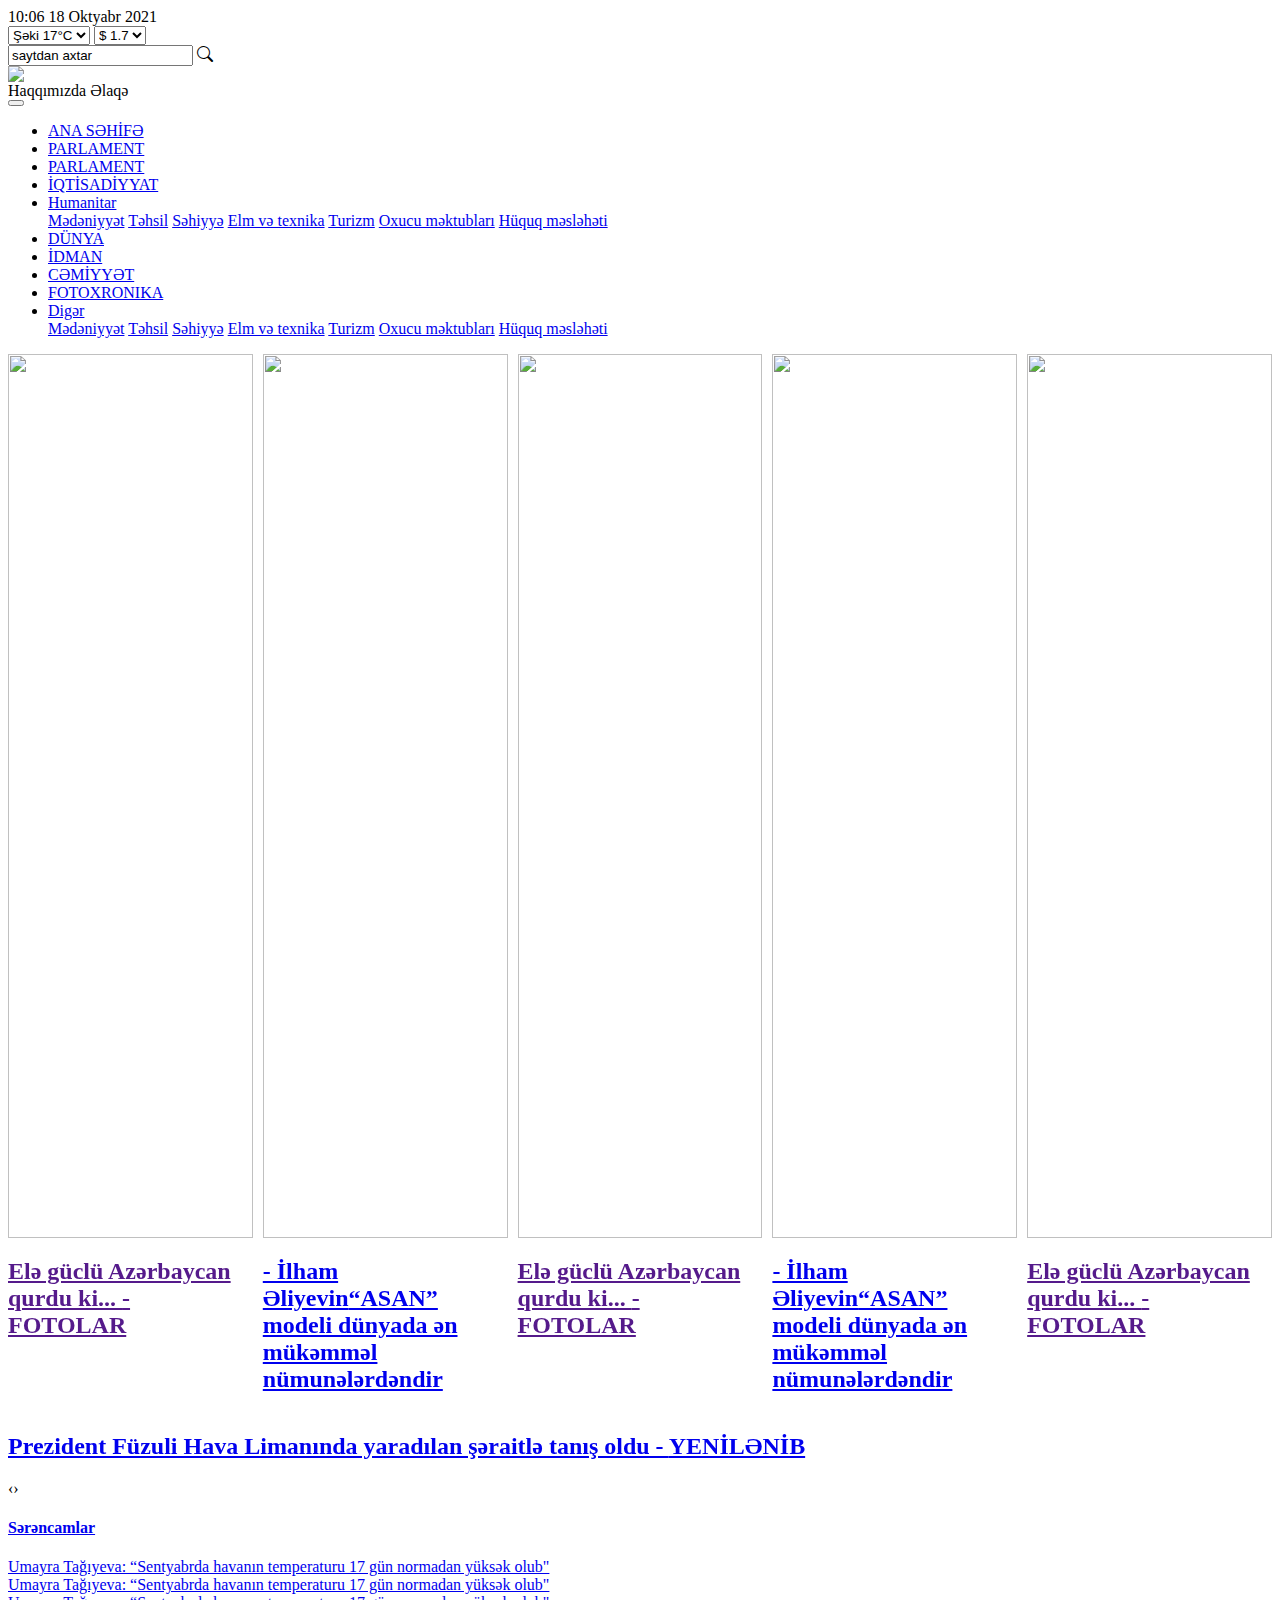
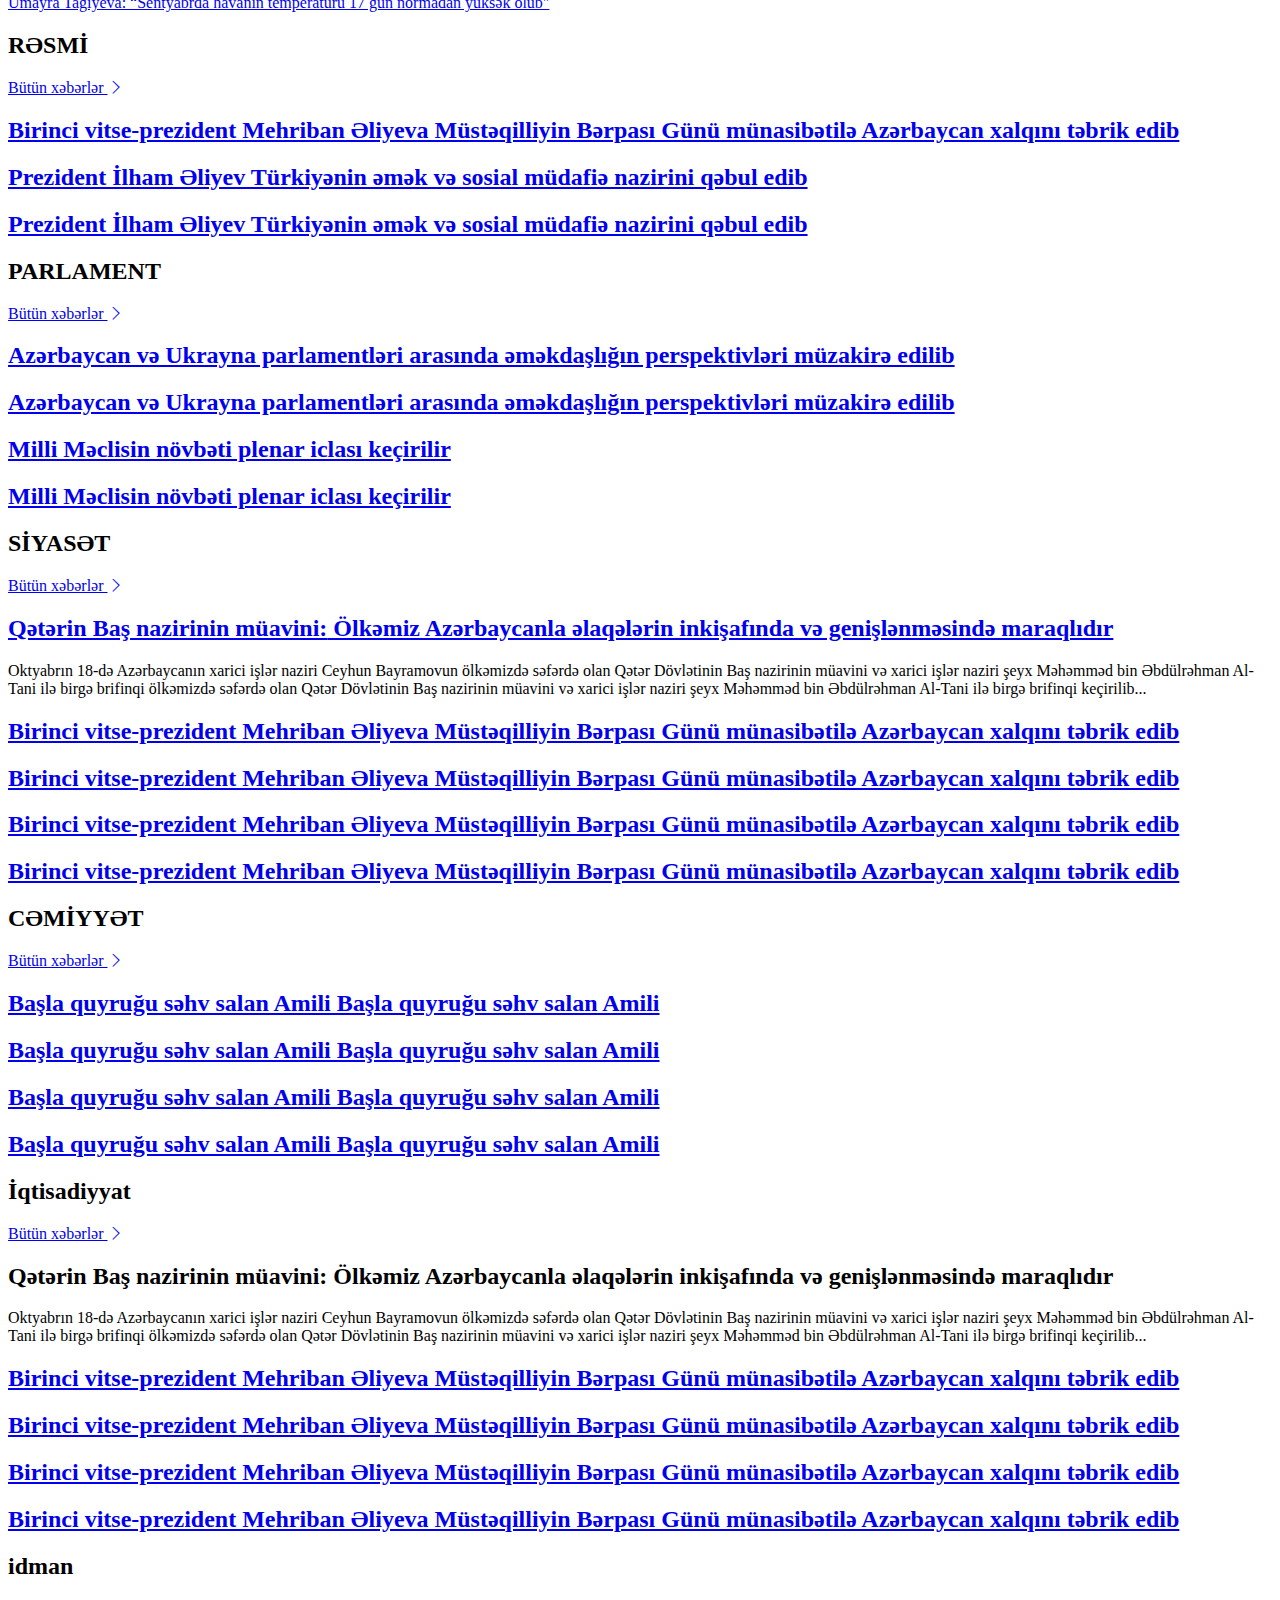
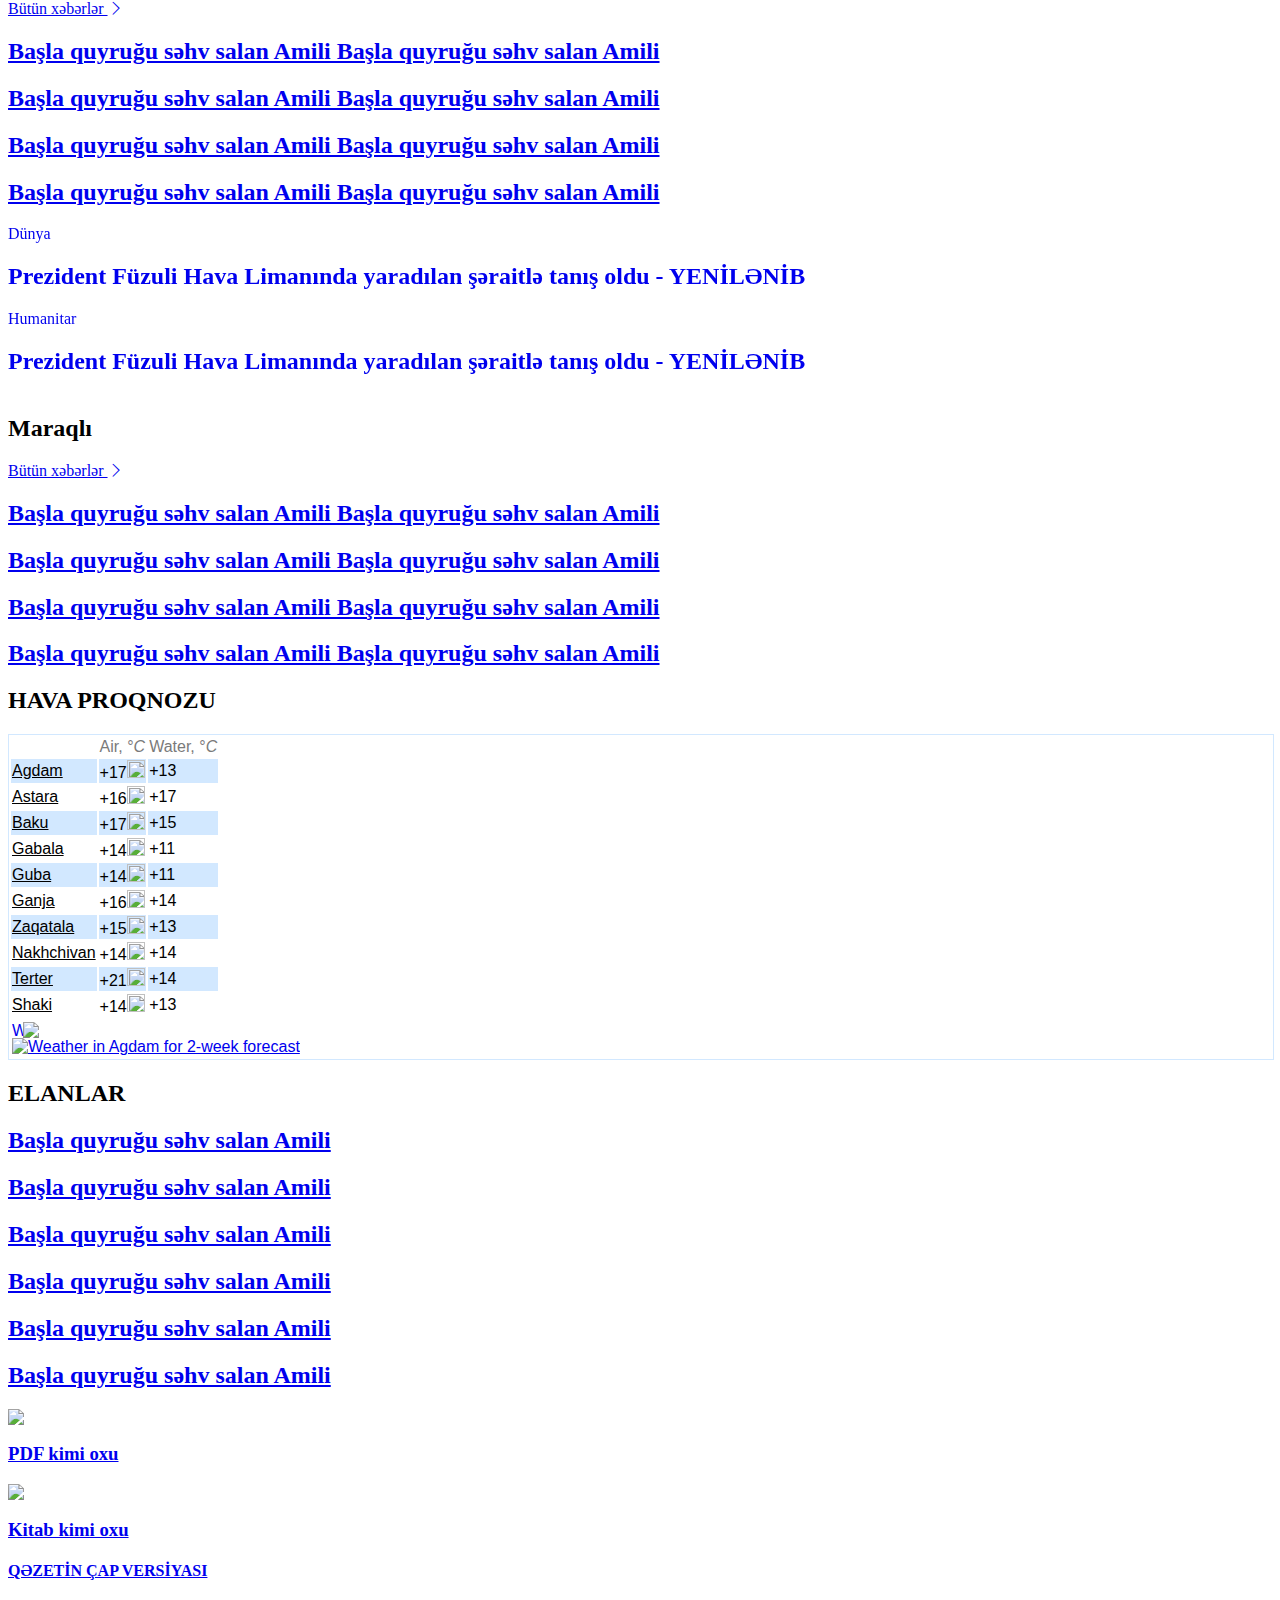
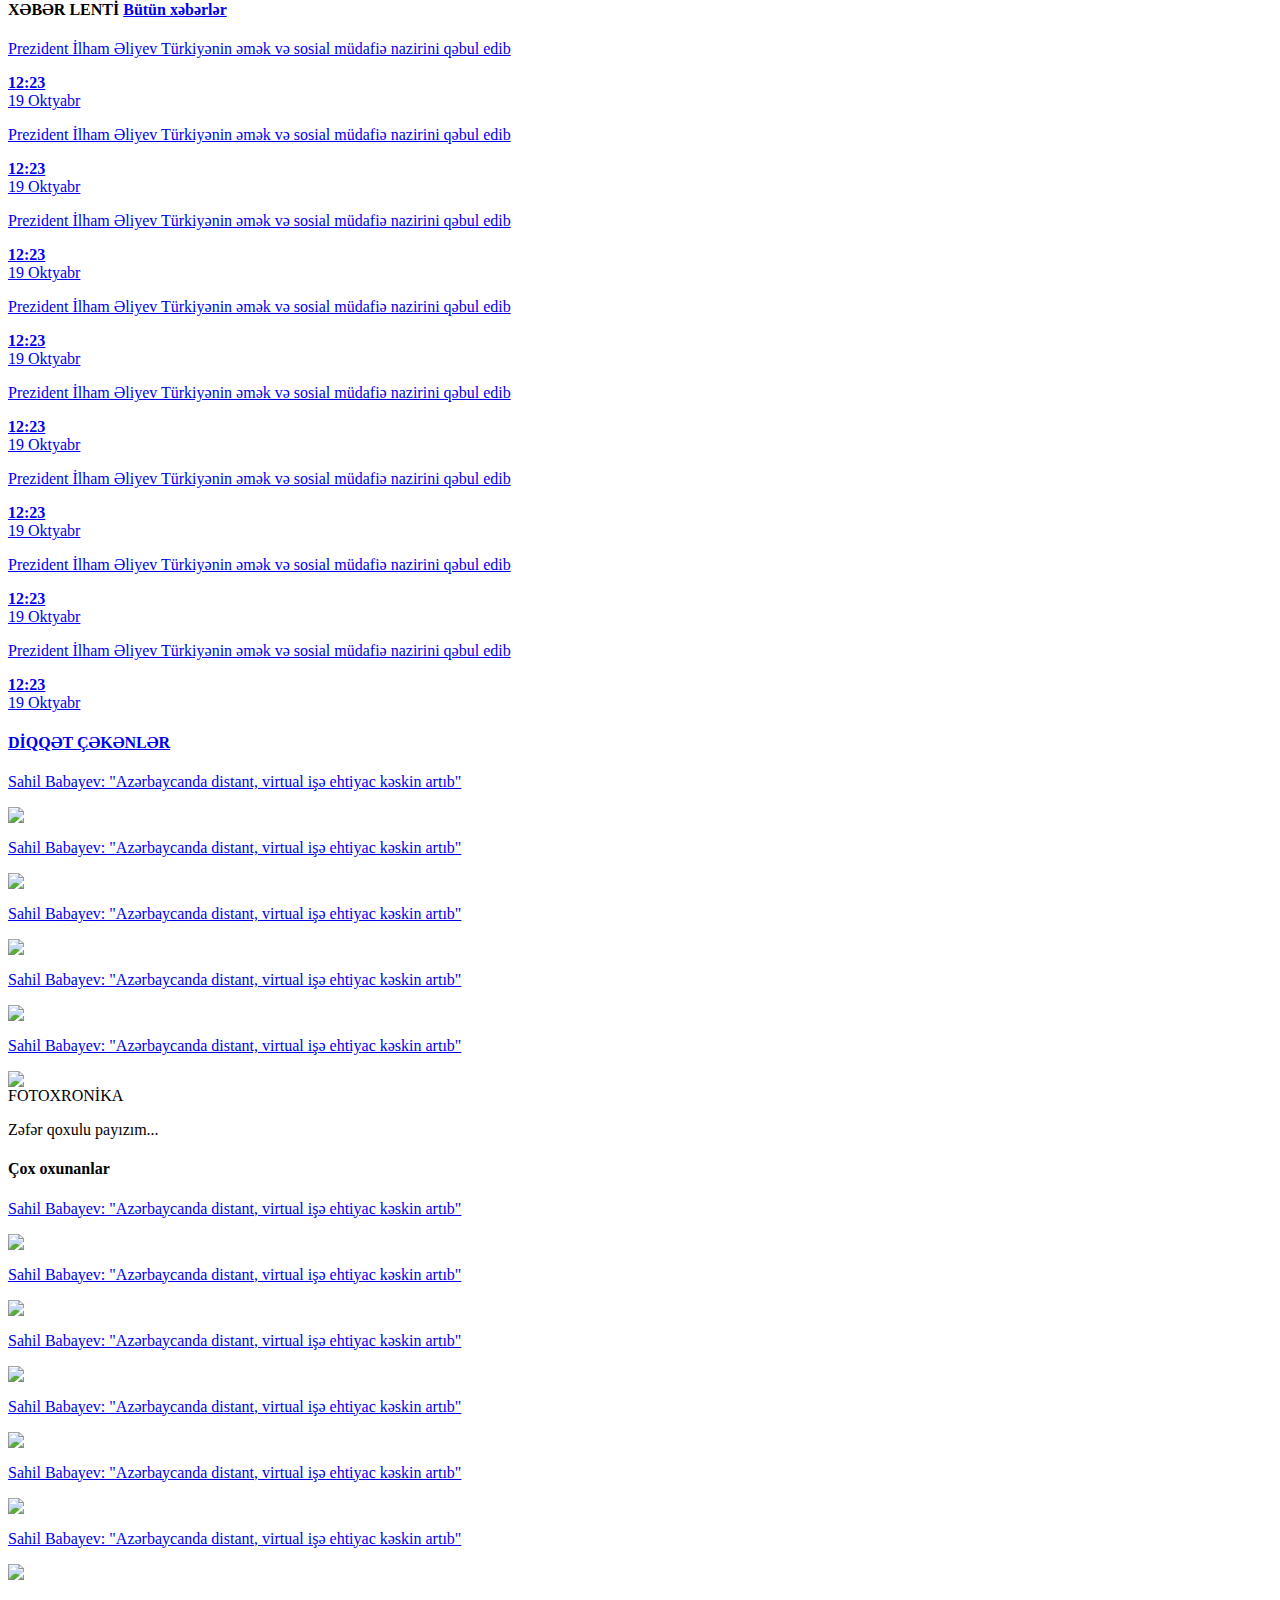
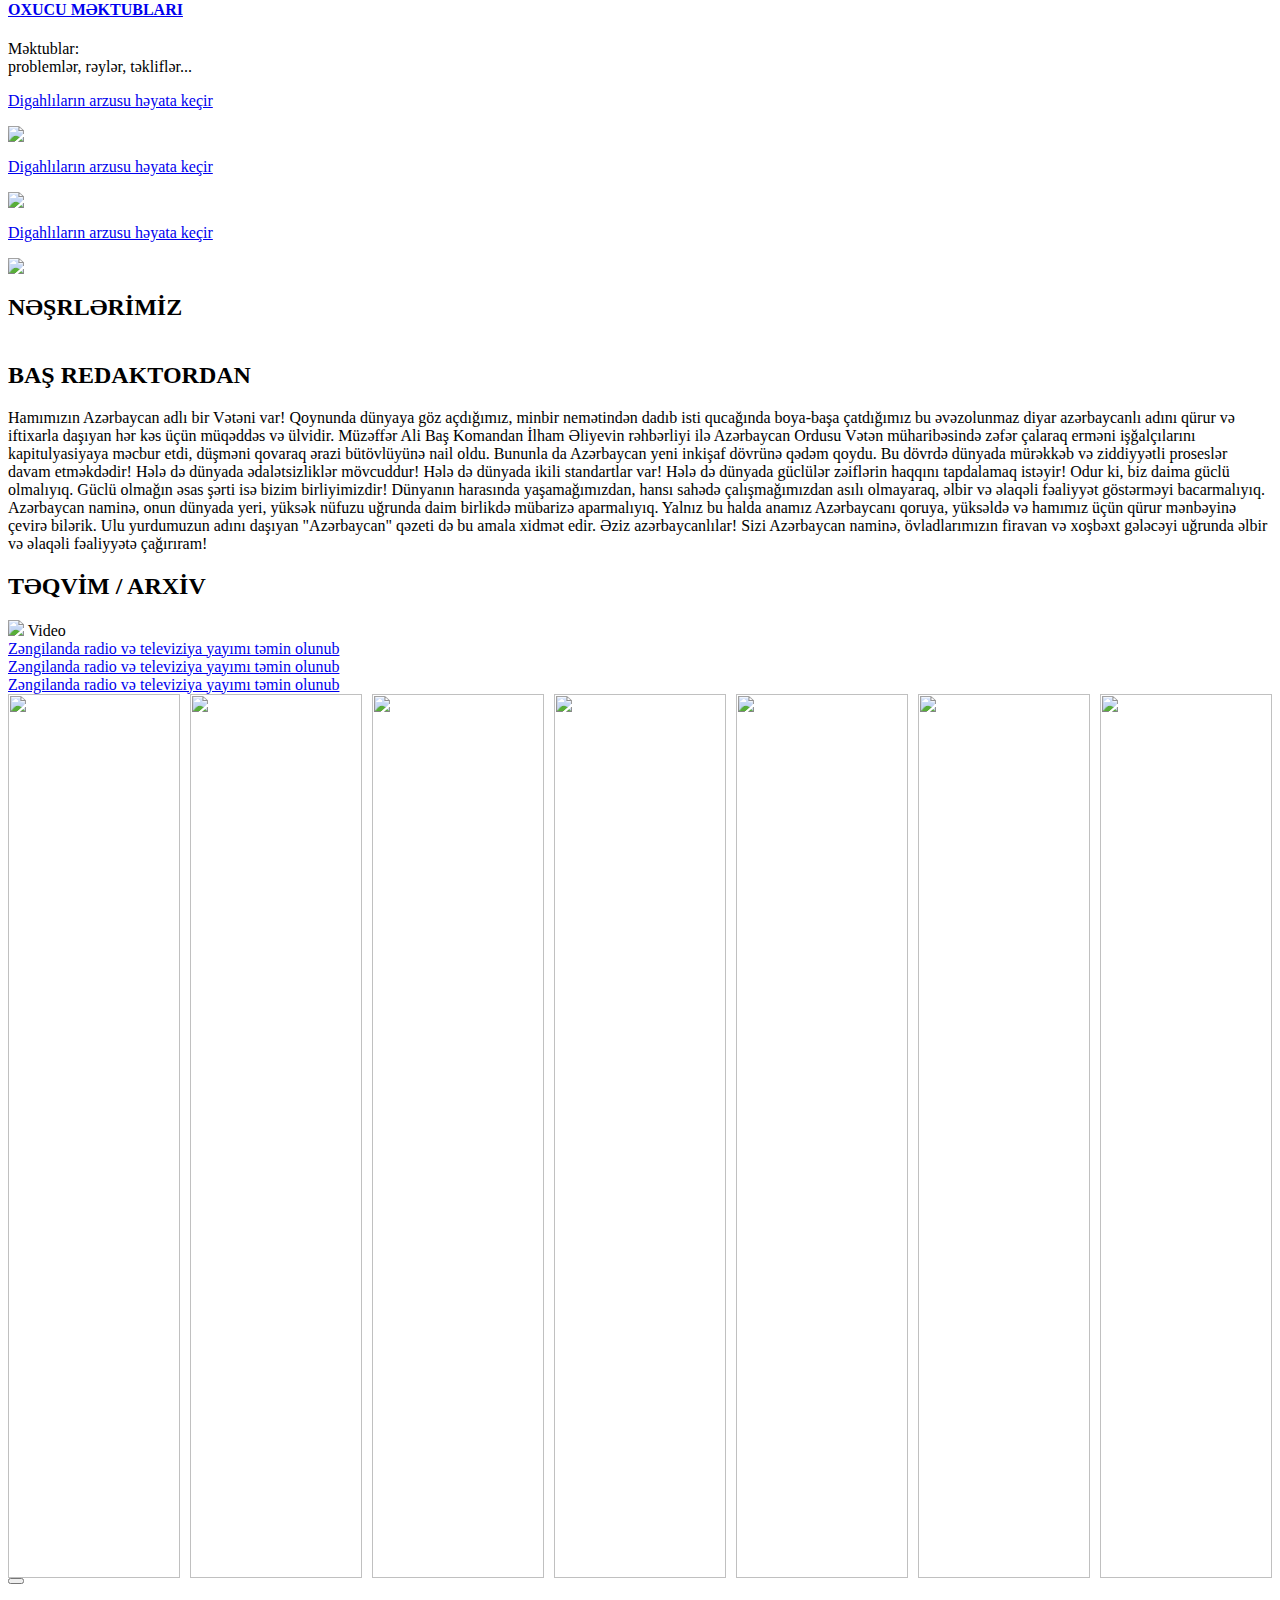
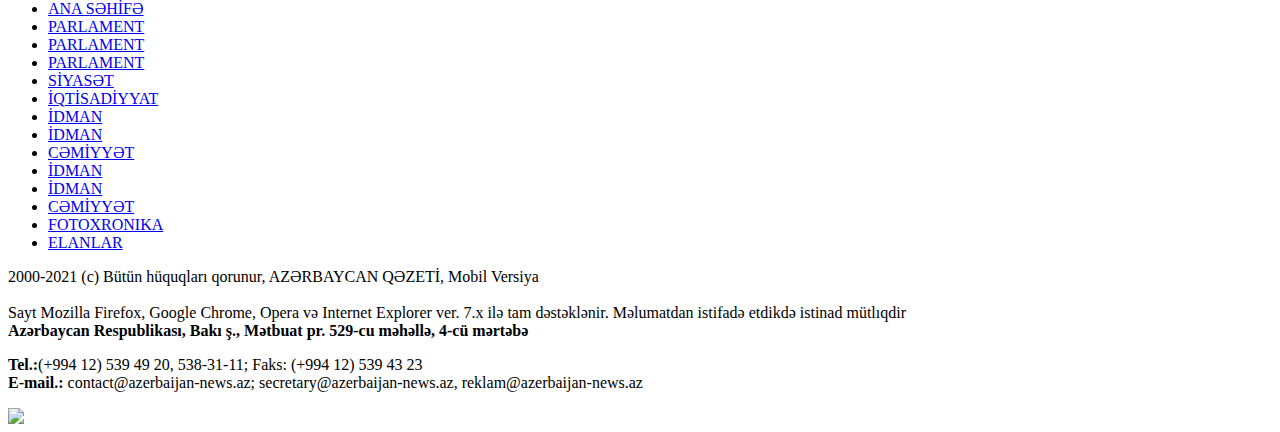
==== index.html @ 3f56a422 "first commit" ====
<html lang="az">

<head>
    <meta charset="UTF-8">
    <meta http-equiv="X-UA-Compatible" content="IE=edge">
    <meta name="viewport" content="width=device-width, initial-scale=1.0">
    <title>azerbaijan-news</title>
    <link href="https://cdn.jsdelivr.net/npm/bootstrap@5.1.3/dist/css/bootstrap.min.css" rel="stylesheet"
        integrity="sha384-1BmE4kWBq78iYhFldvKuhfTAU6auU8tT94WrHftjDbrCEXSU1oBoqyl2QvZ6jIW3" crossorigin="anonymous">
    <link rel="stylesheet" href="https://cdn.jsdelivr.net/npm/bootstrap-icons@1.6.1/font/bootstrap-icons.css">
    <link href="./style.css" rel="stylesheet">
    <link rel="stylesheet" href="https://cdnjs.cloudflare.com/ajax/libs/OwlCarousel2/2.3.4/assets/owl.carousel.min.css">
    <link rel="stylesheet" href="./caleandar.css">
</head>

<body>


    <header>
        <div class="nav-top">
            <div class="container">
                <div class="top_nav">
                    <div class="date">
                        <span> 10:06 18 Oktyabr 2021</span>
                    </div>
                    <div class="searc d-flex">
                        <select class="form-select weather" aria-label="Default select example">
                            <option selected style="background-image: url(./image/sun.png);"> Şəki 17°C</option>
                            <option value="1" style="background-image: url(./image/sun.png);">One</option>
                            <option value="2" style="background-image: url(./image/sun.png);">Two</option>
                            <option value="3" style="background-image: url(./image/sun.png);">Three</option>
                        </select>
                        <select class="form-select valyuta" aria-label="Default select example">
                            <option selected>$ 1.7</option>
                            <option value="1">$ 1.7</option>
                            <option value="2">$ 1.7</option>
                            <option value="3">$ 1.7</option>
                        </select>
                        <div class="input-group search_input ">
                            <input type="search" class="form-control" aria-label="" value="saytdan axtar">
                            <span class="input-group-text">
                                <i class="bi bi-search"></i>
                            </span>
                        </div>

                    </div>
                </div>
            </div>
        </div>

        <div class="nav-bottom">
            <div class="container">
                <div class="header-img">
                    <div class="row">
                        <div class="col-3 col-sm-3 col-lg-3 header-img-flash">
                            <a href="/">
                                <div id="flag-swf"></div>
                            </a>
                        </div>
                        <div class="col-6 col-sm-6 col-lg-6  d-flex align-items-center">
                            <a href="https://www.azerbaijan-news.az">
                                <img class="w-100" src="https://www.azerbaijan-news.az/uploads/img/logo.png" class="">
                            </a>
                        </div>
                        <div class="col-3 col-sm-3 col-lg-3 d-flex align-items-center justify-content-end">
                            <div class="d-flex flex-column">
                                <div class="social d-flex">
                                    <a class="social-fb"></a>
                                    <a class="social-youtube"></a>
                                    <a class="social-fb"></a>
                                    <a class="social-youtube"></a>
                                </div>
                                <div class="menu-about d-flex justify-content-center">
                                    <a>Haqqımızda</a>
                                    <a>Əlaqə</a>
                                </div>
                            </div>

                        </div>
                    </div>
                </div>
                <nav class="navbar navbar-expand navbar-dark pb-0">
                    <button class="navbar-toggler" type="button" data-toggle="collapse"
                        data-target="#navbarsExampleDefault" aria-controls="navbarsExampleDefault" aria-expanded="false"
                        aria-label="Toggle navigation">
                        <span class="navbar-toggler-icon"></span>
                    </button>
                    <div class="collapse navbar-collapse" id="navbarsExampleDefault">
                        <ul class="navbar-nav mr-auto">
                            <li class="nav-item"><a class="nav-link" href="/">ANA SƏHİFƏ </a></li>


                            <li class="nav-item">
                                <a class="nav-link"
                                    href="https://www.azerbaijan-news.az/category/parlament-15">PARLAMENT
                                </a>
                            </li>

                            <li class="nav-item">
                                <a class="nav-link"
                                    href="https://www.azerbaijan-news.az/category/parlament-15">PARLAMENT
                                </a>
                            </li>
                           
                            <li class="nav-item">
                                <a class="nav-link"
                                    href="https://www.azerbaijan-news.az/category/iqtisadiyyat-14">İQTİSADİYYAT
                                </a>
                            </li>
                            <li class="nav-item dropdown">
                                <a class="nav-link dropdown-toggle" href="#" id="navbarDropdown" role="button"
                                    data-bs-toggle="dropdown" aria-expanded="false">
                                    Humanitar
                                </a>
                                <div class="dropdown-menu drop_item" aria-labelledby="navbarDropdown">
                                    <a class="dropdown-item"
                                        href="https://www.azerbaijan-news.az/category/medeniyyet-13">Mədəniyyət</a>
                                    <a class="dropdown-item"
                                        href="https://www.azerbaijan-news.az/category/tehsil-12">Təhsil</a>
                                    <a class="dropdown-item"
                                        href="https://www.azerbaijan-news.az/category/sehiyye-11">Səhiyyə</a>
                                    <a class="dropdown-item"
                                        href="https://www.azerbaijan-news.az/category/elm-ve-texnika-10">Elm və
                                        texnika</a>
                                    <a class="dropdown-item"
                                        href="https://www.azerbaijan-news.az/category/turizm-9">Turizm</a>
                                    <a class="dropdown-item"
                                        href="https://www.azerbaijan-news.az/category/oxucu-mektublari-8">Oxucu
                                        məktubları</a>
                                    <a class="dropdown-item"
                                        href="https://www.azerbaijan-news.az/category/huquq-mesleheti-7">Hüquq
                                        məsləhəti</a>
                                </div>
                            </li>
                            <li class="nav-item">
                                <a class="nav-link" href="https://www.azerbaijan-news.az/category/dunya-6">DÜNYA </a>
                            </li>
                            <li class="nav-item">
                                <a class="nav-link" href="https://www.azerbaijan-news.az/category/idman-5">İDMAN </a>
                            </li>

                            <li class="nav-item">
                                <a class="nav-link" href="https://www.azerbaijan-news.az/category/cemiyyet-4">CƏMİYYƏT
                                </a>
                            </li>
                            <li class="nav-item">
                                <a class="nav-link"
                                    href="https://www.azerbaijan-news.az/category/fotoxronaka-3">FOTOXRONIKA
                                </a>
                            </li>
                            <li class="nav-item dropdown others">
                                <a class="nav-link dropdown-toggle" href="#" id="navbarDropdown" role="button"
                                    data-bs-toggle="dropdown" aria-expanded="false">
                                    Digər
                                </a>
                                <div class="dropdown-menu drop_item" aria-labelledby="navbarDropdown">
                                    <a class="dropdown-item"
                                        href="https://www.azerbaijan-news.az/category/medeniyyet-13">Mədəniyyət</a>
                                    <a class="dropdown-item"
                                        href="https://www.azerbaijan-news.az/category/tehsil-12">Təhsil</a>
                                    <a class="dropdown-item"
                                        href="https://www.azerbaijan-news.az/category/sehiyye-11">Səhiyyə</a>
                                    <a class="dropdown-item"
                                        href="https://www.azerbaijan-news.az/category/elm-ve-texnika-10">Elm və
                                        texnika</a>
                                    <a class="dropdown-item"
                                        href="https://www.azerbaijan-news.az/category/turizm-9">Turizm</a>
                                    <a class="dropdown-item"
                                        href="https://www.azerbaijan-news.az/category/oxucu-mektublari-8">Oxucu
                                        məktubları</a>
                                    <a class="dropdown-item"
                                        href="https://www.azerbaijan-news.az/category/huquq-mesleheti-7">Hüquq
                                        məsləhəti</a>
                                </div>
                            </li>
                        </ul>
                    </div>
                </nav>
            </div>
        </div>

    </header>
    <div class="container">
        <main>
            <section id="main_slider">
                <div class="owl-carousel ">
                    <div class="main_slider_img" data-hash="one">
                        <img src="./image/13.png">
                        <a href="">
                            <h2 class="m-0">Elə güclü Azərbaycan qurdu ki... <span>- FOTOLAR</span>
                            </h2>
                        </a>
                    </div>
                    <div class="main_slider_img" data-hash="one">
                        <img src="./image/13.png">
                        <a href="#">
                            <h2 class="m-0"><span>- İlham Əliyevin</span>“ASAN” modeli dünyada ən mükəmməl
                                nümunələrdəndir
                            </h2>
                        </a>
                    </div>
                </div>
            </section>
            <!-- <section id="section_slider_one"></section> -->
            <section id="main_section">
                <div class="row">
                    <div class="col-9">
                        <section id="slider_two" class="slider_two">
                            <div class="row">
                                <div class="col-8">
                                    <div class="slider_two_content">
                                        <div class="owl-carousel">
                                            <a href="#">
                                                <div class="slider_two_content_img"
                                                    style="background-image: url(./image/s1.jpg);">
                                                    <h2>Prezident Füzuli Hava Limanında yaradılan şəraitlə tanış oldu -
                                                        <span>YENİLƏNİB</span>
                                                    </h2>
                                                </div>
                                            </a>
                                            <a href="#">
                                                <div class="slider_two_content_img"
                                                    style="background-image: url(./image/s1.jpg);">
                                                    <h2>Prezident Füzuli Hava Limanında yaradılan şəraitlə tanış oldu -
                                                        <span>YENİLƏNİB</span>
                                                    </h2>
                                                </div>
                                            </a>
                                            <a href="#">
                                                <div class="slider_two_content_img"
                                                    style="background-image: url(./image/s1.jpg);">
                                                    <h2>Prezident Füzuli Hava Limanında yaradılan şəraitlə tanış oldu -
                                                        <span>YENİLƏNİB</span>
                                                    </h2>
                                                </div>
                                            </a>

                                        </div>
                                    </div>
                                </div>
                                <div class="col-4 ps-0">
                                    <div class="serencam">
                                        <a href="#">
                                            <h4 class="serencam_title">Sərəncamlar</h4>
                                        </a>
                                        <div class="serencam_body">
                                            <a href="#">
                                                <div class="serencam_item">
                                                    Umayra Tağıyeva: “Sentyabrda havanın temperaturu 17 gün normadan
                                                    yüksək
                                                    olub"
                                                </div>
                                            </a>
                                            <a href="#">
                                                <div class="serencam_item">
                                                    Umayra Tağıyeva: “Sentyabrda havanın temperaturu 17 gün normadan
                                                    yüksək
                                                    olub"
                                                </div>
                                            </a>
                                            <a href="#">
                                                <div class="serencam_item">
                                                    Umayra Tağıyeva: “Sentyabrda havanın temperaturu 17 gün normadan
                                                    yüksək
                                                    olub"
                                                </div>
                                            </a>

                                        </div>
                                    </div>
                                </div>
                            </div>
                        </section>
                        <section id="banner_one"></section>
                        <section id="resmi">
                            <div class="resmi_title d-flex align-items-center justify-content-between mb-2">
                                <h2>RƏSMİ</h2>
                                <a href="#">Bütün xəbərlər
                                    <i class="bi bi-chevron-right"></i> </a>
                            </div>
                            <div class="row">
                                <div class="col-8">
                                    <a href="#">
                                        <div class="slider_two_content_img"
                                            style="background-image: url(./image/resmi.png);">
                                            <h2>Birinci vitse-prezident Mehriban Əliyeva Müstəqilliyin Bərpası Günü
                                                münasibətilə
                                                Azərbaycan xalqını təbrik edib
                                            </h2>
                                        </div>
                                    </a>
                                </div>
                                <div class="col-4 ps-0">
                                    <a href="#">
                                        <div class="resmi_div" style="background-image: url(./image/2.png);">
                                            <h2>Prezident İlham Əliyev Türkiyənin əmək və sosial müdafiə nazirini qəbul
                                                edib
                                            </h2>
                                        </div>
                                    </a>
                                    <a href="#">
                                        <div class="resmi_div" style="background-image: url(./image/2.png);">
                                            <h2>Prezident İlham Əliyev Türkiyənin əmək və sosial müdafiə nazirini qəbul
                                                edib
                                            </h2>
                                        </div>
                                    </a>
                                </div>
                            </div>
                        </section>
                        <section id="parlament">
                            <div class="resmi_title d-flex align-items-center justify-content-between mb-2">
                                <h2>PARLAMENT</h2>
                                <a href="#">Bütün xəbərlər
                                    <i class="bi bi-chevron-right"></i> </a>
                            </div>
                            <div class="row">
                                <div class="col-6">
                                    <a href="#">
                                        <div class="parlament_div" style="background-image: url(./image/3.png);">
                                            <h2>Azərbaycan və Ukrayna parlamentləri arasında əməkdaşlığın perspektivləri
                                                müzakirə edilib
                                            </h2>
                                        </div>
                                    </a>
                                </div>
                                <div class="col-6">
                                    <a href="#">
                                        <div class="parlament_div" style="background-image: url(./image/3.png);">
                                            <h2>Azərbaycan və Ukrayna parlamentləri arasında əməkdaşlığın perspektivləri
                                                müzakirə edilib
                                            </h2>
                                        </div>
                                    </a>
                                </div>
                            </div>
                        </section>
                        <section id="parlament_child">
                            <div class="row">
                                <div class="col-6">
                                    <div class="row">
                                        <div class="col-6">
                                            <div class="img"></div>
                                        </div>
                                        <div class="col-6 p-0">
                                            <a href="#">
                                                <h2>Milli Məclisin növbəti plenar iclası keçirilir</h2>
                                            </a>
                                        </div>
                                    </div>
                                </div>
                                <div class="col-6">
                                    <div class="row">
                                        <div class="col-6">
                                            <div class="img"></div>
                                        </div>
                                        <div class="col-6">
                                            <a href="#">
                                                <h2>Milli Məclisin növbəti plenar iclası keçirilir</h2>
                                            </a>
                                        </div>
                                    </div>
                                </div>
                            </div>
                        </section>
                        <section id="banner_two"></section>
                        <section id="siyaset">
                            <div class="resmi_title d-flex align-items-center justify-content-between mb-2">
                                <h2>SİYASƏT</h2>
                                <a href="#">Bütün xəbərlər
                                    <i class="bi bi-chevron-right"></i> </a>
                            </div>
                            <div class="row">
                                <div class="col-6">
                                    <a href="#">
                                        <div class="parlament_div" style="background-image: url(./image/5.png);">

                                        </div>
                                    </a>
                                </div>
                                <div class="col-6">
                                    <div class="siyaset_div">
                                        <a href="#">
                                            <h2><span>Qətərin Baş nazirinin müavini:</span>
                                                Ölkəmiz Azərbaycanla əlaqələrin inkişafında və genişlənməsində
                                                maraqlıdır
                                            </h2>
                                        </a>
                                        <p>
                                            Oktyabrın 18-də Azərbaycanın xarici işlər naziri Ceyhun Bayramovun ölkəmizdə
                                            səfərdə olan Qətər Dövlətinin Baş nazirinin müavini və xarici işlər naziri
                                            şeyx
                                            Məhəmməd bin Əbdülrəhman Al-Tani ilə birgə brifinqi ölkəmizdə səfərdə olan
                                            Qətər
                                            Dövlətinin Baş nazirinin müavini və xarici işlər naziri şeyx Məhəmməd bin
                                            Əbdülrəhman Al-Tani ilə birgə brifinqi keçirilib...

                                        </p>
                                    </div>
                                </div>
                            </div>
                        </section>
                        <section id="siyaset_child">
                            <div class="row">
                                <div class="col-3">
                                    <a href="#">
                                        <div class="div_detail">
                                            <div class="img"></div>
                                            <h2>
                                                Birinci vitse-prezident Mehriban Əliyeva Müstəqilliyin Bərpası Günü
                                                münasibətilə
                                                Azərbaycan xalqını təbrik edib
                                            </h2>
                                        </div>
                                    </a>
                                </div>
                                <div class="col-3">
                                    <a href="#">
                                        <div class="div_detail">
                                            <div class="img"></div>
                                            <h2>
                                                Birinci vitse-prezident Mehriban Əliyeva Müstəqilliyin Bərpası Günü
                                                münasibətilə
                                                Azərbaycan xalqını təbrik edib
                                            </h2>
                                        </div>
                                    </a>
                                </div>
                                <div class="col-3">
                                    <a href="#">
                                        <div class="div_detail">
                                            <div class="img"></div>
                                            <h2>
                                                Birinci vitse-prezident Mehriban Əliyeva Müstəqilliyin Bərpası Günü
                                                münasibətilə
                                                Azərbaycan xalqını təbrik edib
                                            </h2>
                                        </div>
                                    </a>
                                </div>
                                <div class="col-3">
                                    <a href="#">
                                        <div class="div_detail">
                                            <div class="img"></div>
                                            <h2>
                                                Birinci vitse-prezident Mehriban Əliyeva Müstəqilliyin Bərpası Günü
                                                münasibətilə
                                                Azərbaycan xalqını təbrik edib
                                            </h2>
                                        </div>
                                    </a>
                                </div>
                            </div>
                        </section>
                        <section id="cemiyyet">
                            <div class="cemiyyet_title d-flex align-items-center justify-content-between mb-2">
                                <h2>CƏMİYYƏT</h2>
                                <a href="#">Bütün xəbərlər
                                    <i class="bi bi-chevron-right"></i> </a>
                            </div>
                            <div class="row">
                                <div class="col-3">
                                    <a href="#">
                                        <div class="div_detail">
                                            <div class="img"></div>
                                            <h2>
                                                Başla quyruğu səhv salan Amili Başla quyruğu səhv salan Amili
                                            </h2>
                                        </div>
                                    </a>
                                </div>
                                <div class="col-3">
                                    <a href="#">
                                        <div class="div_detail">
                                            <div class="img"></div>
                                            <h2>
                                                Başla quyruğu səhv salan Amili Başla quyruğu səhv salan Amili
                                            </h2>
                                        </div>
                                    </a>
                                </div>
                                <div class="col-3">
                                    <a href="#">
                                        <div class="div_detail">
                                            <div class="img"></div>
                                            <h2>
                                                Başla quyruğu səhv salan Amili Başla quyruğu səhv salan Amili
                                            </h2>
                                        </div>
                                    </a>
                                </div>
                                <div class="col-3">
                                    <a href="#">
                                        <div class="div_detail">
                                            <div class="img"></div>
                                            <h2>
                                                Başla quyruğu səhv salan Amili Başla quyruğu səhv salan Amili
                                            </h2>
                                        </div>
                                    </a>
                                </div>
                            </div>
                        </section>
                        <section id="siyaset">
                            <div class="resmi_title d-flex align-items-center justify-content-between mb-2">
                                <h2>İqtisadiyyat</h2>
                                <a href="#">Bütün xəbərlər
                                    <i class="bi bi-chevron-right"></i> </a>
                            </div>
                            <div class="row">
                                <div class="col-6">
                                    <a href="#">
                                        <div class="parlament_div" style="background-image: url(./image/5.png);">

                                        </div>
                                    </a>
                                </div>
                                <div class="col-6">
                                    <div class="siyaset_div">
                                        <h2><span>Qətərin Baş nazirinin müavini:</span>
                                            Ölkəmiz Azərbaycanla əlaqələrin inkişafında və genişlənməsində maraqlıdır
                                        </h2>
                                        <p>
                                            Oktyabrın 18-də Azərbaycanın xarici işlər naziri Ceyhun Bayramovun ölkəmizdə
                                            səfərdə olan Qətər Dövlətinin Baş nazirinin müavini və xarici işlər naziri
                                            şeyx
                                            Məhəmməd bin Əbdülrəhman Al-Tani ilə birgə brifinqi ölkəmizdə səfərdə olan
                                            Qətər
                                            Dövlətinin Baş nazirinin müavini və xarici işlər naziri şeyx Məhəmməd bin
                                            Əbdülrəhman Al-Tani ilə birgə brifinqi keçirilib...

                                        </p>
                                    </div>
                                </div>
                            </div>
                        </section>
                        <section id="siyaset_child">
                            <div class="row">
                                <div class="col-3">
                                    <a href="#">
                                        <div class="div_detail">
                                            <div class="img"></div>
                                            <h2>
                                                Birinci vitse-prezident Mehriban Əliyeva Müstəqilliyin Bərpası Günü
                                                münasibətilə
                                                Azərbaycan xalqını təbrik edib
                                            </h2>
                                        </div>
                                    </a>
                                </div>
                                <div class="col-3">
                                    <a href="#">
                                        <div class="div_detail">
                                            <div class="img"></div>
                                            <h2>
                                                Birinci vitse-prezident Mehriban Əliyeva Müstəqilliyin Bərpası Günü
                                                münasibətilə
                                                Azərbaycan xalqını təbrik edib
                                            </h2>
                                        </div>
                                    </a>
                                </div>
                                <div class="col-3">
                                    <a href="#">
                                        <div class="div_detail">
                                            <div class="img"></div>
                                            <h2>
                                                Birinci vitse-prezident Mehriban Əliyeva Müstəqilliyin Bərpası Günü
                                                münasibətilə
                                                Azərbaycan xalqını təbrik edib
                                            </h2>
                                        </div>
                                    </a>
                                </div>
                                <div class="col-3">
                                    <a href="#">
                                        <div class="div_detail">
                                            <div class="img"></div>
                                            <h2>
                                                Birinci vitse-prezident Mehriban Əliyeva Müstəqilliyin Bərpası Günü
                                                münasibətilə
                                                Azərbaycan xalqını təbrik edib
                                            </h2>
                                        </div>
                                    </a>
                                </div>
                            </div>
                        </section>
                        <section id="idman">
                            <div class="idman_title d-flex align-items-center justify-content-between mb-2">
                                <h2>idman</h2>
                                <a href="#">Bütün xəbərlər
                                    <i class="bi bi-chevron-right"></i> </a>
                            </div>
                            <div class="row">
                                <div class="col-3">
                                    <a href="#">
                                        <div class="div_detail">
                                            <div class="img"></div>
                                            <h2>
                                                Başla quyruğu səhv salan Amili Başla quyruğu səhv salan Amili
                                            </h2>
                                        </div>
                                    </a>
                                </div>
                                <div class="col-3">
                                    <a href="#">
                                        <div class="div_detail">
                                            <div class="img"></div>
                                            <h2>
                                                Başla quyruğu səhv salan Amili Başla quyruğu səhv salan Amili
                                            </h2>
                                        </div>
                                    </a>
                                </div>
                                <div class="col-3">
                                    <a href="#">
                                        <div class="div_detail">
                                            <div class="img"></div>
                                            <h2>
                                                Başla quyruğu səhv salan Amili Başla quyruğu səhv salan Amili
                                            </h2>
                                        </div>
                                    </a>
                                </div>
                                <div class="col-3">
                                    <a href="#">
                                        <div class="div_detail">
                                            <div class="img"></div>
                                            <h2>
                                                Başla quyruğu səhv salan Amili Başla quyruğu səhv salan Amili
                                            </h2>
                                        </div>
                                    </a>
                                </div>
                            </div>
                        </section>
                        <section id="slider_fifth">
                            <div class="row">
                                <div class="col-6">
                                    <a href="#">
                                        <div class="slider_two_content">
                                            <div class="owl-carousel">
                                                <div class="slider_two_content_img"
                                                    style="background-image: url(./image/s1.jpg);">
                                                    <div class="badge">Dünya</div>
                                                    <h2>Prezident Füzuli Hava Limanında yaradılan şəraitlə tanış oldu -
                                                        <span>YENİLƏNİB</span>
                                                    </h2>
                                                </div>
                                            </div>
                                        </div>
                                    </a>
                                </div>
                                <div class="col-6">
                                    <a href="#">
                                        <div class="slider_two_content">
                                            <div class="owl-carousel">
                                                <div class="slider_two_content_img"
                                                    style="background-image: url(./image/s1.jpg);">
                                                    <div class="badge">Humanitar</div>
                                                    <h2>Prezident Füzuli Hava Limanında yaradılan şəraitlə tanış oldu -
                                                        <span>YENİLƏNİB</span>
                                                    </h2>
                                                </div>
                                            </div>
                                        </div>
                                    </a>
                                </div>
                            </div>
                        </section>

                        <section id="interest">
                            <div class="interest_title d-flex align-items-center justify-content-between mb-2">
                                <h2>Maraqlı</h2>
                                <a href="#">Bütün xəbərlər
                                    <i class="bi bi-chevron-right"></i> </a>
                            </div>
                            <div class="row">
                                <div class="col-3">
                                    <a href="#">
                                        <div class="div_detail">
                                            <div class="img"></div>
                                            <h2>
                                                Başla quyruğu səhv salan Amili Başla quyruğu səhv salan Amili
                                            </h2>
                                        </div>
                                    </a>
                                </div>
                                <div class="col-3">
                                    <a href="#">
                                        <div class="div_detail">
                                            <div class="img"></div>
                                            <h2>
                                                Başla quyruğu səhv salan Amili Başla quyruğu səhv salan Amili
                                            </h2>
                                        </div>
                                    </a>
                                </div>
                                <div class="col-3">
                                    <a href="#">
                                        <div class="div_detail">
                                            <div class="img"></div>
                                            <h2>
                                                Başla quyruğu səhv salan Amili Başla quyruğu səhv salan Amili
                                            </h2>
                                        </div>
                                    </a>
                                </div>
                                <div class="col-3">
                                    <a href="#">
                                        <div class="div_detail">
                                            <div class="img"></div>
                                            <h2>
                                                Başla quyruğu səhv salan Amili Başla quyruğu səhv salan Amili
                                            </h2>
                                        </div>
                                    </a>
                                </div>
                            </div>
                        </section>
                        <section id="elan">
                            <div class="row">
                                <div class="col-4">
                                    <div class="weather_daily">

                                        <h2>HAVA PROQNOZU</h2>
                                        <link rel="stylesheet" type="text/css"
                                            href="https://ost1.gismeteo.ru/assets/flat-ui/legacy/css/informer.min.css">
                                        <div id="gsInformerID-nQKQ2y2A5WN5yT" class="gsInformer"
                                            style="width: 100%; height: auto; font-family: Arial; border: 1px solid rgb(210, 232, 255);">
                                            <div class="gsIContent">
                                                <div id="gs-moduleTourismBlock">
                                                    <table class="tourism" id="tourismT">
                                                        <tbody>
                                                            <tr id="tHead" style="color: rgb(122, 122, 122);">
                                                                <td id="tCity"></td>
                                                                <td id="tTempAir" class="cTempA"><span><span
                                                                            class="airW">Air</span>, °<em
                                                                            class="tempEd">C</em></span></td>
                                                                <td id="tTempWater" class="cTempW"><span><span
                                                                            class="waterW">Water</span>, °<em
                                                                            class="tempEd">C</em></span></td>
                                                            </tr>
                                                            <tr class="ru tr-1"
                                                                style="background-color: rgb(210, 232, 255); color: rgb(0, 0, 0);">
                                                                <td class="tCityTD"><span class="tCityDiv"><a
                                                                            href="https://www.gismeteo.com/weather-agdam-296736/"
                                                                            target="_blank" class="ru link-a-1"
                                                                            style="color: rgb(0, 0, 0);">Agdam</a></span>
                                                                </td>
                                                                <td class="tTempAirTD cTempA"><span><span
                                                                            class="tTempAirSpan">+17</span><span
                                                                            class="tTempAirSpanImg"><img
                                                                                src="https://nst1.gismeteo.ru/assets/flat-ui/img/icons/weather/standart/smallx18/d.sun.c2.png"
                                                                                height="18px" width="18px"
                                                                                alt="Partly cloudy"
                                                                                title="Partly cloudy"></span></span>
                                                                </td>
                                                                <td class="tTempWaterTD cTempW"><span
                                                                        class="tTempWaterSpan">+13</span></td>
                                                            </tr>
                                                            <tr class="ru tr-2"
                                                                style="background-color: rgb(255, 255, 255); color: rgb(0, 0, 0);">
                                                                <td class="tCityTD"><span class="tCityDiv"><a
                                                                            href="https://www.gismeteo.com/weather-astara-296741/"
                                                                            target="_blank" class="ru link-a-2"
                                                                            style="color: rgb(0, 0, 0);">Astara</a></span>
                                                                </td>
                                                                <td class="tTempAirTD cTempA"><span><span
                                                                            class="tTempAirSpan">+16</span><span
                                                                            class="tTempAirSpanImg"><img
                                                                                src="https://nst1.gismeteo.ru/assets/flat-ui/img/icons/weather/standart/smallx18/d.sun.png"
                                                                                height="18px" width="18px" alt="Fair"
                                                                                title="Fair"></span></span></td>
                                                                <td class="tTempWaterTD cTempW"><span
                                                                        class="tTempWaterSpan">+17</span></td>
                                                            </tr>
                                                            <tr class="ru tr-1"
                                                                style="background-color: rgb(210, 232, 255); color: rgb(0, 0, 0);">
                                                                <td class="tCityTD"><span class="tCityDiv"><a
                                                                            href="https://www.gismeteo.com/weather-baku-5302/"
                                                                            target="_blank" class="ru link-a-1"
                                                                            style="color: rgb(0, 0, 0);">Baku</a></span>
                                                                </td>
                                                                <td class="tTempAirTD cTempA"><span><span
                                                                            class="tTempAirSpan">+17</span><span
                                                                            class="tTempAirSpanImg"><img
                                                                                src="https://nst1.gismeteo.ru/assets/flat-ui/img/icons/weather/standart/smallx18/n.moon.png"
                                                                                height="18px" width="18px" alt="Fair"
                                                                                title="Fair"></span></span></td>
                                                                <td class="tTempWaterTD cTempW"><span
                                                                        class="tTempWaterSpan">+15</span></td>
                                                            </tr>
                                                            <tr class="ru tr-2"
                                                                style="background-color: rgb(255, 255, 255); color: rgb(0, 0, 0);">
                                                                <td class="tCityTD"><span class="tCityDiv"><a
                                                                            href="https://www.gismeteo.com/weather-gabala-296746/"
                                                                            target="_blank" class="ru link-a-2"
                                                                            style="color: rgb(0, 0, 0);">Gabala</a></span>
                                                                </td>
                                                                <td class="tTempAirTD cTempA"><span><span
                                                                            class="tTempAirSpan">+14</span><span
                                                                            class="tTempAirSpanImg"><img
                                                                                src="https://nst1.gismeteo.ru/assets/flat-ui/img/icons/weather/standart/smallx18/d.sun.c3.png"
                                                                                height="18px" width="18px" alt="Cloudy"
                                                                                title="Cloudy"></span></span></td>
                                                                <td class="tTempWaterTD cTempW"><span
                                                                        class="tTempWaterSpan">+11</span></td>
                                                            </tr>
                                                            <tr class="ru tr-1"
                                                                style="background-color: rgb(210, 232, 255); color: rgb(0, 0, 0);">
                                                                <td class="tCityTD"><span class="tCityDiv"><a
                                                                            href="https://www.gismeteo.com/weather-guba-296765/"
                                                                            target="_blank" class="ru link-a-1"
                                                                            style="color: rgb(0, 0, 0);">Guba</a></span>
                                                                </td>
                                                                <td class="tTempAirTD cTempA"><span><span
                                                                            class="tTempAirSpan">+14</span><span
                                                                            class="tTempAirSpanImg"><img
                                                                                src="https://nst1.gismeteo.ru/assets/flat-ui/img/icons/weather/standart/smallx18/d.sun.c4.png"
                                                                                height="18px" width="18px"
                                                                                alt="Mainly cloudy"
                                                                                title="Mainly cloudy"></span></span>
                                                                </td>
                                                                <td class="tTempWaterTD cTempW"><span
                                                                        class="tTempWaterSpan">+11</span></td>
                                                            </tr>
                                                            <tr class="ru tr-2"
                                                                style="background-color: rgb(255, 255, 255); color: rgb(0, 0, 0);">
                                                                <td class="tCityTD"><span class="tCityDiv"><a
                                                                            href="https://www.gismeteo.com/weather-ganja-5292/"
                                                                            target="_blank" class="ru link-a-2"
                                                                            style="color: rgb(0, 0, 0);">Ganja</a></span>
                                                                </td>
                                                                <td class="tTempAirTD cTempA"><span><span
                                                                            class="tTempAirSpan">+16</span><span
                                                                            class="tTempAirSpanImg"><img
                                                                                src="https://nst1.gismeteo.ru/assets/flat-ui/img/icons/weather/standart/smallx18/d.sun.c2.png"
                                                                                height="18px" width="18px"
                                                                                alt="Partly cloudy"
                                                                                title="Partly cloudy"></span></span>
                                                                </td>
                                                                <td class="tTempWaterTD cTempW"><span
                                                                        class="tTempWaterSpan">+14</span></td>
                                                            </tr>
                                                            <tr class="ru tr-1"
                                                                style="background-color: rgb(210, 232, 255); color: rgb(0, 0, 0);">
                                                                <td class="tCityTD"><span class="tCityDiv"><a
                                                                            href="https://www.gismeteo.com/weather-zaqatala-296758/"
                                                                            target="_blank" class="ru link-a-1"
                                                                            style="color: rgb(0, 0, 0);">Zaqatala</a></span>
                                                                </td>
                                                                <td class="tTempAirTD cTempA"><span><span
                                                                            class="tTempAirSpan">+15</span><span
                                                                            class="tTempAirSpanImg"><img
                                                                                src="https://nst1.gismeteo.ru/assets/flat-ui/img/icons/weather/standart/smallx18/d.sun.c4.png"
                                                                                height="18px" width="18px"
                                                                                alt="Mainly cloudy"
                                                                                title="Mainly cloudy"></span></span>
                                                                </td>
                                                                <td class="tTempWaterTD cTempW"><span
                                                                        class="tTempWaterSpan">+13</span></td>
                                                            </tr>
                                                            <tr class="ru tr-2"
                                                                style="background-color: rgb(255, 255, 255); color: rgb(0, 0, 0);">
                                                                <td class="tCityTD"><span class="tCityDiv"><a
                                                                            href="https://www.gismeteo.com/weather-nakhchivan-5308/"
                                                                            target="_blank" class="ru link-a-2"
                                                                            style="color: rgb(0, 0, 0);">Nakhchivan</a></span>
                                                                </td>
                                                                <td class="tTempAirTD cTempA"><span><span
                                                                            class="tTempAirSpan">+14</span><span
                                                                            class="tTempAirSpanImg"><img
                                                                                src="https://nst1.gismeteo.ru/assets/flat-ui/img/icons/weather/standart/smallx18/d.sun.png"
                                                                                height="18px" width="18px" alt="Fair"
                                                                                title="Fair"></span></span></td>
                                                                <td class="tTempWaterTD cTempW"><span
                                                                        class="tTempWaterSpan">+14</span></td>
                                                            </tr>
                                                            <tr class="ru tr-1"
                                                                style="background-color: rgb(210, 232, 255); color: rgb(0, 0, 0);">
                                                                <td class="tCityTD"><span class="tCityDiv"><a
                                                                            href="https://www.gismeteo.com/weather-terter-296783/"
                                                                            target="_blank" class="ru link-a-1"
                                                                            style="color: rgb(0, 0, 0);">Terter</a></span>
                                                                </td>
                                                                <td class="tTempAirTD cTempA"><span><span
                                                                            class="tTempAirSpan">+21</span><span
                                                                            class="tTempAirSpanImg"><img
                                                                                src="https://nst1.gismeteo.ru/assets/flat-ui/img/icons/weather/standart/smallx18/d.sun.png"
                                                                                height="18px" width="18px" alt="Fair"
                                                                                title="Fair"></span></span></td>
                                                                <td class="tTempWaterTD cTempW"><span
                                                                        class="tTempWaterSpan">+14</span></td>
                                                            </tr>
                                                            <tr class="ru tr-2"
                                                                style="background-color: rgb(255, 255, 255); color: rgb(0, 0, 0);">
                                                                <td class="tCityTD"><span class="tCityDiv"><a
                                                                            href="https://www.gismeteo.com/weather-shaki-296795/"
                                                                            target="_blank" class="ru link-a-2"
                                                                            style="color: rgb(0, 0, 0);">Shaki</a></span>
                                                                </td>
                                                                <td class="tTempAirTD cTempA"><span><span
                                                                            class="tTempAirSpan">+14</span><span
                                                                            class="tTempAirSpanImg"><img
                                                                                src="https://nst1.gismeteo.ru/assets/flat-ui/img/icons/weather/standart/smallx18/d.sun.c3.png"
                                                                                height="18px" width="18px" alt="Cloudy"
                                                                                title="Cloudy"></span></span></td>
                                                                <td class="tTempWaterTD cTempW"><span
                                                                        class="tTempWaterSpan">+13</span></td>
                                                            </tr>
                                                        </tbody>
                                                    </table>
                                                </div>
                                                <div class="gsLinks" style="background-color: rgb(255, 255, 255);">
                                                    <table>
                                                        <tbody>
                                                            <tr>
                                                                <td>
                                                                    <div class="leftCol"><a
                                                                            href="https://www.gismeteo.com/"
                                                                            target="_blank"
                                                                            title="Weather in Agdam"><img
                                                                                alt="Weather in Agdam"
                                                                                src="https://nst1.gismeteo.ru/assets/flat-ui/img/logo-mini2.png"
                                                                                align="middle" border="0" width="11"
                                                                                height="16"><img
                                                                                src="https://nst1.gismeteo.ru/assets/flat-ui/img/informer/gismeteo.svg"
                                                                                border="0" align="middle"
                                                                                style="left: 5px; top:1px"></a></div>
                                                                    <div class="rightCol"><a
                                                                            href="https://www.gismeteo.com/weather-agdam-296736/2-weeks/"
                                                                            target="_blank"
                                                                            title="Weather in Agdam for 2-week forecast"><img
                                                                                src="https://nst1.gismeteo.ru/assets/flat-ui/img/informer/forecast-2weeks.en.svg"
                                                                                border="0" align="middle"
                                                                                style="top:auto"
                                                                                alt="Weather in Agdam for 2-week forecast"></a>
                                                                    </div>
                                                                </td>
                                                            </tr>
                                                        </tbody>
                                                    </table>
                                                </div>
                                            </div>
                                        </div>
                                        <script async=""
                                            src="https://www.gismeteo.ru/api/informer/getinformer/?hash=nQKQ2y2A5WN5yT"
                                            type="text/javascript"></script>

                                    </div>

                                </div>
                                <div class="col-8">
                                    <h2>ELANLAR</h2>
                                    <div class="row">
                                        <div class="col-4">
                                            <a href="#">
                                                <div class="div_detail">
                                                    <div class="img"></div>
                                                    <h2>
                                                        Başla quyruğu səhv salan Amili
                                                    </h2>
                                                </div>
                                            </a>
                                        </div>
                                        <div class="col-4">
                                            <a href="#">
                                                <div class="div_detail">
                                                    <div class="img"></div>
                                                    <h2>
                                                        Başla quyruğu səhv salan Amili
                                                    </h2>
                                                </div>
                                            </a>
                                        </div>
                                        <div class="col-4">
                                            <a href="#">
                                                <div class="div_detail">
                                                    <div class="img"></div>
                                                    <h2>
                                                        Başla quyruğu səhv salan Amili
                                                    </h2>
                                                </div>
                                            </a>
                                        </div>
                                        <div class="col-4">
                                            <a href="#">
                                                <div class="div_detail">
                                                    <div class="img"></div>
                                                    <h2>
                                                        Başla quyruğu səhv salan Amili
                                                    </h2>
                                                </div>
                                            </a>
                                        </div>
                                        <div class="col-4">
                                            <a href="#">
                                                <div class="div_detail">
                                                    <div class="img"></div>
                                                    <h2>
                                                        Başla quyruğu səhv salan Amili
                                                    </h2>
                                                </div>
                                            </a>
                                        </div>
                                        <div class="col-4">
                                            <a href="#">
                                                <div class="div_detail">
                                                    <div class="img"></div>
                                                    <h2>
                                                        Başla quyruğu səhv salan Amili
                                                    </h2>
                                                </div>
                                            </a>
                                        </div>
                                    </div>
                                </div>
                            </div>
                        </section>
                    </div>
                    <div class="col-3">
                        <div class="d-flex">
                            <a href="#">
                                <div class="news">
                                    <img src="./image/news.png">
                                    <h3>PDF kimi oxu</h3>
                                </div>
                            </a>
                            <a href="#">
                                <div class="news">
                                    <img src="./image/news.png">
                                    <h3>Kitab kimi oxu</h3>
                                </div>
                            </a>
                        </div>
                        <a href="#">
                            <h4 class="serencam_title text-center">QƏZETİN ÇAP VERSİYASI</h4>
                        </a>
                        <section id="banner_third"></section>
                        <section id="xeber_lenti">
                            <h4 class="serencam_title d-flex  justify-content-between align-items-center m-0">XƏBƏR
                                LENTİ
                                <a href="#">Bütün xəbərlər</a>
                            </h4>
                            <div class="all_news">
                                <a href="#">
                                    <div class="news_item">
                                        <p>Prezident İlham Əliyev Türkiyənin əmək və sosial müdafiə nazirini qəbul edib
                                        </p>
                                        <div class="date">
                                            <b>12:23</b>
                                            <br>
                                            <span>19 Oktyabr</span>
                                        </div>
                                    </div>
                                </a>

                                <a href="#">
                                    <div class="news_item">
                                        <p>Prezident İlham Əliyev Türkiyənin əmək və sosial müdafiə nazirini qəbul edib
                                        </p>
                                        <div class="date">
                                            <b>12:23</b>
                                            <br>
                                            <span>19 Oktyabr</span>
                                        </div>
                                    </div>
                                </a>
                                <a href="#">
                                    <div class="news_item">
                                        <p>Prezident İlham Əliyev Türkiyənin əmək və sosial müdafiə nazirini qəbul edib
                                        </p>
                                        <div class="date">
                                            <b>12:23</b>
                                            <br>
                                            <span>19 Oktyabr</span>
                                        </div>
                                    </div>
                                </a>
                                <a href="#">
                                    <div class="news_item">
                                        <p>Prezident İlham Əliyev Türkiyənin əmək və sosial müdafiə nazirini qəbul edib
                                        </p>
                                        <div class="date">
                                            <b>12:23</b>
                                            <br>
                                            <span>19 Oktyabr</span>
                                        </div>
                                    </div>
                                </a>
                                <a href="#">
                                    <div class="news_item">
                                        <p>Prezident İlham Əliyev Türkiyənin əmək və sosial müdafiə nazirini qəbul edib
                                        </p>
                                        <div class="date">
                                            <b>12:23</b>
                                            <br>
                                            <span>19 Oktyabr</span>
                                        </div>
                                    </div>
                                </a> <a href="#">
                                    <div class="news_item">
                                        <p>Prezident İlham Əliyev Türkiyənin əmək və sosial müdafiə nazirini qəbul edib
                                        </p>
                                        <div class="date">
                                            <b>12:23</b>
                                            <br>
                                            <span>19 Oktyabr</span>
                                        </div>
                                    </div>
                                </a>
                                <a href="#">
                                    <div class="news_item">
                                        <p>Prezident İlham Əliyev Türkiyənin əmək və sosial müdafiə nazirini qəbul edib
                                        </p>
                                        <div class="date">
                                            <b>12:23</b>
                                            <br>
                                            <span>19 Oktyabr</span>
                                        </div>
                                    </div>
                                </a>
                                <a href="#">
                                    <div class="news_item">
                                        <p>Prezident İlham Əliyev Türkiyənin əmək və sosial müdafiə nazirini qəbul edib
                                        </p>
                                        <div class="date">
                                            <b>12:23</b>
                                            <br>
                                            <span>19 Oktyabr</span>
                                        </div>
                                    </div>
                                </a>


                            </div>
                        </section>
                        <section id="diqqet_cekenler">
                            <a href="#">
                                <h4 class="diqqet_title">DİQQƏT ÇƏKƏNLƏR</h4>
                            </a>
                            <div class="diqqet_divs">
                                <a href="#">
                                    <div class="diqqet_item d-flex justify-content-between">
                                        <p>Sahil Babayev:
                                            "Azərbaycanda
                                            distant, virtual işə
                                            ehtiyac kəskin artıb"</p>
                                        <img src="./image/10.png">
                                    </div>
                                </a>
                                <a href="#">
                                    <div class="diqqet_item d-flex justify-content-between">
                                        <p>Sahil Babayev:
                                            "Azərbaycanda
                                            distant, virtual işə
                                            ehtiyac kəskin artıb"</p>
                                        <img src="./image/10.png">
                                    </div>
                                </a>
                                <a href="#">
                                    <div class="diqqet_item d-flex justify-content-between">
                                        <p>Sahil Babayev:
                                            "Azərbaycanda
                                            distant, virtual işə
                                            ehtiyac kəskin artıb"</p>
                                        <img src="./image/10.png">
                                    </div>
                                </a>
                                <a href="#">
                                    <div class="diqqet_item d-flex justify-content-between">
                                        <p>Sahil Babayev:
                                            "Azərbaycanda
                                            distant, virtual işə
                                            ehtiyac kəskin artıb"</p>
                                        <img src="./image/10.png">
                                    </div>
                                </a>
                                <a href="#">
                                    <div class="diqqet_item d-flex justify-content-between">
                                        <p>Sahil Babayev:
                                            "Azərbaycanda
                                            distant, virtual işə
                                            ehtiyac kəskin artıb"</p>
                                        <img src="./image/10.png">
                                    </div>
                                </a>

                            </div>
                        </section>
                        <section id="banner_four">
                            <div class="badge">FOTOXRONİKA</div>
                            <p class="badge_text">Zəfər qoxulu payızım...</p>
                        </section>
                        <section id="diqqet_cekenler">
                            <h4 class="diqqet_title">Çox oxunanlar
                            </h4>
                            <div class="diqqet_divs">
                                <a href="#">
                                    <div class="diqqet_item d-flex justify-content-between">
                                        <p>Sahil Babayev:
                                            "Azərbaycanda
                                            distant, virtual işə
                                            ehtiyac kəskin artıb"</p>
                                        <img src="./image/10.png">
                                    </div>
                                </a>
                                <a href="#">
                                    <div class="diqqet_item d-flex justify-content-between">
                                        <p>Sahil Babayev:
                                            "Azərbaycanda
                                            distant, virtual işə
                                            ehtiyac kəskin artıb"</p>
                                        <img src="./image/10.png">
                                    </div>
                                </a>
                                <a href="#">
                                    <div class="diqqet_item d-flex justify-content-between">
                                        <p>Sahil Babayev:
                                            "Azərbaycanda
                                            distant, virtual işə
                                            ehtiyac kəskin artıb"</p>
                                        <img src="./image/10.png">
                                    </div>
                                </a>
                                <a href="#">
                                    <div class="diqqet_item d-flex justify-content-between">
                                        <p>Sahil Babayev:
                                            "Azərbaycanda
                                            distant, virtual işə
                                            ehtiyac kəskin artıb"</p>
                                        <img src="./image/10.png">
                                    </div>
                                </a>
                                <a href="#">
                                    <div class="diqqet_item d-flex justify-content-between">
                                        <p>Sahil Babayev:
                                            "Azərbaycanda
                                            distant, virtual işə
                                            ehtiyac kəskin artıb"</p>
                                        <img src="./image/10.png">
                                    </div>
                                </a>
                                <a href="#">
                                    <div class="diqqet_item d-flex justify-content-between">
                                        <p>Sahil Babayev:
                                            "Azərbaycanda
                                            distant, virtual işə
                                            ehtiyac kəskin artıb"</p>
                                        <img src="./image/10.png">
                                    </div>
                                </a>

                            </div>
                        </section>
                        <section id="diqqet_cekenler">
                            <a href="#">
                                <h4 class="diqqet_title m-0">OXUCU MƏKTUBLARI
                                </h4>
                            </a>
                            <div class="banner">
                                <p class="m-0 p-0">Məktublar: <br>
                                    problemlər, rəylər, təkliflər...
                                </p>
                            </div>
                            <div class="diqqet_divs">
                                <a href="#">
                                    <div class="diqqet_item d-flex justify-content-between">
                                        <p>Digahlıların arzusu həyata
                                            keçir</p>
                                        <img src="./image/11.png">
                                    </div>
                                </a>
                                <a href="#">
                                    <div class="diqqet_item d-flex justify-content-between">
                                        <p>Digahlıların arzusu həyata
                                            keçir</p>
                                        <img src="./image/11.png">
                                    </div>
                                </a>
                                <a href="#">
                                    <div class="diqqet_item d-flex justify-content-between">
                                        <p>Digahlıların arzusu həyata
                                            keçir</p>
                                        <img src="./image/11.png">
                                    </div>
                                </a>
                                

                            </div>
                        </section>
                        <section id="nesrlerimiz">
                            <h2>NƏŞRLƏRİMİZ</h2>
                            <div class="owl-carousel">
                                <a href="#">
                                    <div class="slider_img" style="background-image: url(./image/12.png);">

                                    </div>
                                </a>
                            </div>
                        </section>
                        <section id="main_redaktor">
                            <h2>BAŞ REDAKTORDAN</h2>
                            <p>Hamımızın Azərbaycan adlı bir Vətəni var! Qoynunda dünyaya göz açdığımız, minbir
                                nemətindən
                                dadıb isti qucağında boya-başa çatdığımız bu əvəzolunmaz diyar azərbaycanlı adını qürur
                                və
                                iftixarla daşıyan hər kəs üçün müqəddəs və ülvidir.
                                Müzəffər Ali Baş Komandan İlham Əliyevin rəhbərliyi ilə Azərbaycan Ordusu Vətən
                                müharibəsində zəfər çalaraq erməni işğalçılarını kapitulyasiyaya məcbur etdi, düşməni
                                qovaraq ərazi bütövlüyünə nail oldu.
                                Bununla da Azərbaycan yeni inkişaf dövrünə qədəm qoydu.
                                Bu dövrdə dünyada mürəkkəb və ziddiyyətli proseslər davam etməkdədir!
                                Hələ də dünyada ədalətsizliklər mövcuddur!
                                Hələ də dünyada ikili standartlar var!
                                Hələ də dünyada güclülər zəiflərin haqqını tapdalamaq istəyir!
                                Odur ki, biz daima güclü olmalıyıq.
                                Güclü olmağın əsas şərti isə bizim birliyimizdir!
                                Dünyanın harasında yaşamağımızdan, hansı sahədə çalışmağımızdan asılı olmayaraq, əlbir
                                və
                                əlaqəli fəaliyyət göstərməyi bacarmalıyıq.
                                Azərbaycan naminə, onun dünyada yeri, yüksək nüfuzu uğrunda daim birlikdə mübarizə
                                aparmalıyıq.
                                Yalnız bu halda anamız Azərbaycanı qoruya, yüksəldə və hamımız üçün qürur mənbəyinə
                                çevirə
                                bilərik.
                                Ulu yurdumuzun adını daşıyan "Azərbaycan" qəzeti də bu amala xidmət edir.
                                Əziz azərbaycanlılar! Sizi Azərbaycan naminə, övladlarımızın firavan və xoşbəxt gələcəyi
                                uğrunda əlbir və əlaqəli fəaliyyətə çağırıram!</p>
                        </section>
                        <section id="teqvim">
                            <h2>TƏQVİM / ARXİV</h2>
                            <div id="caleandar"></div>
                        </section>
                    </div>
                </div>

            </section>



        </main>
        <section id="video">
            <div class="video_title">
                <img src="./image/mp4.png"> Video
            </div>
            <div class="row">
                <div class="col-4">
                   <a href="#">
                    <div class="video_item" style="background-image: url(./image/9.png);">
                        <div class="text">Zəngilanda radio və televiziya yayımı təmin olunub</div>
                    </div>
                   </a>
                </div>
                <div class="col-4">
                    <a href="#">
                        <div class="video_item" style="background-image: url(./image/9.png);">
                            <div class="text">Zəngilanda radio və televiziya yayımı təmin olunub</div>
                        </div>
                       </a>
                </div>
                <div class="col-4">
                    <a href="#">
                        <div class="video_item" style="background-image: url(./image/9.png);">
                            <div class="text">Zəngilanda radio və televiziya yayımı təmin olunub</div>
                        </div>
                       </a>
                </div>
            </div>
        </section>
    </div>

    <section id="slider_footer" class="slider_footer">
        <div class="container">
            <div class="owl-carousel">
               <a href="#">
                <div class="slider_footer_img">
                    <img src="./image/2.png">
                </div>
               </a>
               <a href="#">
                <div class="slider_footer_img">
                    <img src="./image/2.png">
                </div>
               </a>
               <a href="#">
                <div class="slider_footer_img">
                    <img src="./image/2.png">
                </div>
               </a>
               <a href="#">
                <div class="slider_footer_img">
                    <img src="./image/2.png">
                </div>
               </a>
               <a href="#">
                <div class="slider_footer_img">
                    <img src="./image/2.png">
                </div>
               </a>
               <a href="#">
                <div class="slider_footer_img">
                    <img src="./image/2.png">
                </div>
               </a>
               <a href="#">
                <div class="slider_footer_img">
                    <img src="./image/2.png">
                </div>
               </a>

                <a href="#">
                <div class="slider_footer_img">
                    <img src="./image/2.png">
                </div>
               </a>
            </div>
        </div>
    </section>
    <section id="footer_nav">
        <nav class="navbar navbar-expand navbar-dark pb-0">
            <button class="navbar-toggler" type="button" data-toggle="collapse" data-target="#navbarsExampleDefault"
                aria-controls="navbarsExampleDefault" aria-expanded="false" aria-label="Toggle navigation">
                <span class="navbar-toggler-icon"></span>
            </button>
            <div class="collapse navbar-collapse justify-content-center" id="navbarsExampleDefault">
                <ul class="navbar-nav mr-auto">
                    <li class="nav-item"><a class="nav-link" href="/">ANA SƏHİFƏ </a></li>


                    <li class="nav-item">
                        <a class="nav-link" href="https://www.azerbaijan-news.az/category/parlament-15">PARLAMENT
                        </a>
                    </li>
                    <li class="nav-item">
                        <a class="nav-link" href="https://www.azerbaijan-news.az/category/parlament-15">PARLAMENT
                        </a>
                    </li>
                    <li class="nav-item">
                        <a class="nav-link" href="https://www.azerbaijan-news.az/category/parlament-15">PARLAMENT
                        </a>
                    </li>
                    <li class="nav-item">
                        <a class="nav-link" href="https://www.azerbaijan-news.az/category/siyaset-1">SİYASƏT </a>
                    </li>
                    <li class="nav-item">
                        <a class="nav-link" href="https://www.azerbaijan-news.az/category/iqtisadiyyat-14">İQTİSADİYYAT
                        </a>
                    </li>

                    <li class="nav-item">
                        <a class="nav-link" href="https://www.azerbaijan-news.az/category/idman-5">İDMAN </a>
                    </li>
                    <li class="nav-item">
                        <a class="nav-link" href="https://www.azerbaijan-news.az/category/idman-5">İDMAN </a>
                    </li>
                    <li class="nav-item">
                        <a class="nav-link" href="https://www.azerbaijan-news.az/category/cemiyyet-4">CƏMİYYƏT </a>
                    </li>
                    <li class="nav-item">
                        <a class="nav-link" href="https://www.azerbaijan-news.az/category/idman-5">İDMAN </a>
                    </li>
                    <li class="nav-item">
                        <a class="nav-link" href="https://www.azerbaijan-news.az/category/idman-5">İDMAN </a>
                    </li>
                    <li class="nav-item">
                        <a class="nav-link" href="https://www.azerbaijan-news.az/category/cemiyyet-4">CƏMİYYƏT </a>
                    </li>
                    <li class="nav-item">
                        <a class="nav-link" href="https://www.azerbaijan-news.az/category/fotoxronaka-3">FOTOXRONIKA
                        </a>
                    </li>
                    <li class="nav-item">
                        <a class="nav-link" href="https://www.azerbaijan-news.az/category/elanlar-2">ELANLAR </a>
                    </li>
                </ul>
            </div>
        </nav>
    </section>
    <footer>
        <div class="container">
            <div class="row d-flex align-items-center">
                <div class="col-4">
                    <div class="text-one">
                        2000-2021 (c) Bütün hüquqları qorunur, AZƏRBAYCAN QƏZETİ, Mobil Versiya
                        <br><br>
                        Sayt Mozilla Firefox, Google Chrome, Opera və Internet Explorer ver. 7.x ilə tam dəstəklənir.
                        Məlumatdan istifadə etdikdə istinad mütlıqdir
                    </div>
                </div>
                <div class="col-4">
                    <div class="text-one text-center">
                        <b>Azərbaycan Respublikası, Bakı ş., Mətbuat pr. 529-cu məhəllə, 4-cü mərtəbə</b>
                        <p><b>Tel.:</b>(+994 12) 539 49 20, 538-31-11; Faks: (+994 12) 539 43 23<br>
                            <b>E-mail.:</b> contact@azerbaijan-news.az;
                            secretary@azerbaijan-news.az, reklam@azerbaijan-news.az
                        </p>
                    </div>
                </div>
                <div class="col-4 ">
                    <div class="footer_social text-center">
                        <img src="./image/test.png">
                    </div>
                </div>
            </div>
        </div>
    </footer>

    <script src="https://cdn.jsdelivr.net/npm/@popperjs/core@2.10.2/dist/umd/popper.min.js"
        integrity="sha384-7+zCNj/IqJ95wo16oMtfsKbZ9ccEh31eOz1HGyDuCQ6wgnyJNSYdrPa03rtR1zdB"
        crossorigin="anonymous"></script>
    <script src="https://cdn.jsdelivr.net/npm/bootstrap@5.1.3/dist/js/bootstrap.min.js"
        integrity="sha384-QJHtvGhmr9XOIpI6YVutG+2QOK9T+ZnN4kzFN1RtK3zEFEIsxhlmWl5/YESvpZ13"
        crossorigin="anonymous"></script>
    <script src="https://ajax.googleapis.com/ajax/libs/jquery/3.3.1/jquery.min.js"></script>
    <script src="https://cdnjs.cloudflare.com/ajax/libs/OwlCarousel2/2.3.4/owl.carousel.min.js"></script>
    <script src="./caleandar.js"></script>
    <script>
        $(document).ready(function () {
            $('.slider_two .owl-carousel').owlCarousel({
                items: 1,
                loop: true,
                nav: true,
                margin: 10
            });
            $('.slider_footer .owl-carousel').owlCarousel({
                items: 7,
                loop: true,
                nav: false,
                margin: 10
            });
            $('#slider_fifth .owl-carousel').owlCarousel({
                items: 1,
                loop: true,
                nav: false,
                margin: 10
            });
            $('#nesrlerimiz .owl-carousel').owlCarousel({
                items: 1,
                loop: true,
                nav: true,
                margin: 10
            });
            $('#main_slider .owl-carousel').owlCarousel({
                items: 5,
                loop: true,
                nav: true,
                margin: 10,
                navText: ['<span aria-label="Previous">‹</span>', '<span aria-label="Next">›</span>']
            });

        });
    </script>
</body>

</html>
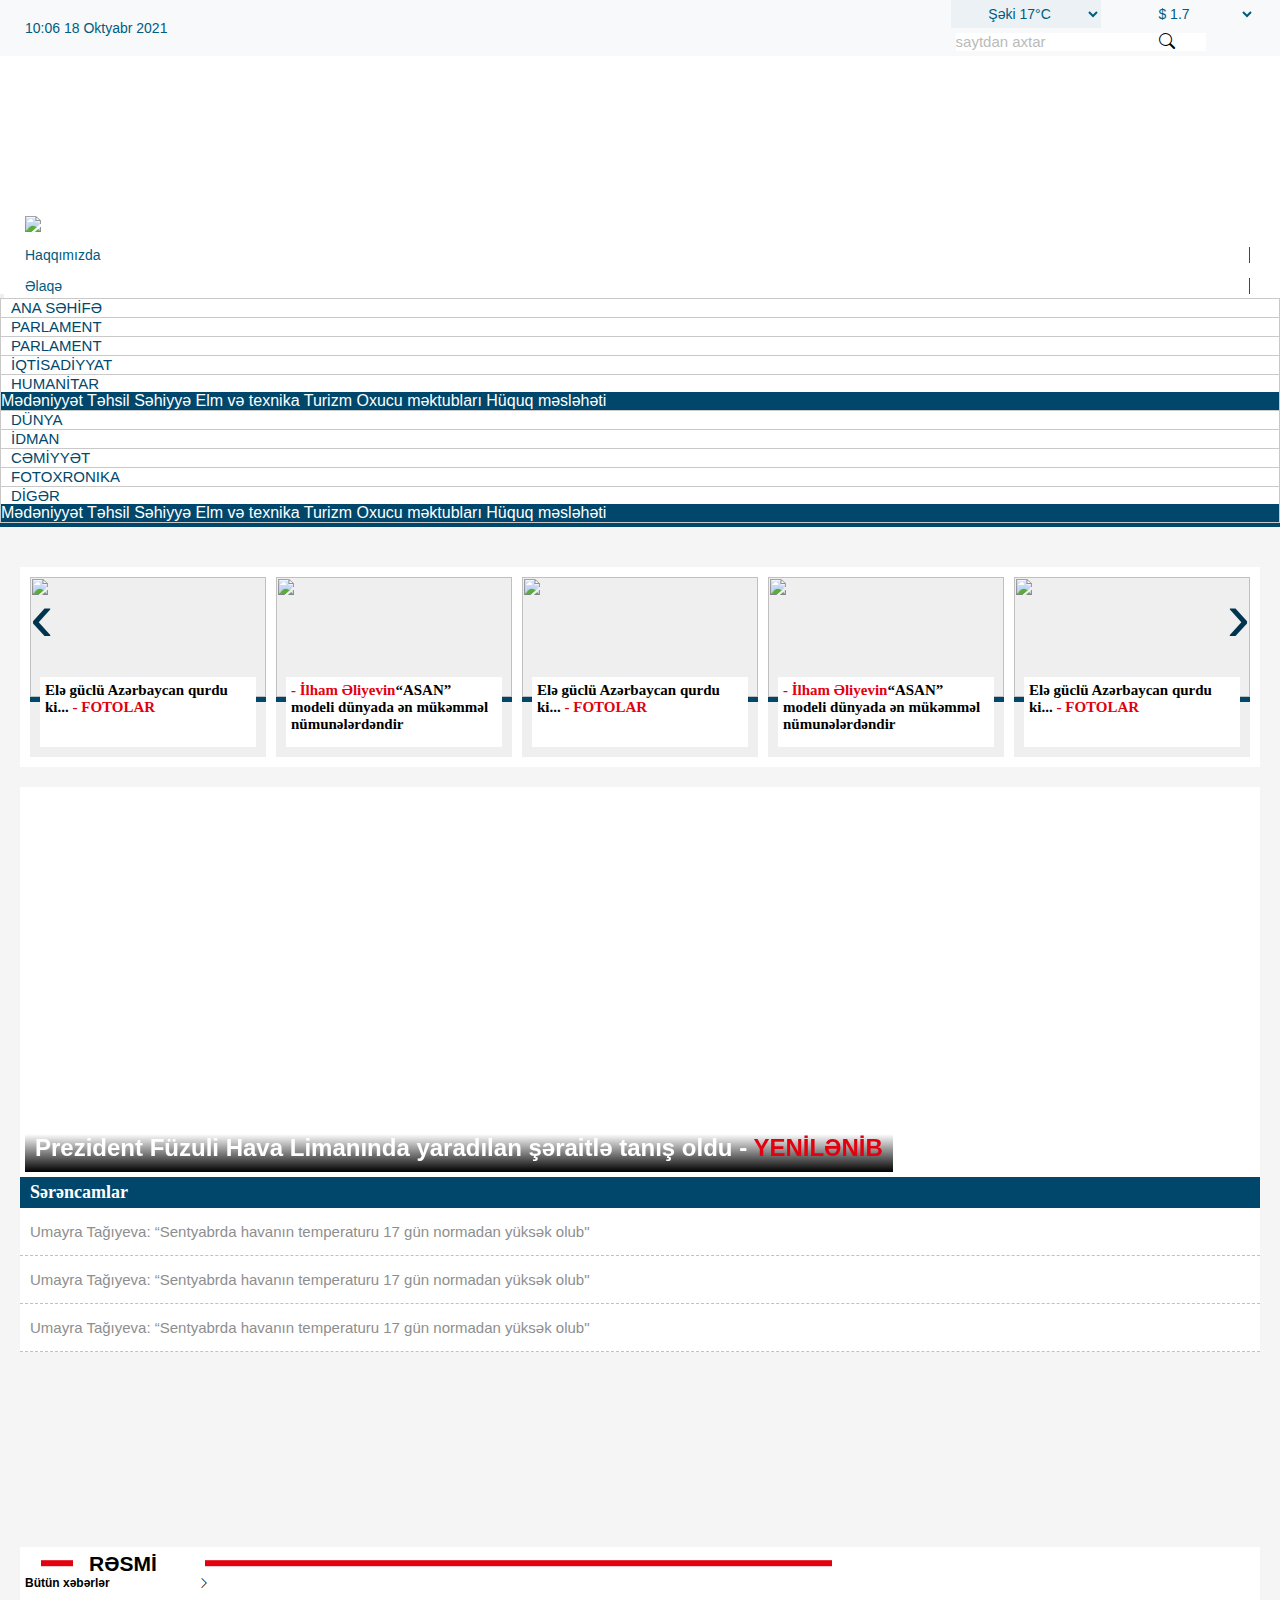
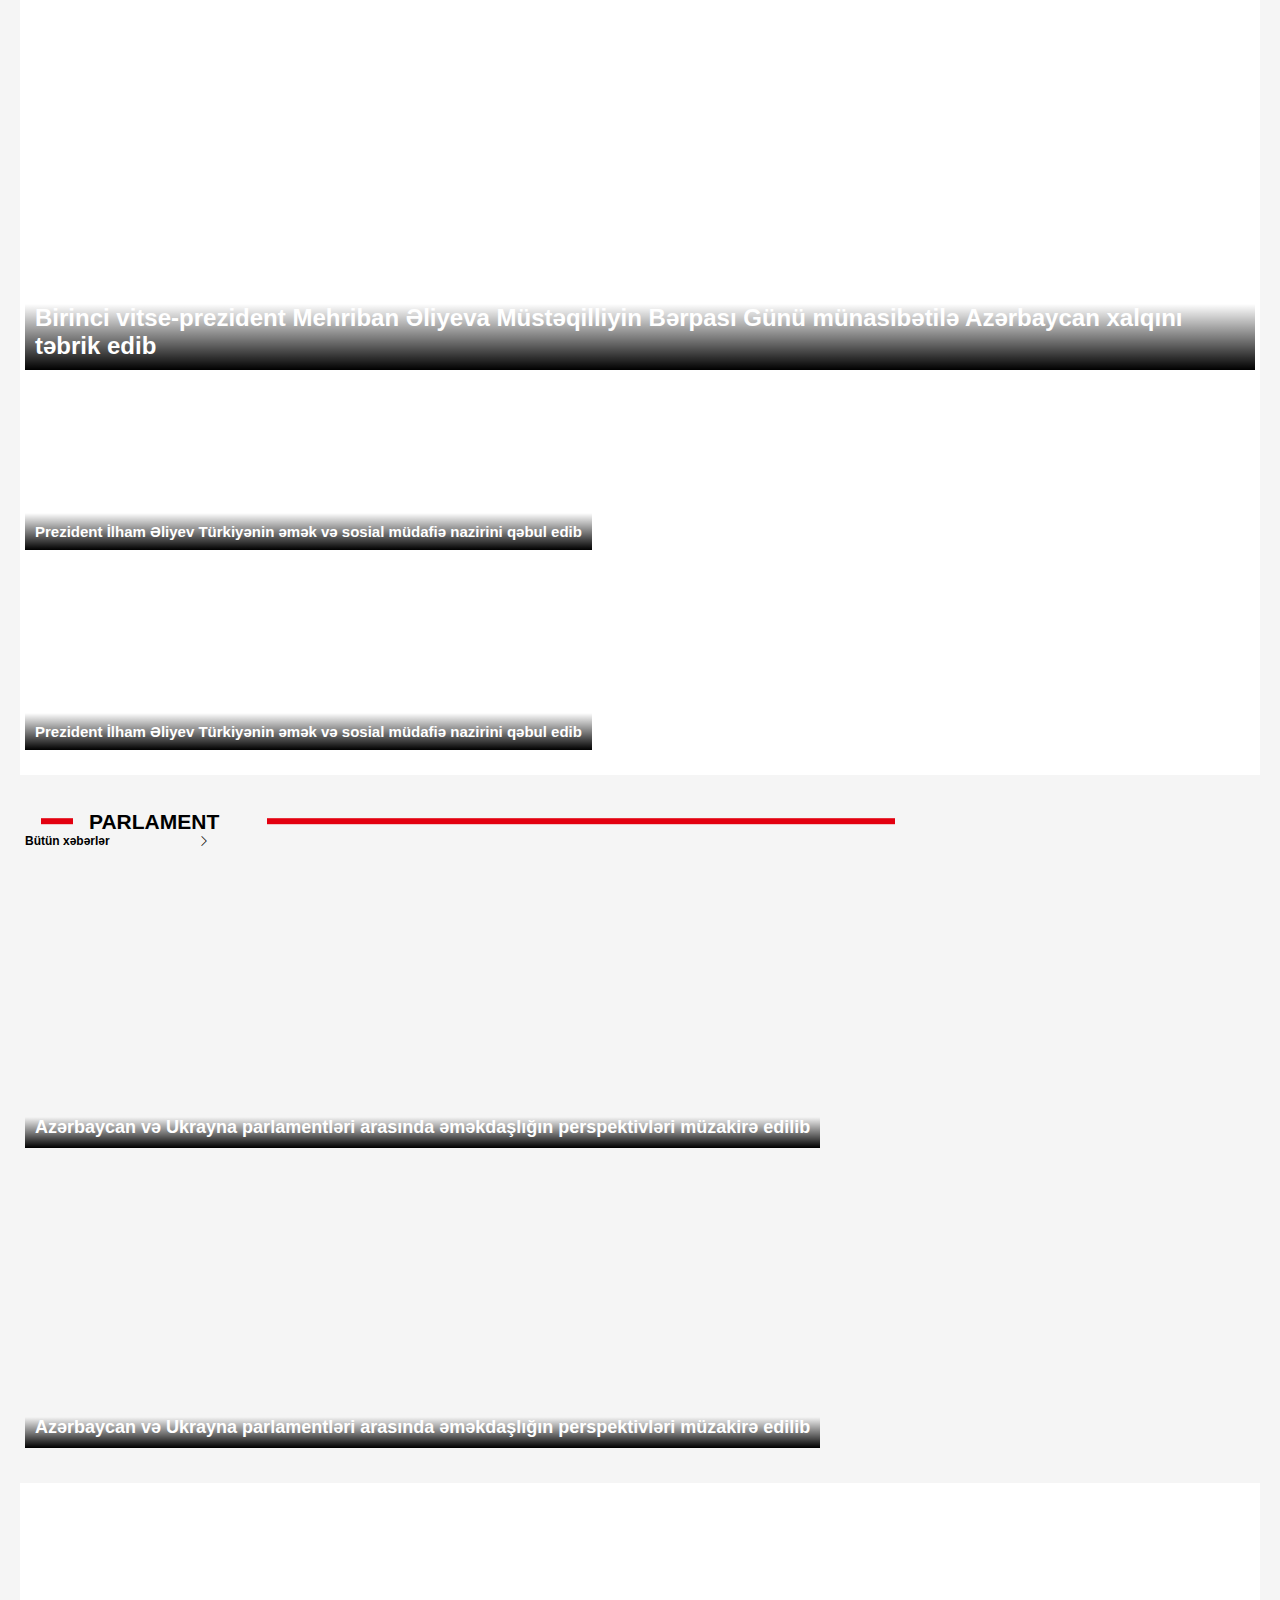
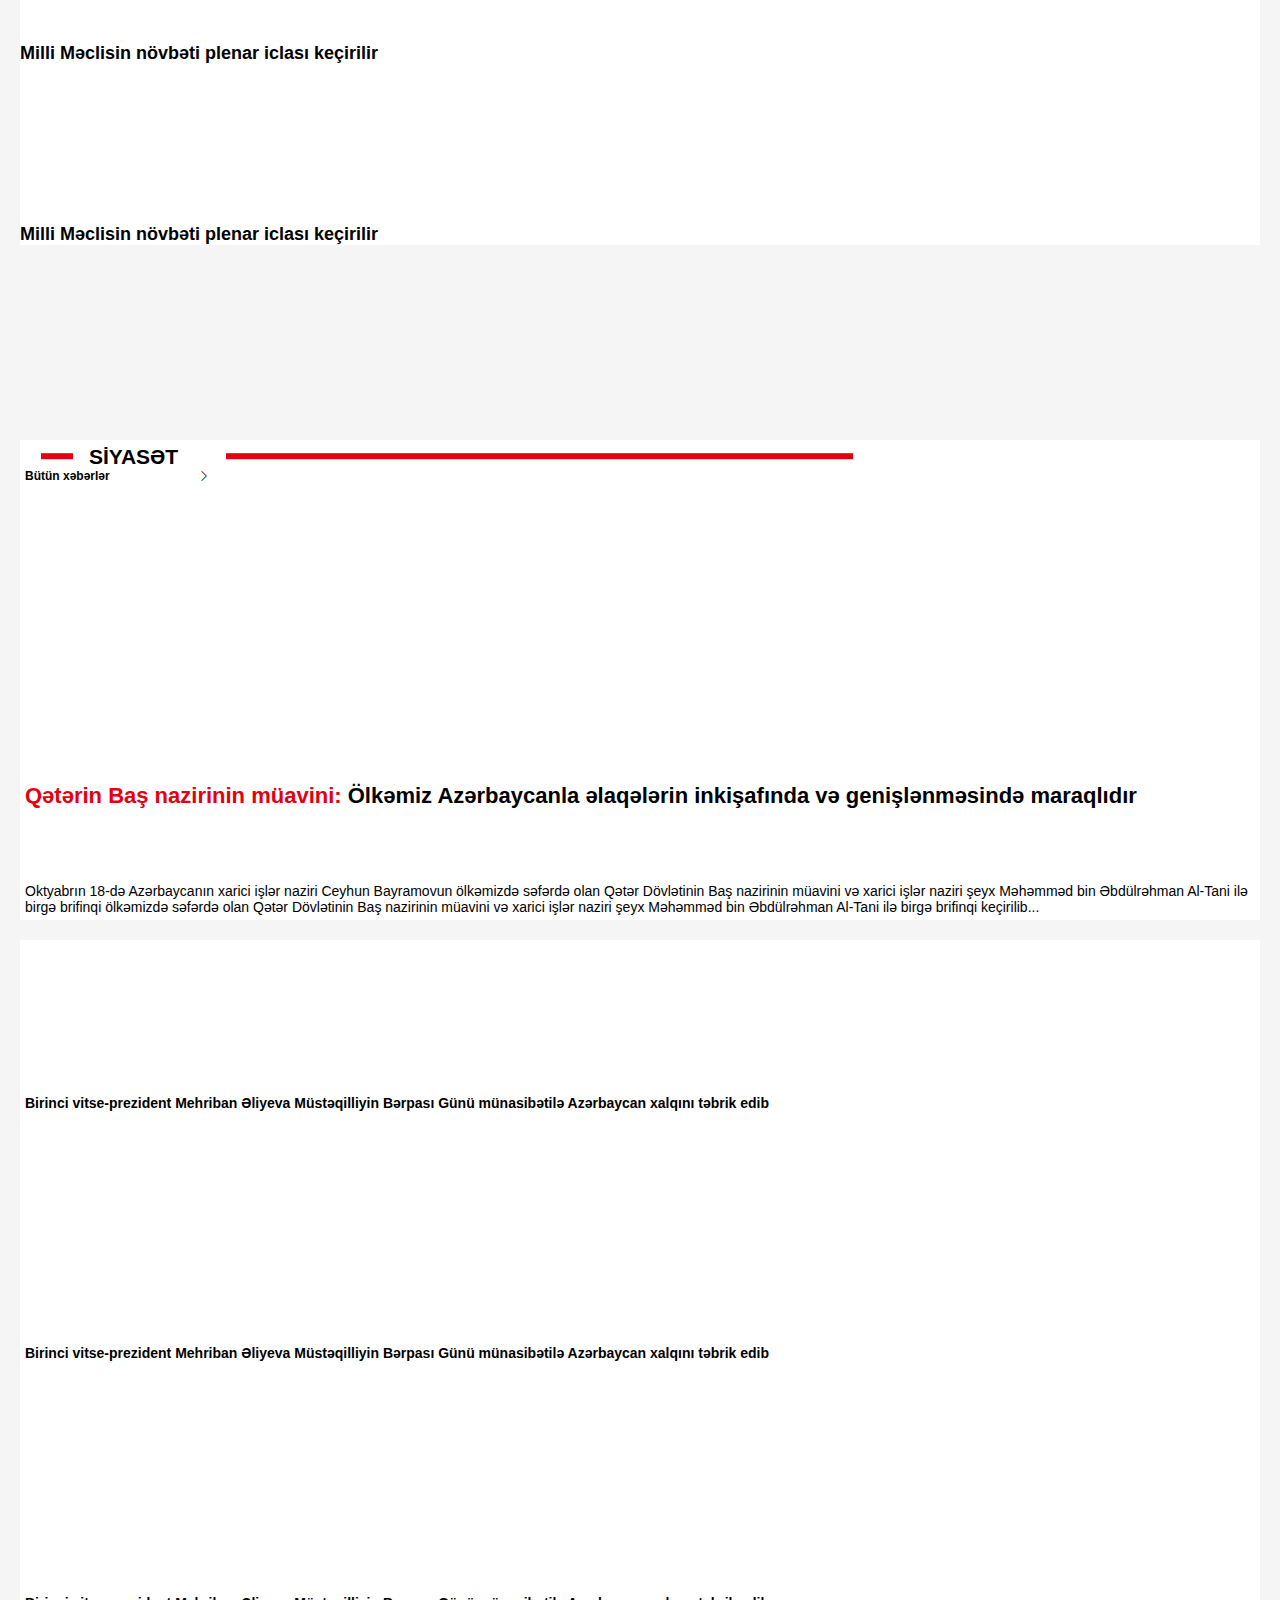
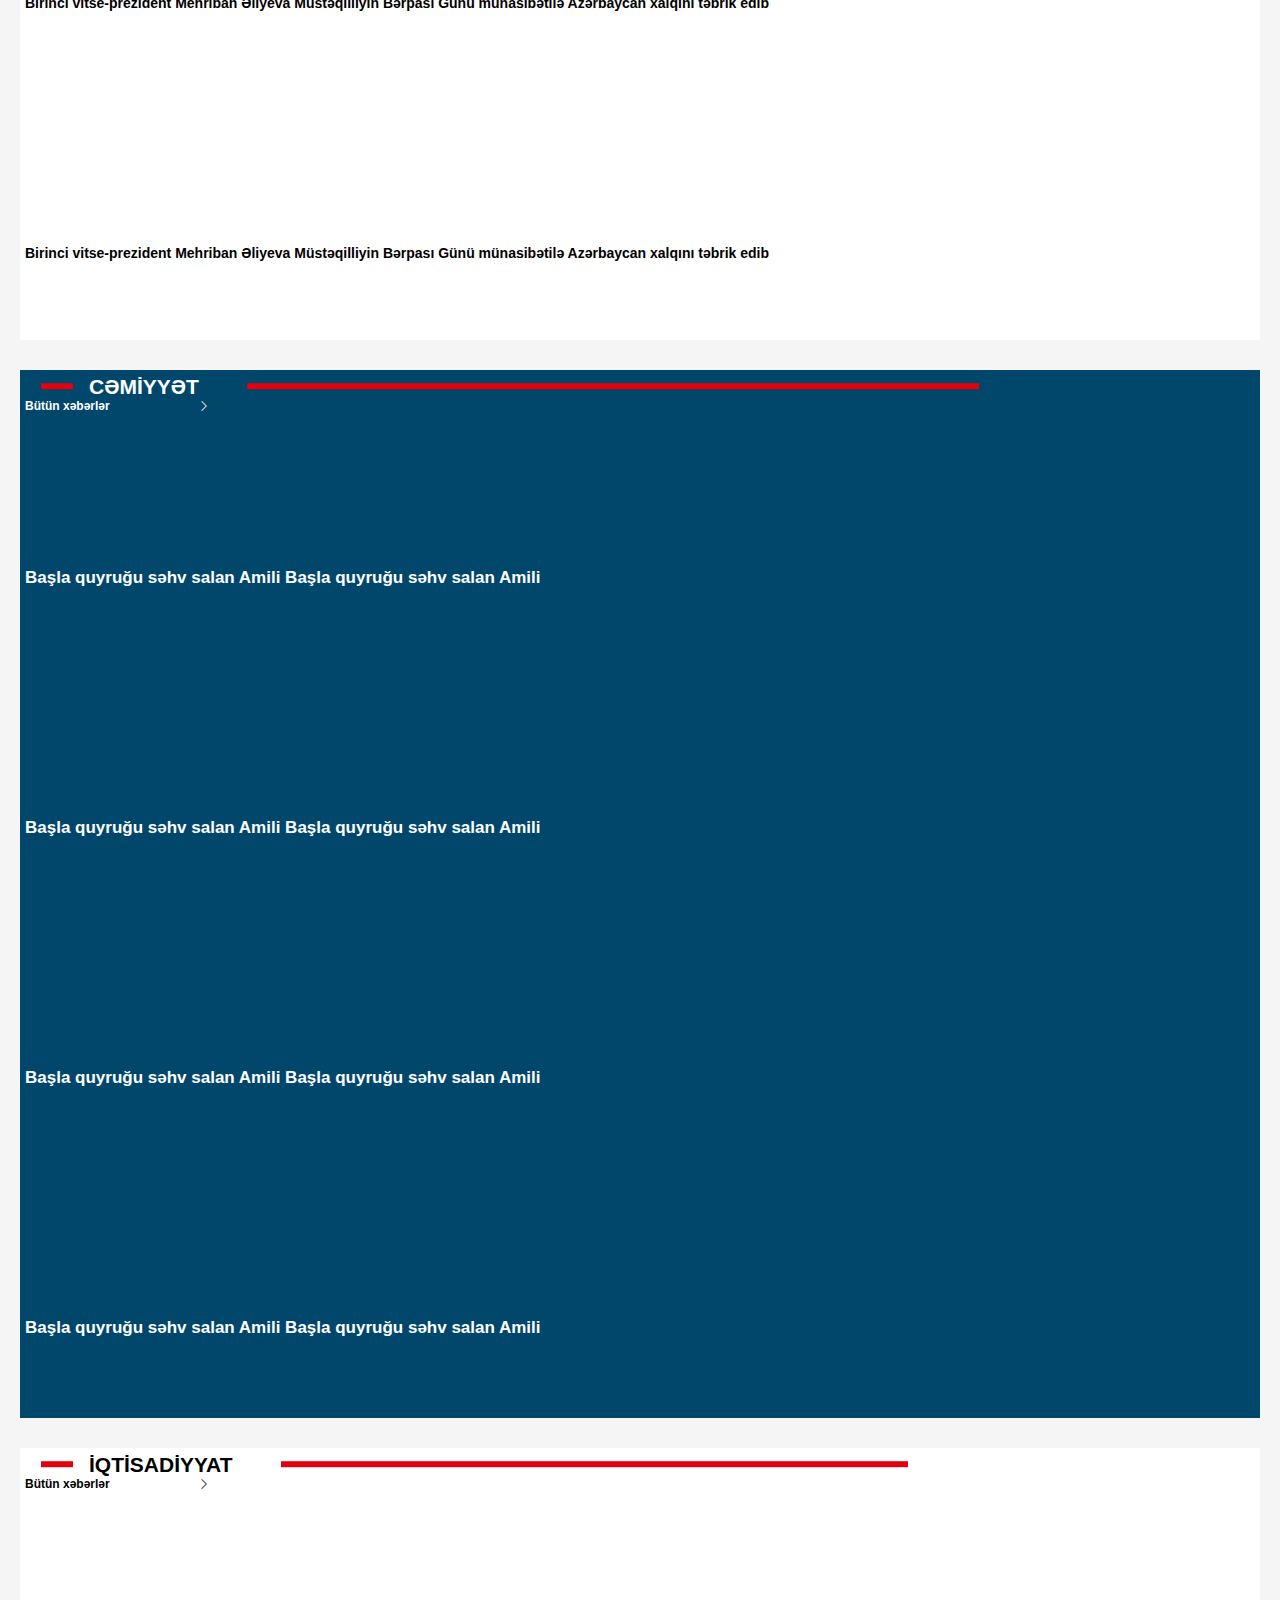
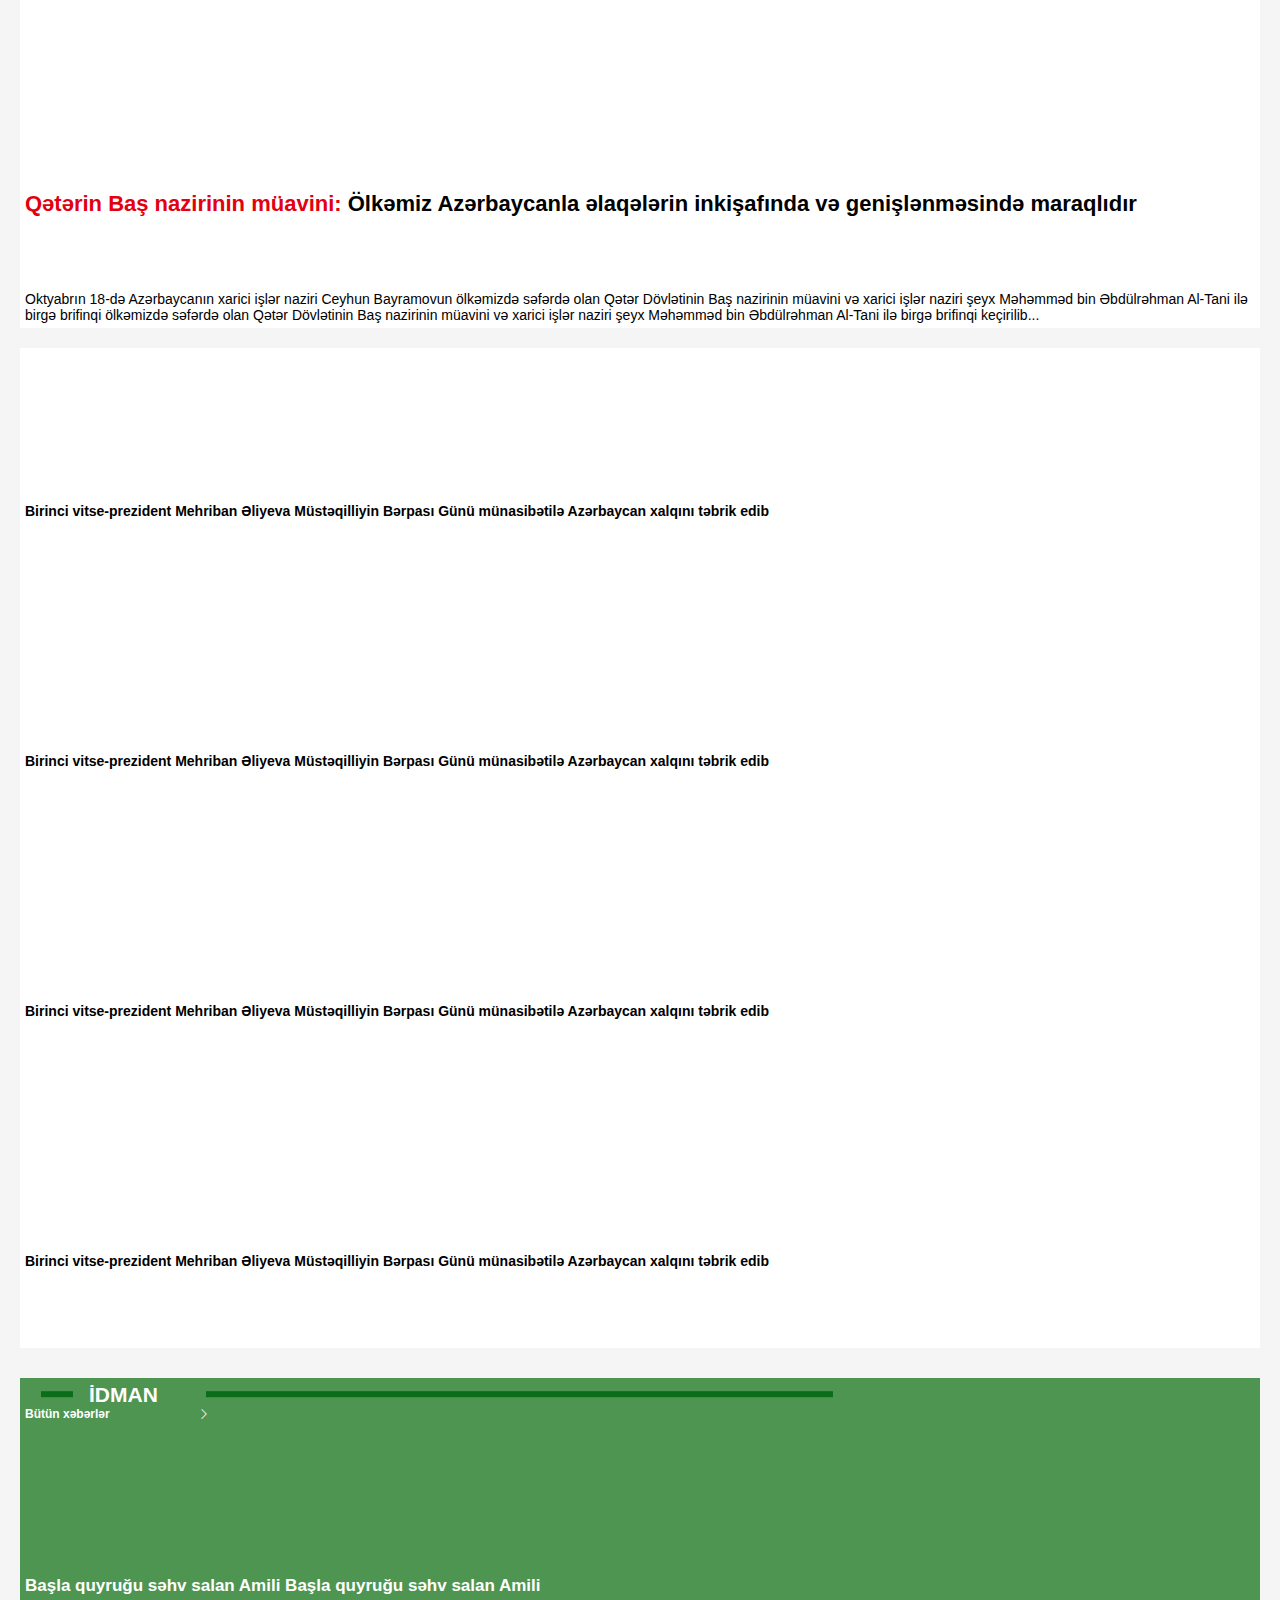
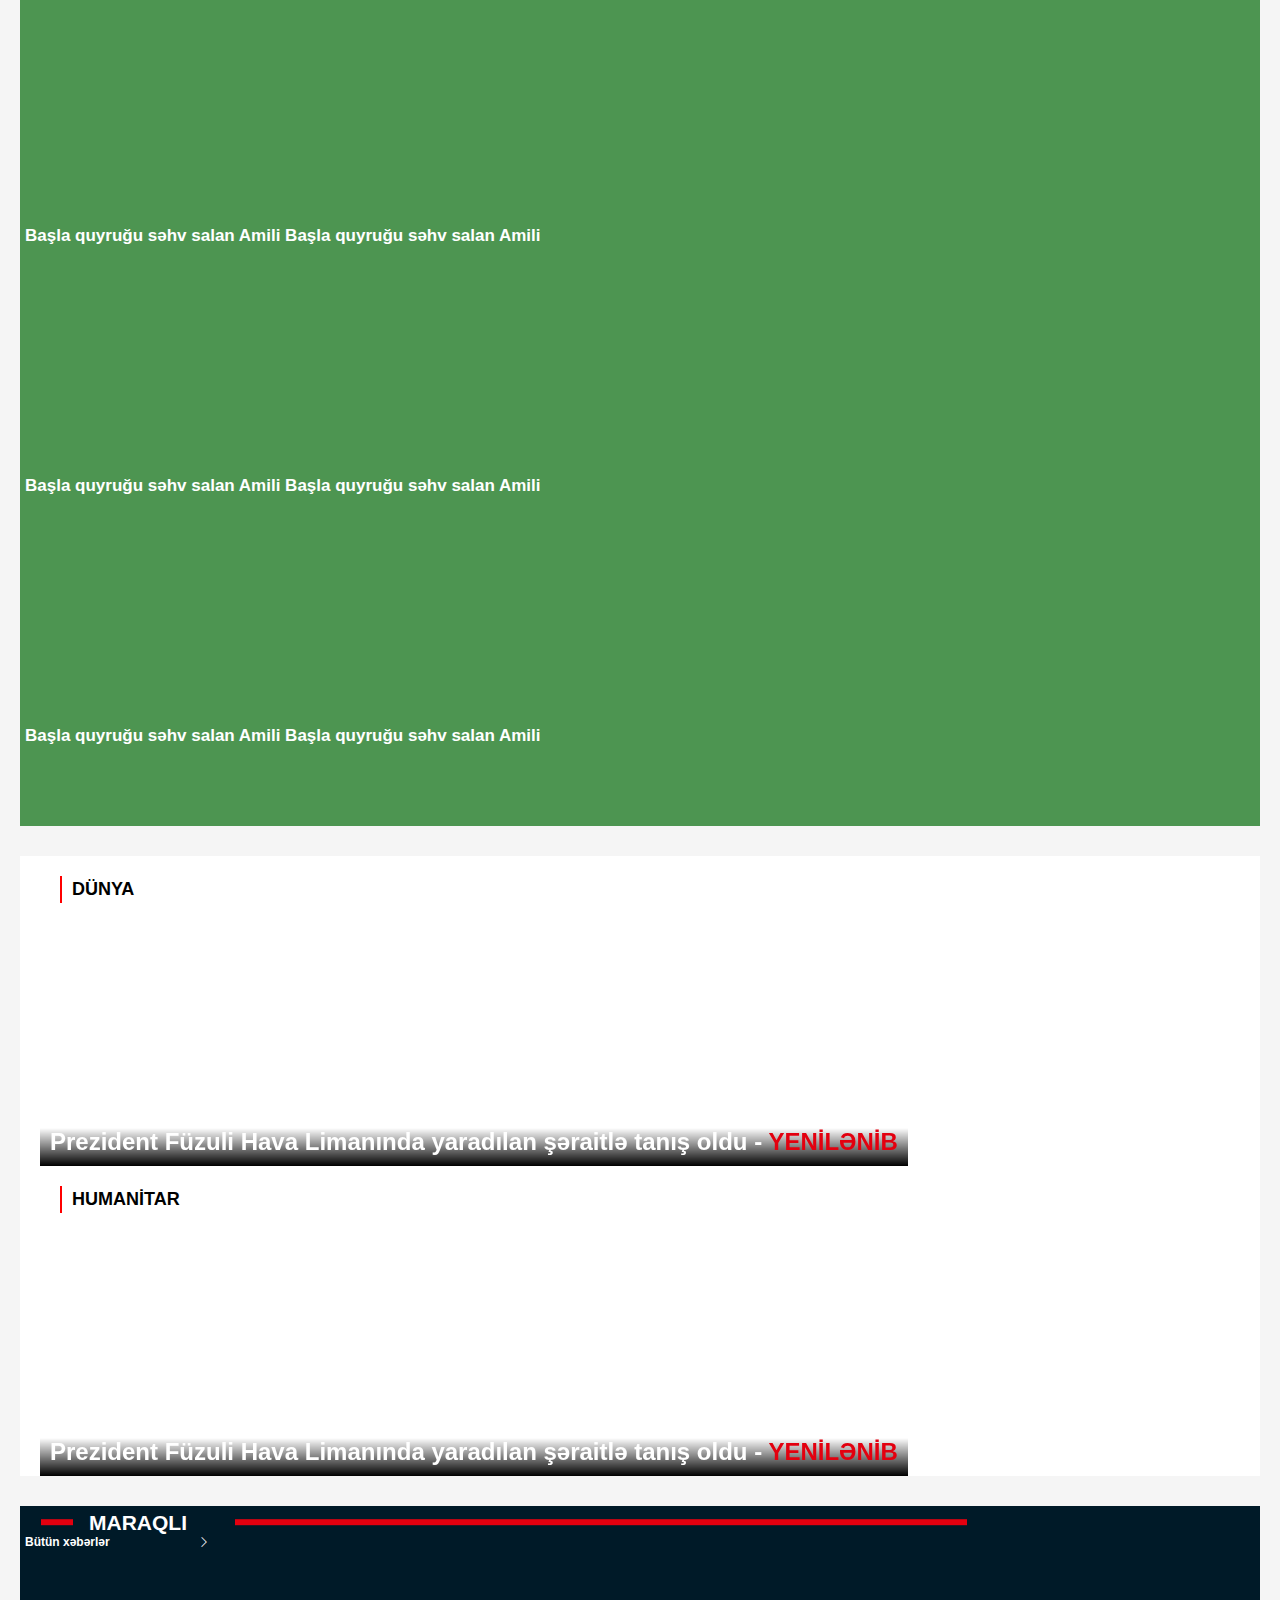
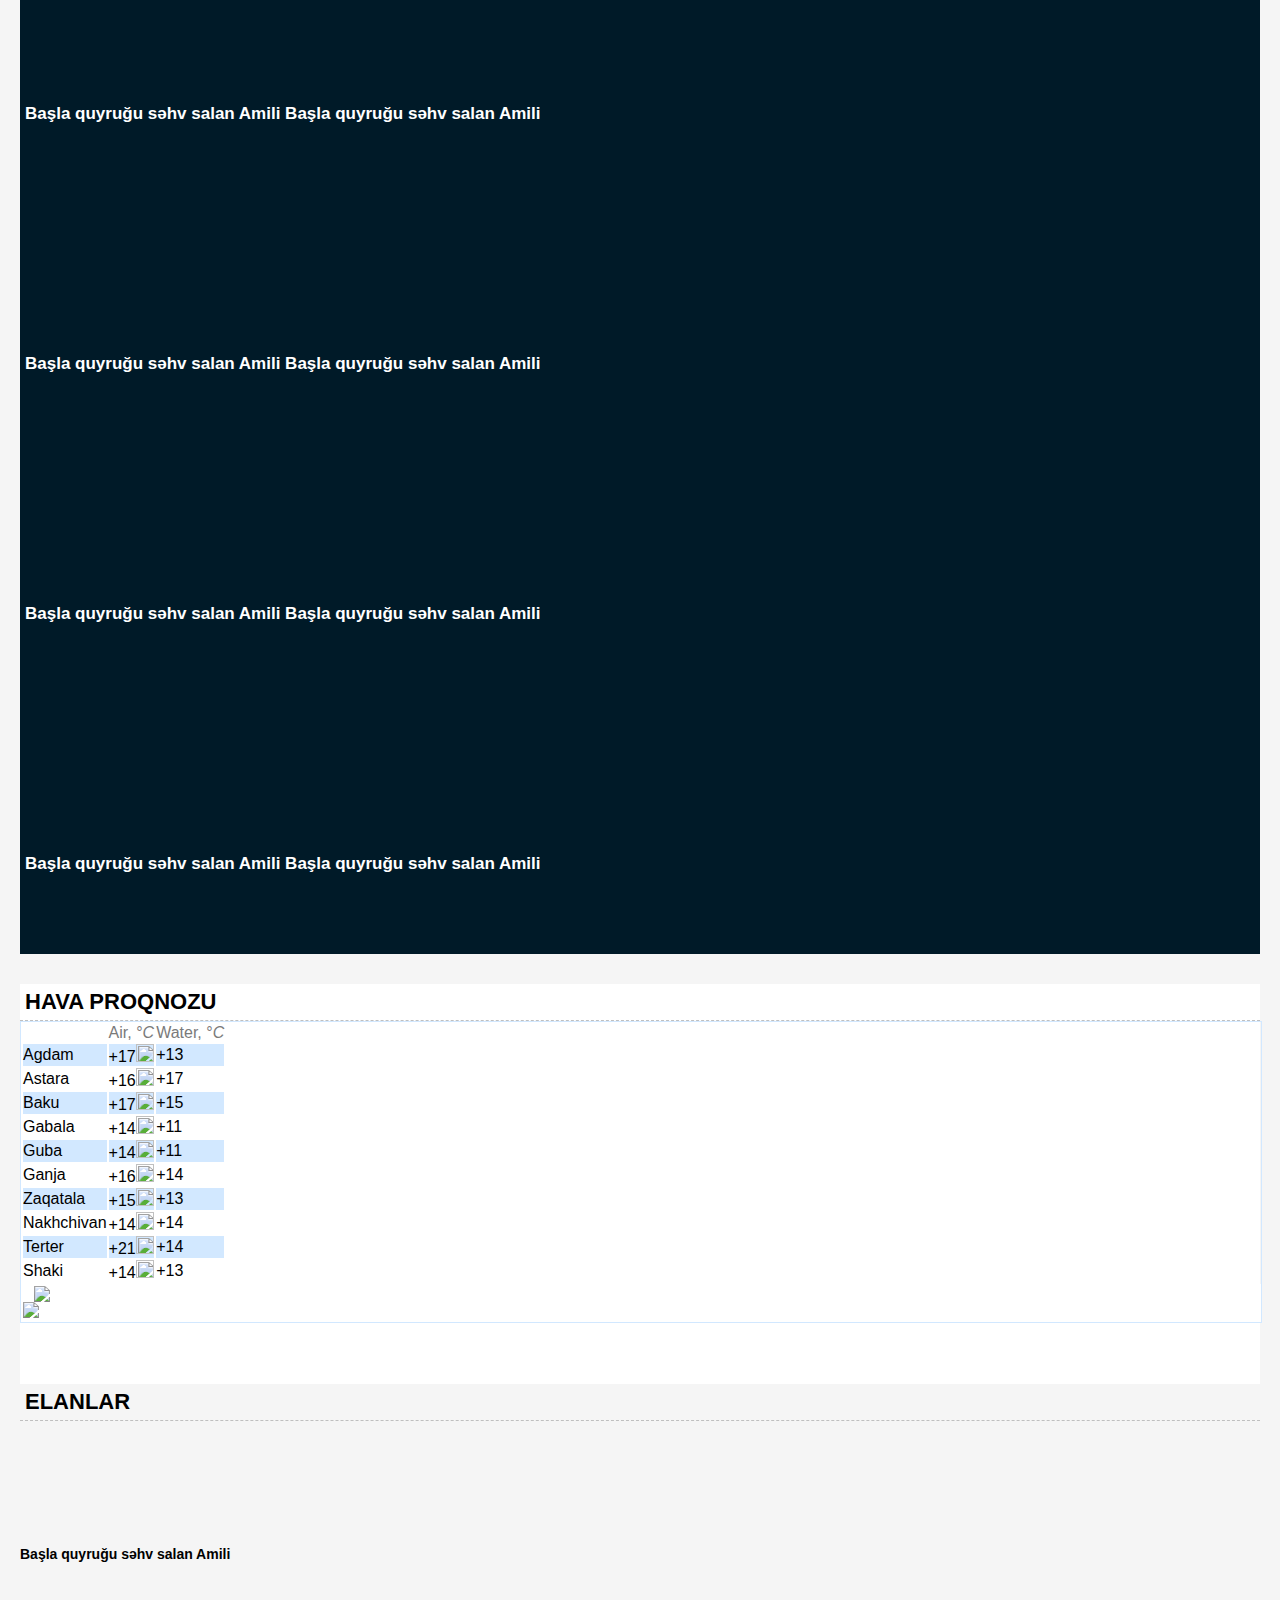
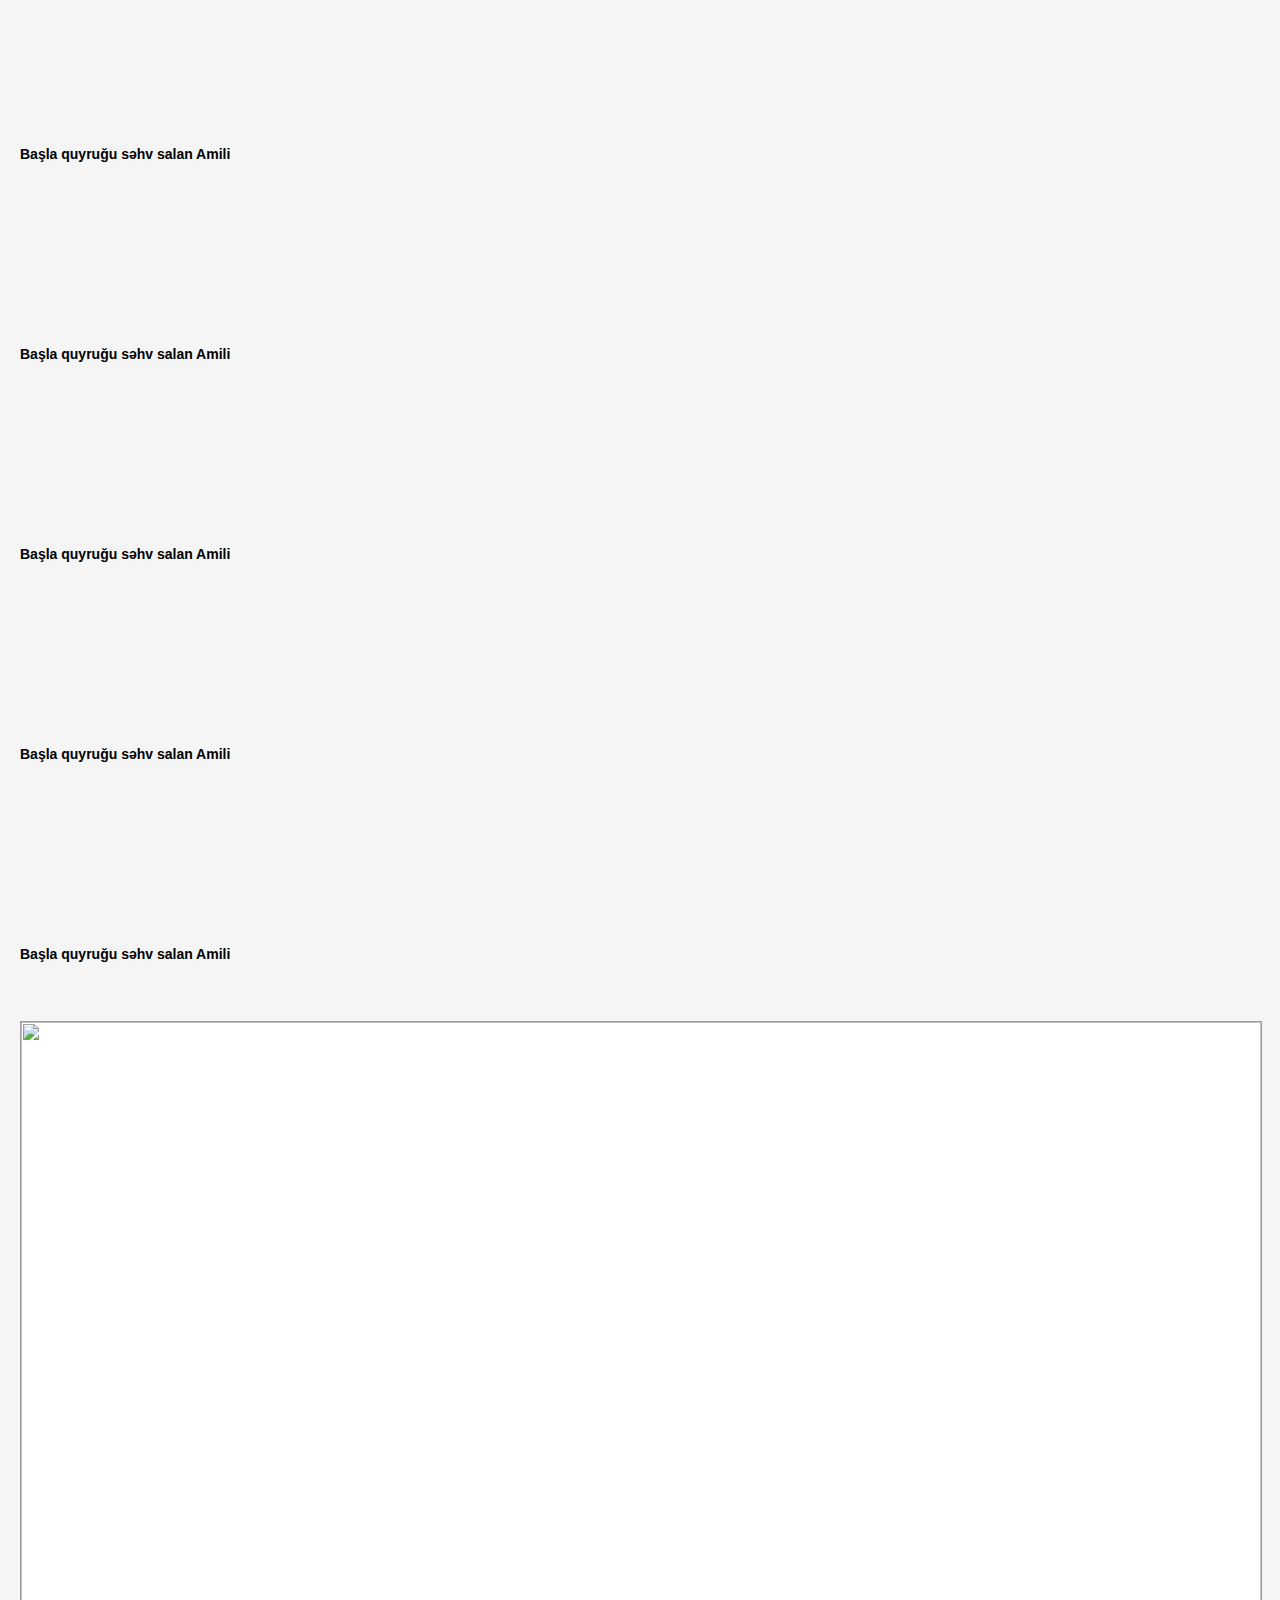
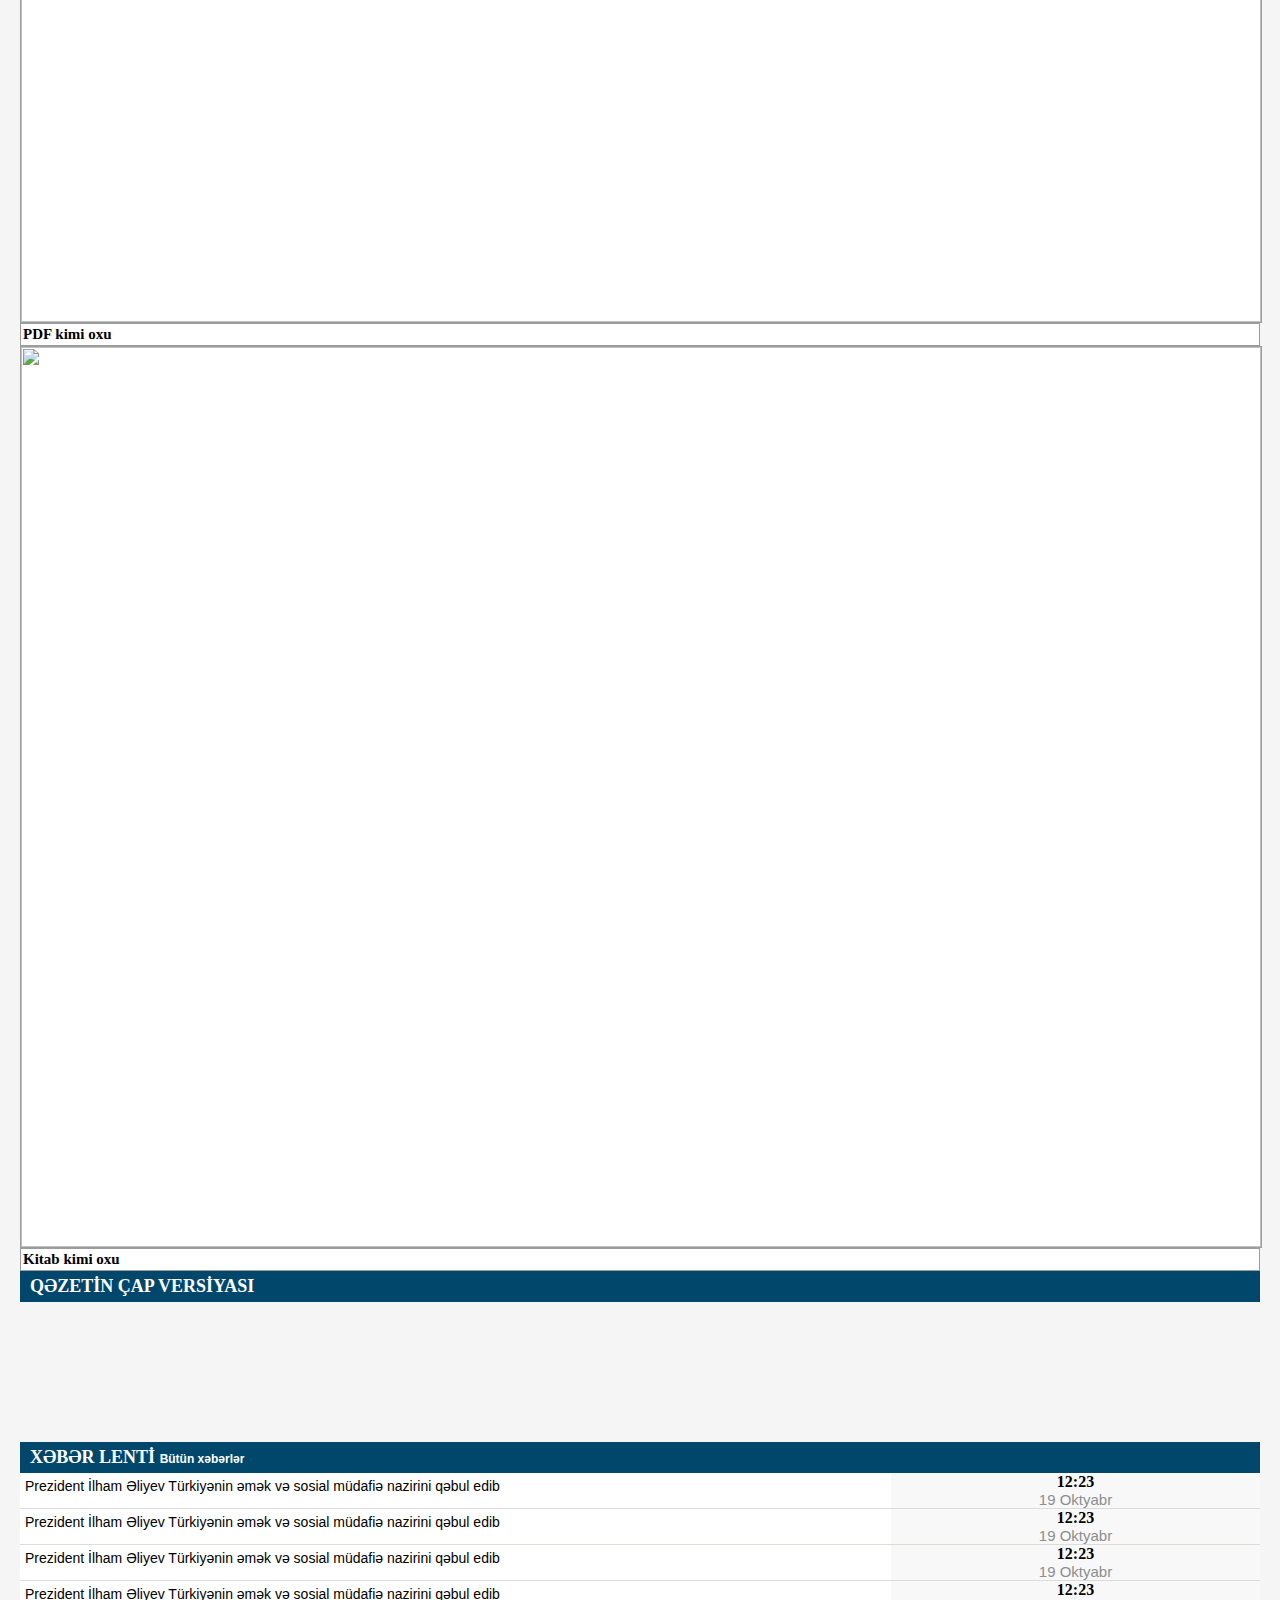
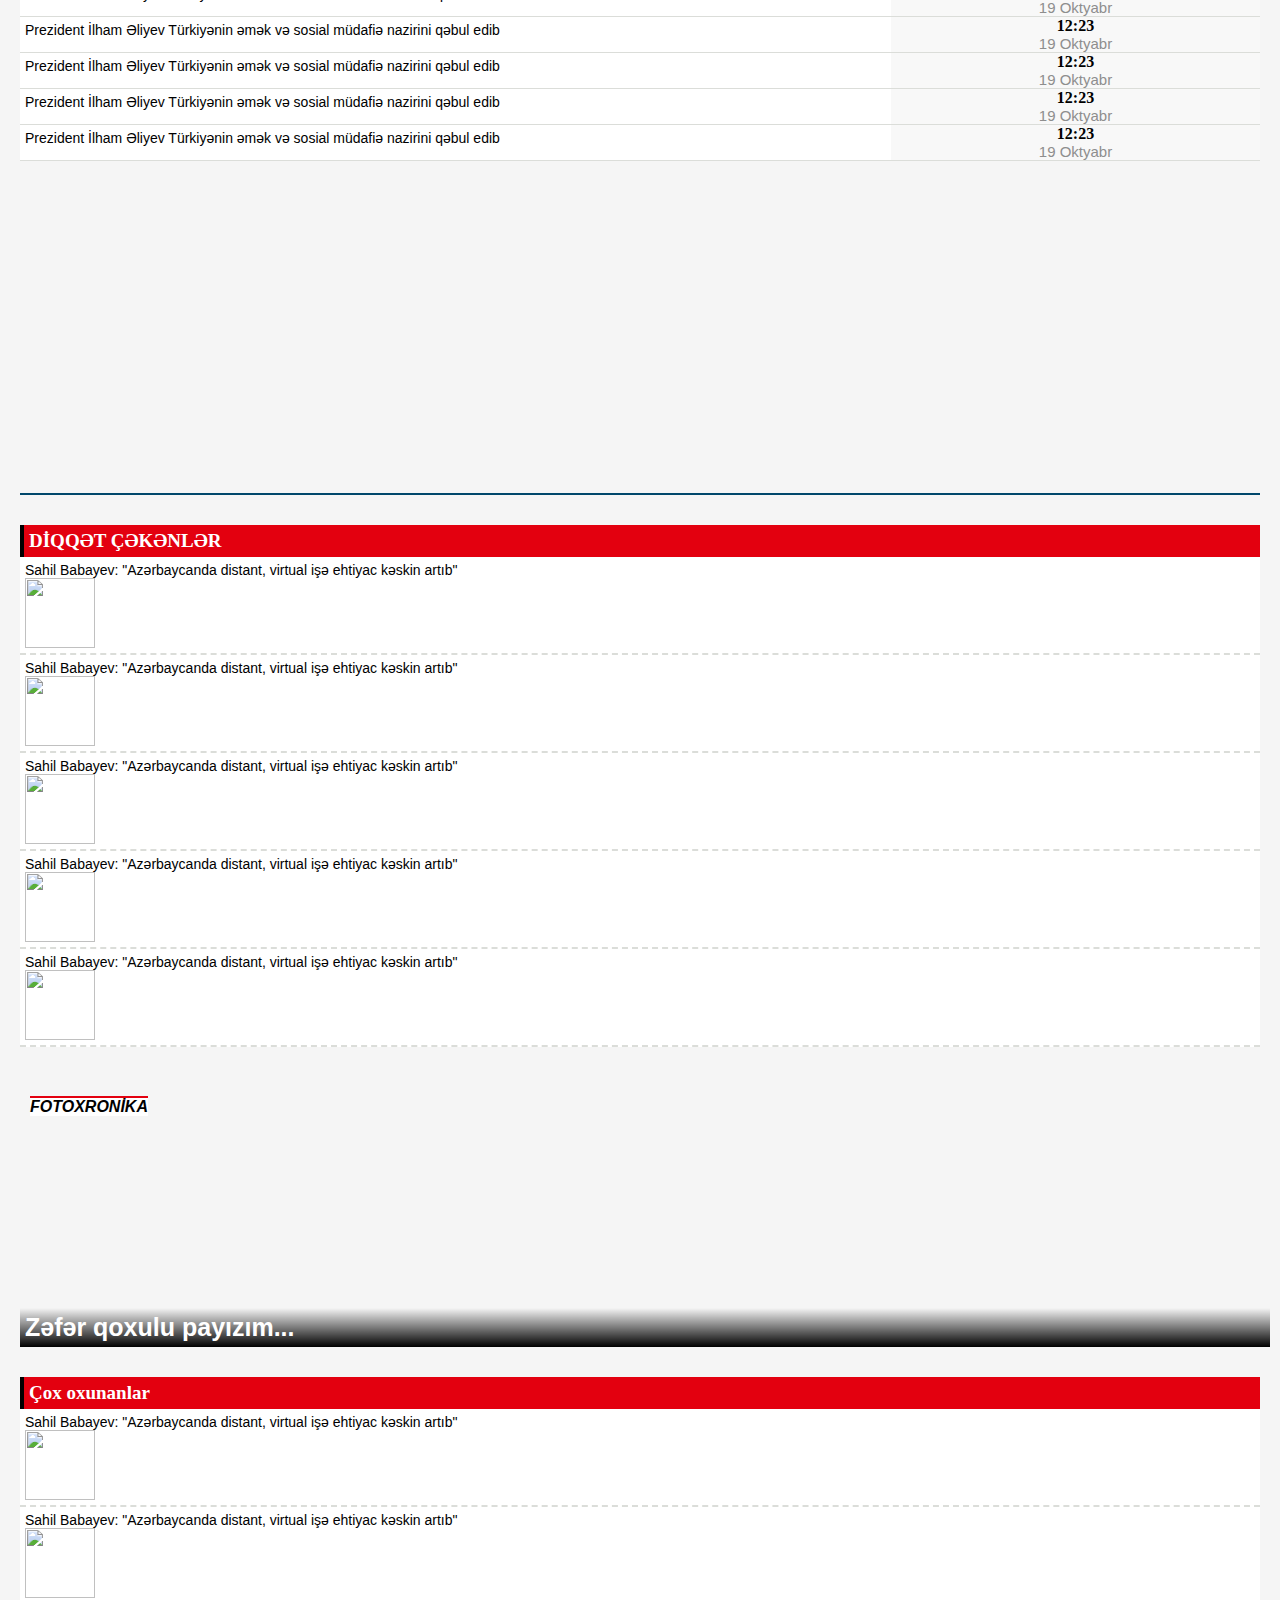
==== commit 8cb4399a: "first commit" ====
--- a/index.html
+++ b/index.html
@@ -1501,7 +1501,11 @@
                 </div>
                 <div class="col-4 ">
                     <div class="footer_social text-center">
-                        <img src="./image/test.png">
+                        <a href="#"><img src="./image/fb1.png" alt=""></a>
+                        <a href="#"><img src="./image/insta1.png" alt=""></a>
+                        <a href="#"><img src="./image/twiiter1.png" alt=""></a>
+                        <a href="#"><img src="./image/youtube1.png" alt=""></a>
+                        <a href="#"><img src="./image/internet.png" alt=""></a>
                     </div>
                 </div>
             </div>
--- a/style.css
+++ b/style.css
@@ -0,0 +1,1089 @@
+* {
+    margin: 0;
+    padding: 0;
+}
+a{
+    text-decoration: none;
+    color:#0000;
+}
+@font-face {
+    font-family:nokia;
+    src: url(./nokia-default.ttf);
+  }
+  body{
+      font-family: Arial, Helvetica, sans-serif;
+  }
+ 
+.form-select:focus {
+    border-color: #86b7fe;
+    outline: 0;
+    box-shadow: none !important;
+}
+.drop_item .dropdown-item {
+    color: #fff !important;
+}
+
+.drop_item .dropdown-item:hover {
+    background-color: #005c80 !important;
+}
+
+#flag-swf {
+    width: 215px;
+    height: 160px;
+    background-image: url(./image/heyder.png), url(./image/flag.gif);
+    background-size: 100%, 128% 100%;
+    background-repeat: no-repeat, no-repeat;
+    background-position: left center;
+}
+
+.top_nav {
+    justify-content: space-between;
+    padding: 0 25px;
+    align-items: center;
+    display: flex;
+}
+.nav-top{
+    background-color: #f7f9fb;
+}
+
+.header-img {
+    padding: 0 25px;
+}
+
+.social-fb {
+    background-image: url(./image/fb.png);
+    height: 40px;
+    width: 40px;
+    background-size: 100%;
+}
+
+.social-youtube {
+    background-image: url(./image/youtube.png);
+    height: 40px;
+    width: 40px;
+    background-size: 100%;
+}
+
+.menu-about a {
+    display: block;
+    font-size: 14px;
+    color: #005c80 !important;
+    font-family: "Arial";
+    position: relative;
+    text-decoration: none;
+    margin-right: 20px;
+    margin-top: 15px;
+}
+
+.menu-about a:after {
+    content: "";
+    background: #005c80;
+    position: absolute;
+    bottom: 0;
+    right: -15px;
+    height: 100%;
+    width: 1.5px;
+}
+
+.date span {
+    font-size: 14px;
+    color: #005c80;
+    font-family: "Arial";
+}
+
+.weather {
+    background: #ebf1f5 url(./image/sun.png) no-repeat;
+    background-position: left center;
+    width: 150px;
+
+}
+
+.top_nav select {
+    font-size: 14px;
+    color: #005c80;
+    font-family: "Arial";
+    padding: 5px !important;
+    border: none !important;
+    outline: none !important;
+}
+
+.weather option {
+    background: #ebf1f5 url(./image/sun.png) repeat-x 0 0;
+    background-position: left center;
+    text-align: center;
+    width: 150px;
+
+}
+
+.valyuta {
+    background-color: transparent !important;
+    text-align: center;
+    width: 150px;
+}
+
+.search_input {
+    width: 250px;
+    border: none !important;
+    background-color: #ffff;
+    margin: 5px;
+    
+}
+.search_input input{
+    font-size: 15px;
+    color: #babbbb;
+    font-family: "Arial";
+}
+.search_input .form-control {
+    border: none !important;
+}
+
+.search_input .input-group-text {
+    background-color: transparent !important;
+    border: none !important;
+}
+
+header .dropdown-menu {
+    background-color: #00476b;
+    color: #fff !important;
+    border-radius: 0 !important;
+}
+
+header .nav-link {
+    font-size: 15px !important;
+    color: #00486c !important;
+    font-family: "Arial";
+    text-transform: uppercase;
+}
+#footer_nav .nav-link{
+    font-size: 13px;
+    letter-spacing: 0px;
+    line-height: 24px;
+    color: #1c1f22;
+    font-family: "Arial";
+}
+.footer_social img{
+    background-color: #eeeeee;
+    padding: 10px;
+    height: 40px;
+}
+.header .dropdown-item {
+    color: #fff !important;
+}
+header .navbar-collapse{
+    border-top: 1px solid #c9c9c9;
+    border-right: 1px solid #c9c9c9;
+}
+header .navbar-nav {
+    width: 100%;
+    justify-content: space-between;
+}
+header .navbar-nav .nav-item {
+    border: 1px solid #c9c9c9;
+    border-top: none;
+    border-right: none !important;
+}
+.others .dropdown-toggle::after{
+    background-image: url(./image/menu.png);
+    background-image: url(./image/menu.png);
+    height:18px;
+    vertical-align: 0;
+    background-repeat: no-repeat;
+    background-size: cover;
+    width: 19px;
+    margin-left: 25px;
+    border: none !important;
+    color: #ffff;
+}
+
+header .navbar-nav .nav-item .nav-link{
+    padding: 15px 10px;
+}
+header {
+    border-bottom: 4px solid #00476b;
+}
+#slider_fifth{
+    margin-top: 30px;
+}
+#slider_fifth .slider_two_content_img{
+    position: relative;
+    height: 300px;
+}
+#slider_fifth .slider_two_content{
+   padding:10px  20px 0 20px;
+}
+.slider_two_content_img {
+    height: 380px;
+    background-repeat: no-repeat;
+    background-size: cover;
+    position: relative;
+
+}
+#slider_fifth .slider_two_content_img .badge{
+    position: absolute;
+    top: 10px;
+    background-color: #fff;
+    font-size: 18px;
+    color: #000000;
+    font-weight: bold;
+    font-family: "Arial";
+    padding: 3px 10px;
+    border-radius: 0;
+    left: 20px;
+    border-left: 2px solid red;
+    text-transform: uppercase;
+}
+#slider_fifth .slider_two_content .owl-carousel .owl-nav button.owl-next , #slider_fifth .slider_two_content .owl-carousel .owl-nav button.owl-prev{
+    top: 30%;
+
+}
+main {
+    background-color: #f5f5f5;
+    padding: 20px;
+}
+
+.slider_two_content {
+    background-color: #fff;
+    padding: 5px;
+
+}
+
+#resmi {
+    background-color: #fff;
+    padding: 5px;
+}
+
+.slider_two_content_img h2 {
+    font-size: 24px;
+    color: #ffffff;
+    font-weight: bold;
+    font-family: "Arial";
+    padding: 0 10px 10px;
+    margin: 0;
+    position: absolute;
+    bottom: 0;
+    background-image: linear-gradient(360deg, #000000, transparent)
+}
+
+.slider_two_content_img h2 span {
+    color: #e3000f;
+}
+
+.serencam {
+    background-color: #fff;
+}
+
+.serencam_title {
+    background-color: #00476b;
+    font-size: 18px;
+    color: #ffffff;
+       font-family:nokia;
+
+    padding: 5px 10px;
+}
+.serencam_title a{
+    font-size: 12px;
+    color: #ffffff;
+    font-family: "Arial";
+    text-align: end;
+    text-decoration: none;
+}
+.serencam .serencam_item {
+    padding: 15px 10px;
+    border-bottom: 1px dashed #c1c1c1;
+    font-size: 15px;
+    color: #8e8e8e;
+    font-family: "Arial";
+}
+
+#banner_one {
+    background-image: url(./image/banner1.png);
+    height: 150px;
+    background-repeat: no-repeat;
+    width: 100%;
+    background-size: 100%;
+    margin: 15px 0 30px 0;
+}
+
+#banner_two {
+    background-image: url(./image/banner2.png);
+    height: 150px;
+    background-repeat: no-repeat;
+    width: 100%;
+    background-size: 100%;
+    margin: 15px 0 10px 0;
+}
+
+.resmi_div {
+    background-repeat: no-repeat;
+    background-size: cover;
+    height: 180px;
+    position: relative;
+    margin-bottom: 20px;
+}
+
+.resmi_div h2 {
+    font-size: 15px;
+    color: #ffffff;
+    font-weight: bold;
+    font-family: "Arial";
+    padding: 10px;
+    margin: 0;
+    background-image: linear-gradient(360deg, #000000, transparent);
+    position: absolute;
+    bottom: 0;
+}
+
+.resmi_title h2 {
+
+    width: 85%;
+    font-size: 21px;
+    color: #000000;
+    font-weight: bold;
+    font-family: "Arial";
+    text-transform: uppercase;
+
+}
+
+.resmi_title h2::after {
+    display: inline-block;
+    content: "";
+    border-top: .4rem solid #e3000f;
+    width: 60%;
+    margin-left: 3rem;
+    transform: translateY(-0.3rem);
+}
+
+.resmi_title h2::before {
+    display: inline-block;
+    content: "";
+    border-top: .4rem solid #e3000f;
+    width: 2rem;
+    margin: 0 1rem;
+    transform: translateY(-0.3rem);
+}
+
+.resmi_title a {
+    font-size: 12px;
+    color: #000000;
+    font-family: "Arial";
+    text-decoration: none;
+    padding-right: 20px;
+    font-weight: bold;
+    display: flex;
+    align-items: center;
+    justify-content: space-between;
+    width: 15%;
+}
+
+.resmi_title a i {
+    font-weight: 700;
+    font-size: 12px;
+}
+
+.parlament_div {
+    background-repeat: no-repeat;
+    background-size: cover;
+    height: 300px;
+    position: relative;
+}
+
+.parlament_div h2 {
+    font-size: 18px;
+    color: #ffffff;
+    font-weight: bold;
+    font-family: "Arial";
+    padding: 0 10px 10px;
+    margin: 0;
+    background-image: linear-gradient(360deg, #000000, transparent);
+    position: absolute;
+    bottom: 0;
+}
+
+#parlament {
+    padding: 5px;
+    margin-top: 30px;
+}
+
+#parlament_child {
+    background-color: #ffffff;
+    margin-top: 30px;
+}
+
+#parlament_child .img {
+    background-image: url(./image/4.png);
+    height: 150px;
+    background-repeat: no-repeat;
+    background-size: cover;
+}
+
+#parlament_child h2 {
+    font-size: 18px;
+    color: #000000;
+    font-weight: bold;
+    font-family: "Arial";
+    padding-top: 10px;
+}
+
+#siyaset {
+    background-color: #fff;
+    padding: 5px;
+    margin-top: 30px;
+}
+
+.siyaset_div h2 {
+    font-size: 22px;
+    color: #000;
+    font-weight: bold;
+    height: 100px;
+    font-family: "Arial";
+}
+
+.siyaset_div h2 span {
+    color: #e3000f;
+}
+
+.siyaset_div p {
+    font-size: 14px;
+    color: #000000;
+    font-family: "Arial";
+}
+#siyaset_child .img{
+    background-image: url(./image/6.png);
+    height: 150px;
+    background-repeat: no-repeat;
+    background-size: cover;
+}
+#siyaset_child .div_detail{
+    background-color: #ffff;
+    height: 250px;
+}
+#siyaset_child .div_detail h2{
+    font-size: 14px;
+    color: #000000;
+    font-weight: bold;
+    font-family: "Arial";
+    padding: 5px;
+}
+#siyaset_child{
+    margin-top: 20px;
+}
+.cemiyyet_title h2 {
+
+    width: 85%;
+    font-size: 21px;
+    color: #fff;
+    font-weight: bold;
+    font-family: "Arial";
+
+}
+
+.cemiyyet_title h2::after {
+    display: inline-block;
+    content: "";
+    border-top: .4rem solid #e3000f;
+    width: 70%;
+    margin-left: 3rem;
+    transform: translateY(-0.3rem);
+}
+
+.cemiyyet_title h2::before {
+    display: inline-block;
+    content: "";
+    border-top: .4rem solid #e3000f;
+    width: 2rem;
+    margin: 0 1rem;
+    transform: translateY(-0.3rem);
+}
+
+.cemiyyet_title a {
+    font-size: 12px;
+    color: #fff;
+    font-family: "Arial";
+    text-decoration: none;
+    padding-right: 20px;
+    font-weight: bold;
+    display: flex;
+    align-items: center;
+    justify-content: space-between;
+    width: 15%;
+}
+
+.cemiyyet_title a i {
+    font-weight: 700;
+    font-size: 12px;
+}
+
+#cemiyyet {
+    background-color: #00476b;
+    padding: 5px;
+    margin-top: 30px;
+}
+#cemiyyet .img{
+    background-image: url(./image/7.png);
+    height: 150px;
+    background-repeat: no-repeat;
+    background-size: cover;
+}
+#cemiyyet .div_detail{
+    height: 250px;
+}
+#cemiyyet .div_detail h2{
+    font-size: 17px;
+    color: #ffffff;
+    font-weight: bold;
+    font-family: "Arial";
+    padding: 5px 0;
+}
+#idman {
+    background-color: #4d9551;
+    padding: 5px;
+    margin-top: 30px;
+}
+.idman_title h2 {
+
+    width: 85%;
+    font-size: 21px;
+    color: #fff;
+    font-weight: bold;
+    font-family: "Arial";
+    text-transform: uppercase;
+
+}
+
+.idman_title h2::after {
+    display: inline-block;
+    content: "";
+    border-top: .4rem solid #0b6d19;
+    width: 60%;
+    margin-left: 3rem;
+    transform: translateY(-0.3rem);
+}
+
+.idman_title h2::before {
+    display: inline-block;
+    content: "";
+    border-top: .4rem solid #0b6d19;
+    width: 2rem;
+    margin: 0 1rem;
+    transform: translateY(-0.3rem);
+}
+
+.idman_title a {
+    font-size: 12px;
+    color: #fff;
+    font-family: "Arial";
+    text-decoration: none;
+    padding-right: 20px;
+    font-weight: bold;
+    display: flex;
+    align-items: center;
+    justify-content: space-between;
+    width: 15%;
+}
+
+.idman_title a i {
+    font-weight: 700;
+    font-size: 12px;
+}
+#idman .img{
+    background-image: url(./image/7.png);
+    height: 150px;
+    background-repeat: no-repeat;
+    background-size: cover;
+}
+#idman .div_detail{
+    height: 250px;
+}
+#idman .div_detail h2{
+    font-size: 17px;
+    color: #ffffff;
+    font-weight: bold;
+    font-family: "Arial";
+    padding: 5px 0;
+}
+#interest {
+    background-color: #001a28;
+    padding: 5px;
+    margin-top: 30px;
+}
+.interest_title h2 {
+
+    width: 85%;
+    font-size: 21px;
+    color: #fff;
+    font-weight: bold;
+    text-transform: uppercase;
+    font-family: "Arial";
+
+}
+
+.interest_title h2::after {
+    display: inline-block;
+    content: "";
+    border-top: .4rem solid #e3000f;
+    width: 70%;
+    margin-left: 3rem;
+    transform: translateY(-0.3rem);
+}
+
+.interest_title h2::before {
+    display: inline-block;
+    content: "";
+    border-top: .4rem solid #e3000f;
+    width: 2rem;
+    margin: 0 1rem;
+    transform: translateY(-0.3rem);
+}
+
+.interest_title a {
+    font-size: 12px;
+    color: #fff;
+    font-family: "Arial";
+    text-decoration: none;
+    padding-right: 20px;
+    font-weight: bold;
+    display: flex;
+    align-items: center;
+    justify-content: space-between;
+    width: 15%;
+}
+
+.interest_title a i {
+    font-weight: 700;
+    font-size: 12px;
+}
+#interest .img{
+    background-image: url(./image/7.png);
+    height: 150px;
+    background-repeat: no-repeat;
+    background-size: cover;
+}
+#interest .div_detail{
+    height: 250px;
+}
+#interest .div_detail h2{
+    font-size: 17px;
+    color: #ffffff;
+    font-weight: bold;
+    font-family: "Arial";
+    padding: 5px 0;
+}
+#elan {
+    margin-top: 30px;
+}
+.weather_daily{
+    background-color: #ffffff;
+    height: 400px;
+}
+#elan h2{
+    font-size: 22px;
+    color: #000000;
+    font-weight: bold;
+    font-family: "Arial";
+    padding: 5px;
+    border-bottom: 1px dashed #bfbfbf;
+}
+#elan .img{
+    background-image: url(./image/8.png);
+    height: 120px;
+    background-repeat: no-repeat;
+    background-size: cover;
+}
+#elan .div_detail{
+    height: 200px;
+}
+#elan .div_detail h2{
+    font-size: 14px;
+    color: #000000;
+    font-weight: bold;
+    font-family: "Arial";
+    border: none;
+    padding: 5px 0;
+}
+#video{
+    background-color: #001b27;
+    padding: 15px;
+}
+.video_title{
+    color: #fff;
+    margin-bottom: 20px;
+    font-size: 23px;
+    color: #ffffff;
+    font-weight: bold;
+       font-family:nokia;
+
+    }
+.video_item{
+    height: 230px;
+    background-repeat: no-repeat;
+    background-size: cover;
+    display: flex;
+   align-items: flex-end;
+}
+.video_item .text{
+    background-color: #fff;
+    font-size: 19px;
+    color: #000000;
+    font-weight: bold;
+       font-family:nokia;
+width: 100%;
+    padding: 15px;
+}
+.slider_footer{
+    margin-top: 50px;
+    background-color: #e8e8e8;
+    padding: 0 20px 10px 20px;
+}
+
+.slider_footer_img{
+    padding: 10px;
+    height: 60px;
+}
+footer{
+    background-color: #253343;
+    color: #fff;
+    padding: 20px;
+}
+footer .text-one {
+    font-size: 14px;
+    color: #ffffff;
+    font-family: "Arial";
+}
+.news{
+    background-color: #ffffff;
+    
+}
+.news img{
+   
+    width: 100%;
+    border: 1px solid #9c9c9c;
+
+}
+.news h3{
+    font-size: 15px;
+    color: #000000;
+    font-weight: bold;
+       font-family:nokia;
+
+    border: 1px solid #9c9c9c;
+    padding: 2px;
+    margin: 0;
+    padding: 2px;
+
+}
+#banner_third{
+    background-image: url(./image/4.png);
+    background-repeat: no-repeat;
+    height: 100px;
+    margin-top: 20px;
+    background-size: cover;
+}
+#xeber_lenti{
+  margin-top: 20px;
+  border-bottom: 2px solid #00476b;
+}
+.all_news{
+    height: 620px;
+    overflow-y: scroll;
+}
+.all_news::-webkit-scrollbar {
+    width: 3px;
+}
+ 
+.all_news::-webkit-scrollbar-track {
+    -webkit-box-shadow: inset 0 0 6px rgba(0,0,0,0.3);
+}
+ 
+.all_news::-webkit-scrollbar-thumb {
+  background-color: #00476b;
+  outline: 1px solid slategrey;
+}
+.news_item{
+    display: flex;
+    background-color: #fff;
+    border-bottom: 1px solid  #dbddd9;
+   
+}
+.news_item p{
+    font-size: 14px;
+    color: #000000;
+    font-family: "Arial";
+    padding: 5px;
+    width: 70%;
+}
+.news_item .date {
+    background-color: #f8f8f8;
+    font-size: 16px;
+    color: #000000;
+       font-family:nokia;
+       width: 30%;
+
+    text-align: center;
+}
+.news_item .date span{
+    font-size: 15px;
+    color: #8e8e8e;
+    font-family: "Arial";
+    text-align: center;
+}
+#diqqet_cekenler{
+    margin-top: 30px;
+    background-color: #fff;
+}
+.diqqet_title{
+    background-color: #e3000f;
+    color: #fff;
+    font-size: 19px;
+    color: #ffffff;
+       font-family:nokia;
+       border-left: 4px solid #000;
+    padding: 5px;
+}
+.diqqet_item{
+    border-bottom: 2px dashed #dbddd9 ;
+    padding: 5px;
+}
+.diqqet_item p{
+    font-size: 14px;
+    color: #000000;
+    font-family: "Arial";
+    width: 60%;
+}
+.diqqet_item img{
+    height: 70px;
+}
+#banner_four{
+    background-image: url(./image/banner4.png);
+    background-repeat: no-repeat;
+    height: 250px;
+    margin-top: 50px;
+    background-size: 100% 100%;
+    position: relative;
+}
+#banner_four .badge{
+    position: absolute;
+    top: -1px;
+    background-color: #fff;
+    left: 10px;
+    font-size: 16px;
+    color: #000000;
+    font-weight: bold;
+    font-family: "Arial";
+    font-style: italic;
+    border-top: 2px solid #e3000f;
+    border-radius: 0;
+}
+#banner_four .badge_text{
+    position: absolute;
+    bottom: 0px;
+    width: 100%;
+    margin: 0;
+    padding: 5px;
+    font-size: 25px;
+    color: #ffffff;
+    font-weight: bold;
+    font-family: "Arial";
+    background-image: linear-gradient(360deg, #000000, transparent)
+
+}
+#diqqet_cekenler .banner{
+    background-color: #e0e0e0;
+    height: 120px;
+    background-image: url(./image/banner5.png);
+    background-position: top right;
+    background-repeat: no-repeat;
+    position: relative;
+}
+#diqqet_cekenler .banner p{
+    position: absolute;
+    bottom: 0;
+    left: 10px;
+    font-size: 22px;
+    color: #003550;
+       font-family:nokia;
+
+    font-weight: bold;
+}
+#nesrlerimiz{
+    margin-top: 50px;
+    background-color: #fff;
+    padding: 10px;
+}
+#nesrlerimiz h2{
+    font-size: 17px;
+    color: #000000;
+    font-family: "Arial";
+    border-bottom: 2px solid #3f8dcd;
+    padding-bottom: 10px;
+}
+#nesrlerimiz .slider_img{
+    height: 400px;
+    background-repeat: no-repeat;
+    background-size: 100% 100%;
+}
+#main_redaktor{
+    margin-top: 50px;
+    background-color: #fff;
+    padding: 10px;
+}
+#main_redaktor h2{
+    font-size: 17px;
+    color: #000000;
+    font-family: "Arial";
+    border-bottom: 2px solid #3f8dcd;
+    padding-bottom: 10px;
+}
+#main_redaktor p{
+    font-size: 13px;
+    color: #000000;
+    font-family: "Arial";
+    margin-top: 10px;
+    text-align: left;
+}
+#teqvim{
+    margin-top: 50px;
+    background-color: #fff;
+    padding: 10px;
+}
+#teqvim h2{
+    font-size: 22px;
+    color: #000000;
+    font-weight: bold;
+    font-family: "Arial";
+    border-bottom: 2px dashed #e0e0e0;
+    padding-bottom: 10px;
+}
+#main_slider{
+    background-color: #fff;
+    margin: 20px 0px;
+    padding: 10px;
+}
+#main_slider .owl-carousel .owl-dots.disabled, #main_slider .owl-carousel .owl-nav.disabled {
+    display: block !important;
+}
+#nesrlerimiz .owl-carousel .owl-dots.disabled, #nesrlerimiz .owl-carousel .owl-nav.disabled {
+    display: block !important;
+}
+#main_slider .owl-carousel .owl-prev{
+    background: 0 0;
+    color: #003550;
+    border: none;
+    padding: 0!important;
+    position: absolute;
+    top: 0;
+    font-size: 70px !important;
+    font: inherit;
+}
+#main_slider .owl-carousel .owl-nav button.owl-next, .owl-carousel button.owl-dot {
+    background: 0 0;
+    color: #003550;
+    border: none;
+    padding: 0!important;
+    position: absolute;
+    top: 0;
+    right: 0;
+    font-size: 70px !important;
+    font: inherit;
+}
+.slider_two_content .owl-carousel .owl-dots.disabled, .slider_two_content .owl-carousel .owl-nav.disabled {
+    display: block !important;
+}
+.slider_two_content .owl-carousel button.owl-dot{
+    /* position: absolute;
+    bottom: 5px;
+    width: 10px;
+    height: 10px;
+    border-radius: 50%;
+    left: 20%;
+    background-color: red; */
+}
+.slider_two_content .owl-carousel .owl-nav button.owl-prev{
+    background: 0 0;
+    color: #fff;
+    border: none;
+    padding: 0!important;
+    position: absolute;
+    top: 40%;
+    font-size: 90px !important;
+    font: inherit;
+}
+.slider_two_content .owl-carousel .owl-nav button.owl-next, .owl-carousel button.owl-dot {
+    background: 0 0;
+    color: #fff;
+    border: none;
+    padding: 0!important;
+    position: absolute;
+    top: 40%;
+    right: 0;
+    font-size: 90px !important;
+    font: inherit;
+}.slider_two_content .owl-carousel .owl-nav button.owl-prev{
+    background: 0 0;
+    color: #fff;
+    border: none;
+    padding: 0!important;
+    position: absolute;
+    top: 40%;
+    font-size: 90px !important;
+    font: inherit;
+}
+.slider_two_content .owl-carousel .owl-nav button.owl-next, .owl-carousel button.owl-dot {
+    background: 0 0;
+    color: #fff;
+    border: none;
+    padding: 0!important;
+    position: absolute;
+    top: 40%;
+    right: 0;
+    font-size: 90px !important;
+    font: inherit;
+}
+#nesrlerimiz .owl-carousel .owl-nav button.owl-prev{
+    background: 0 0;
+    color: #fff;
+    border: none;
+    padding: 0!important;
+    position: absolute;
+    top: 40%;
+    font-size: 90px !important;
+    font: inherit;
+}
+#nesrlerimiz .owl-carousel .owl-nav button.owl-next, .owl-carousel button.owl-dot {
+    background: 0 0;
+    color: #fff;
+    border: none;
+    padding: 0!important;
+    position: absolute;
+    top: 40%;
+    right: 0;
+    font-size: 90px !important;
+    font: inherit;
+}
+.main_slider_img{
+   height: 180px;
+   background-color:#efefef;
+   position: relative;
+}
+.main_slider_img img{
+    height: 120px;
+    object-fit: cover;
+    border-bottom: 5px solid #00476b;
+}
+.main_slider_img h2{
+    font-size: 15px;
+color: #000000;
+height: 70px;
+position: absolute;
+bottom: 10px;
+font-weight: bold;
+padding: 5px;
+height: 60px;
+    font-family:nokia;
+
+background-color: #fff;
+left: 10px;
+right: 10px;
+}
+.main_slider_img h2 span{
+    color: #e3000f;
+}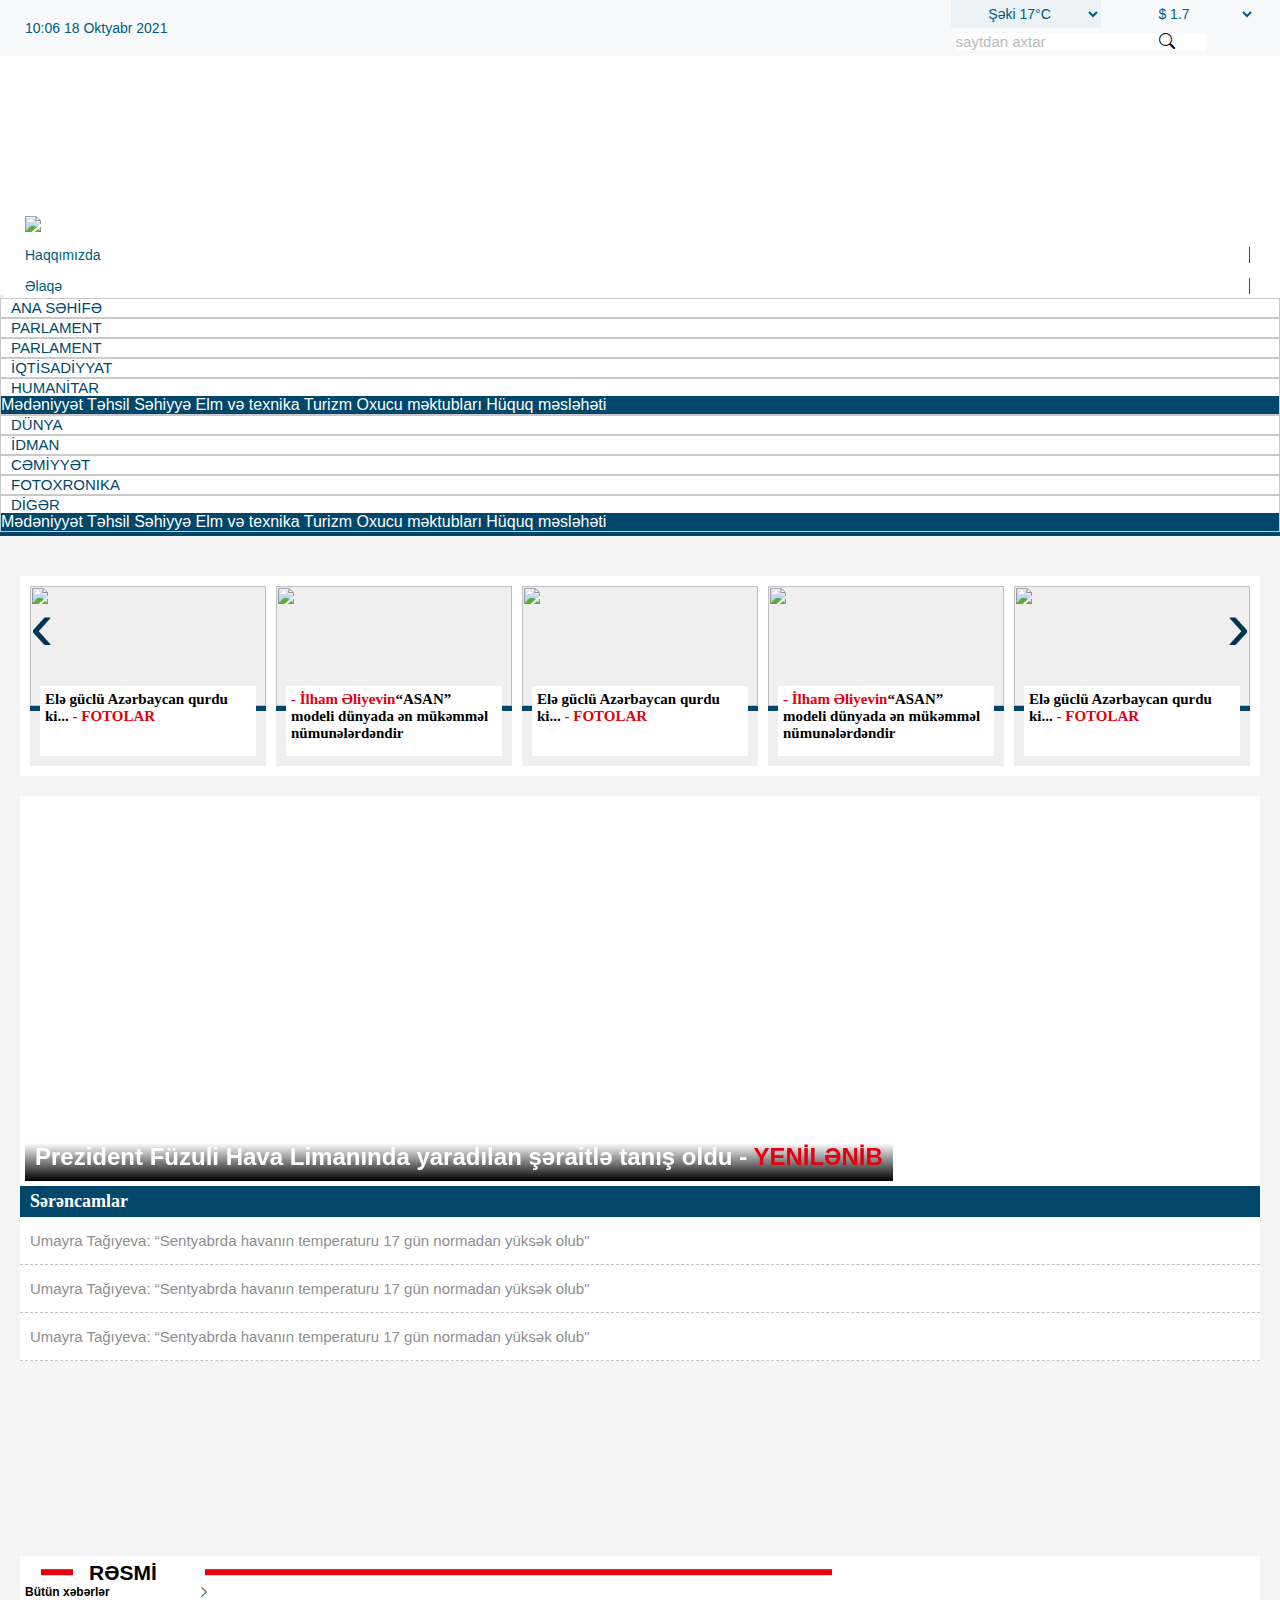
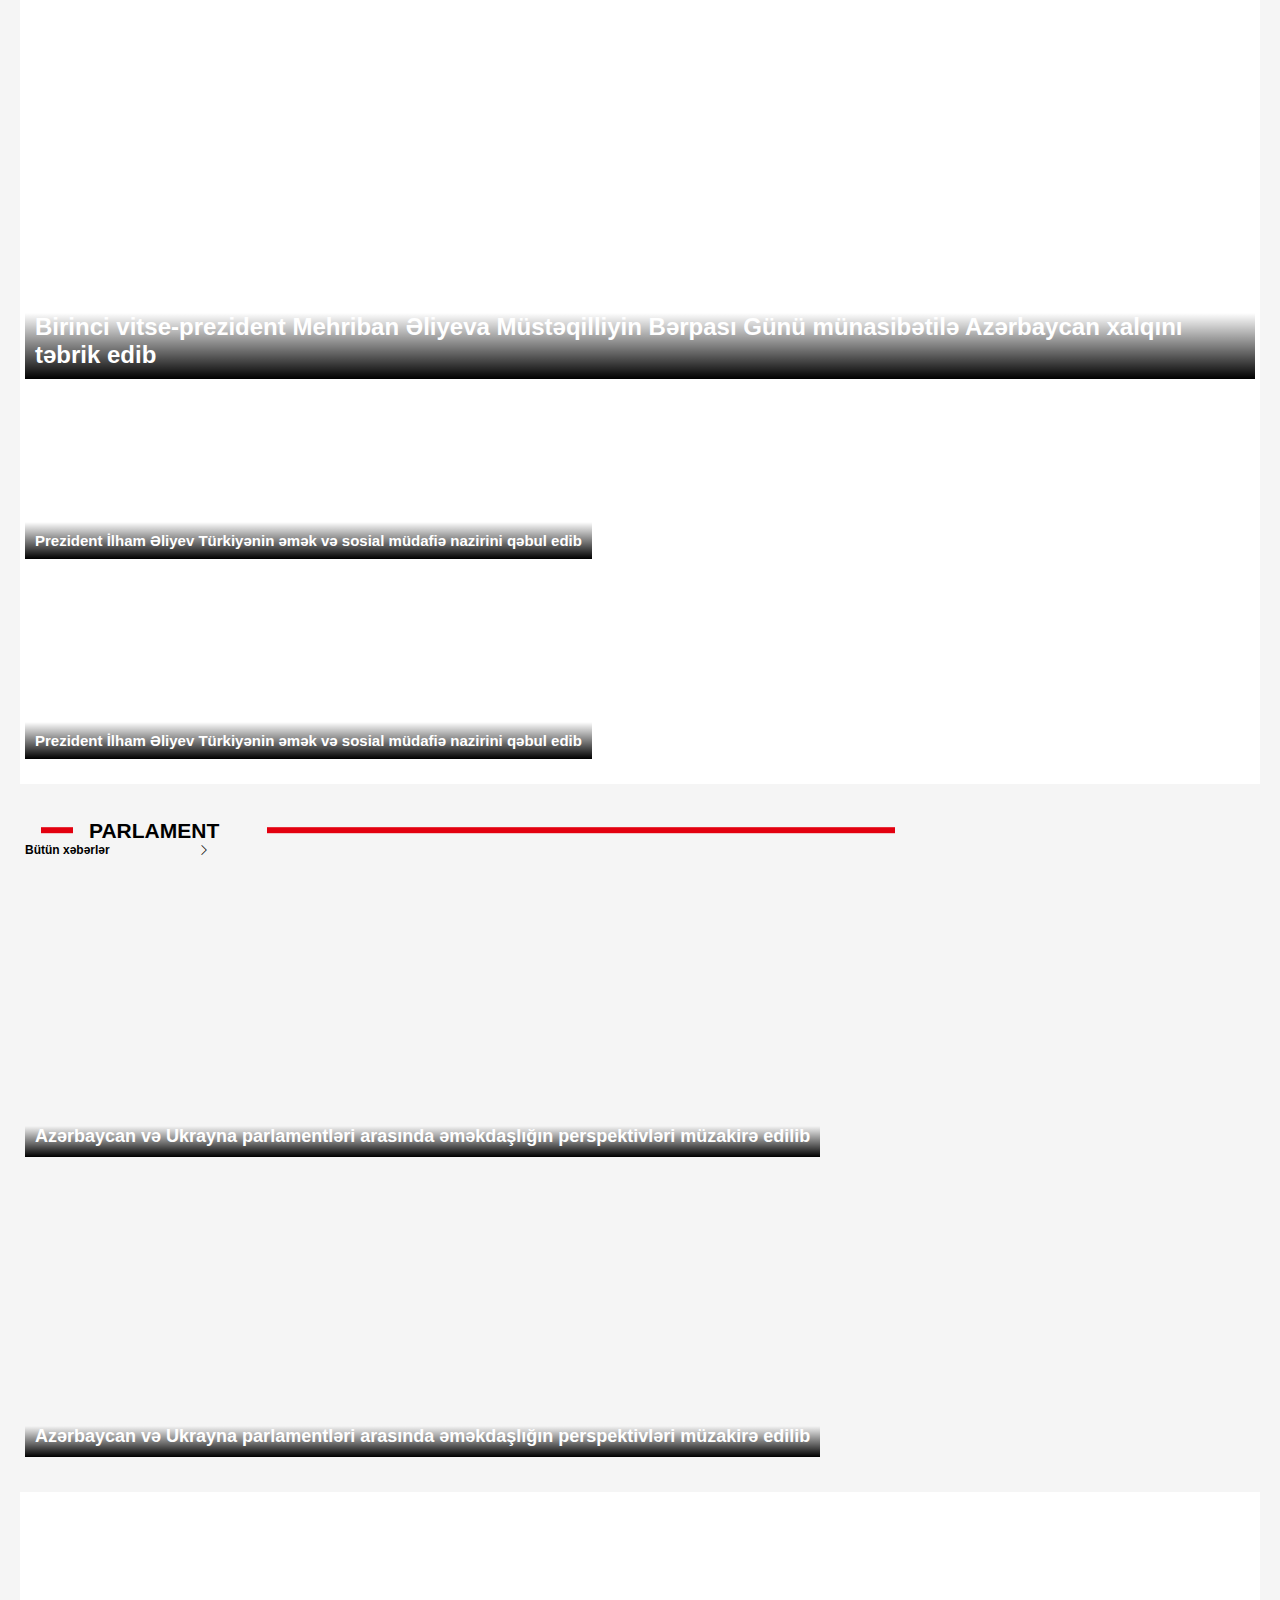
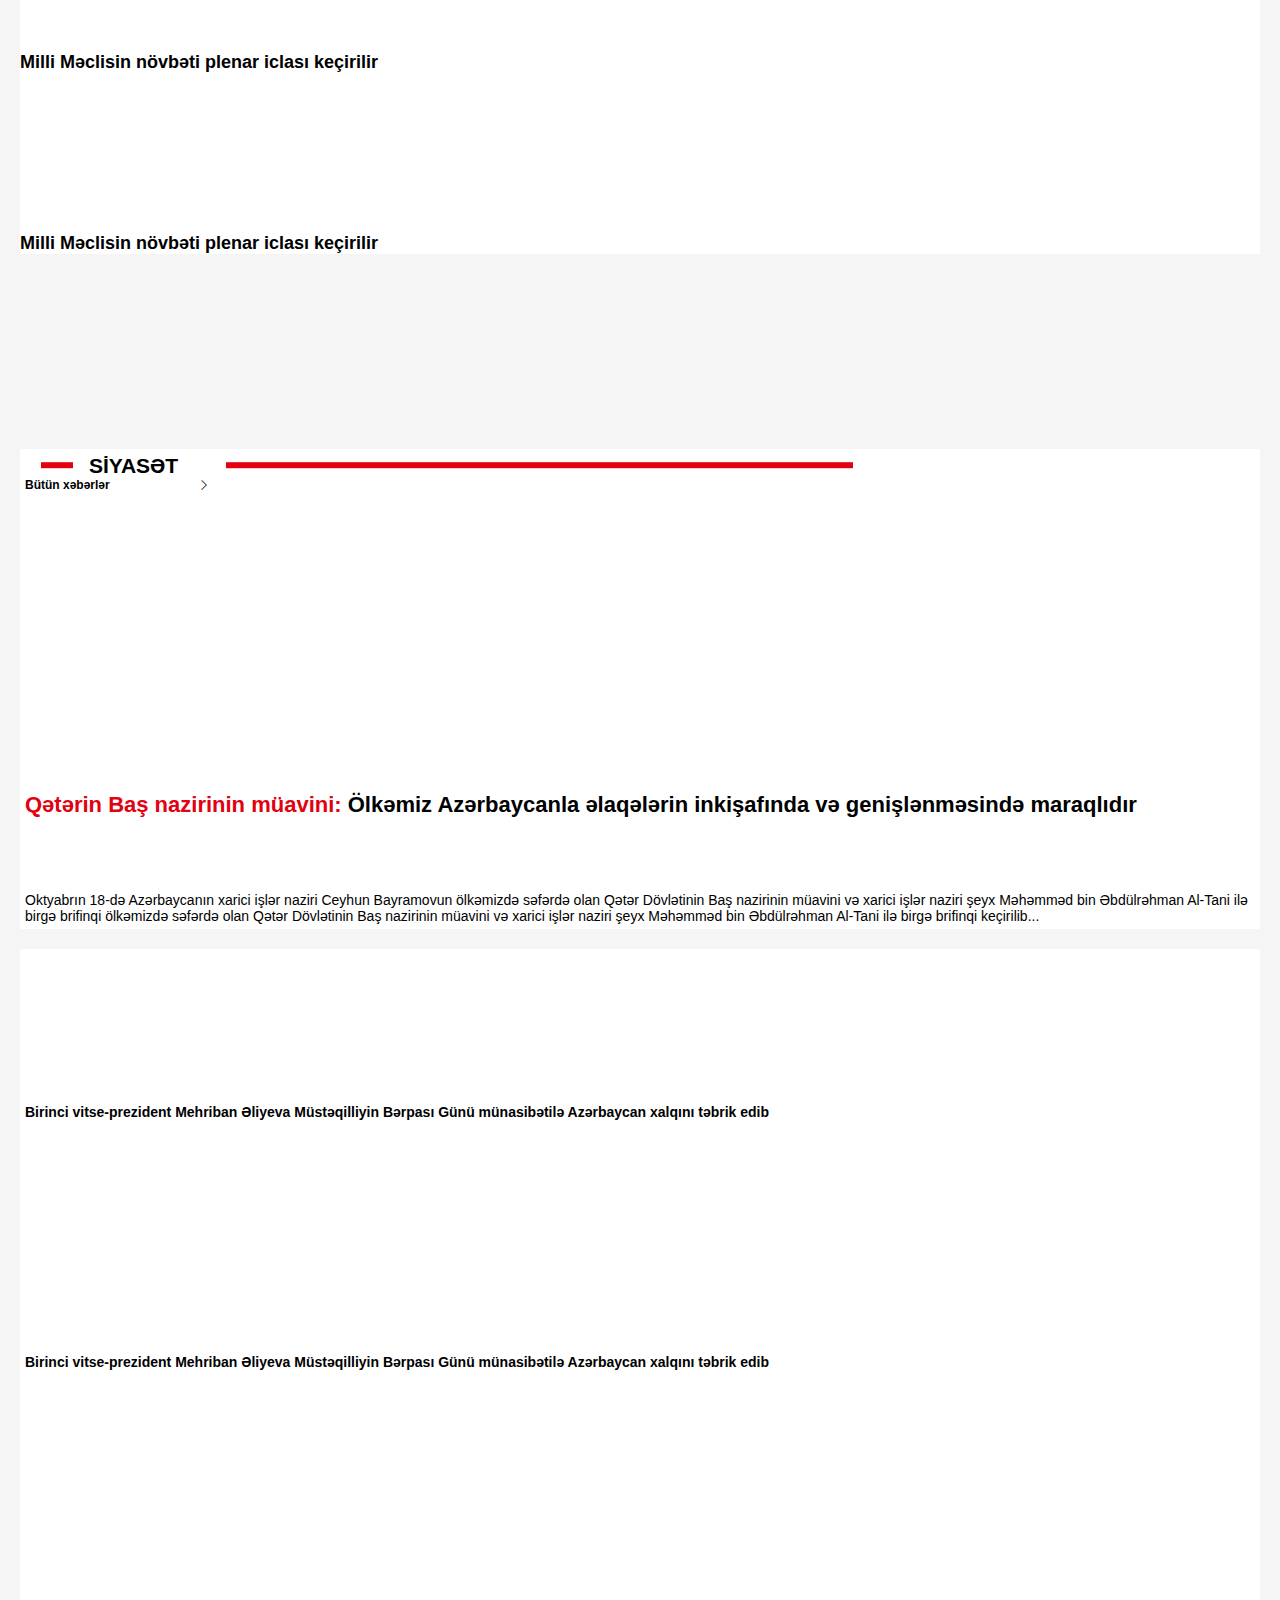
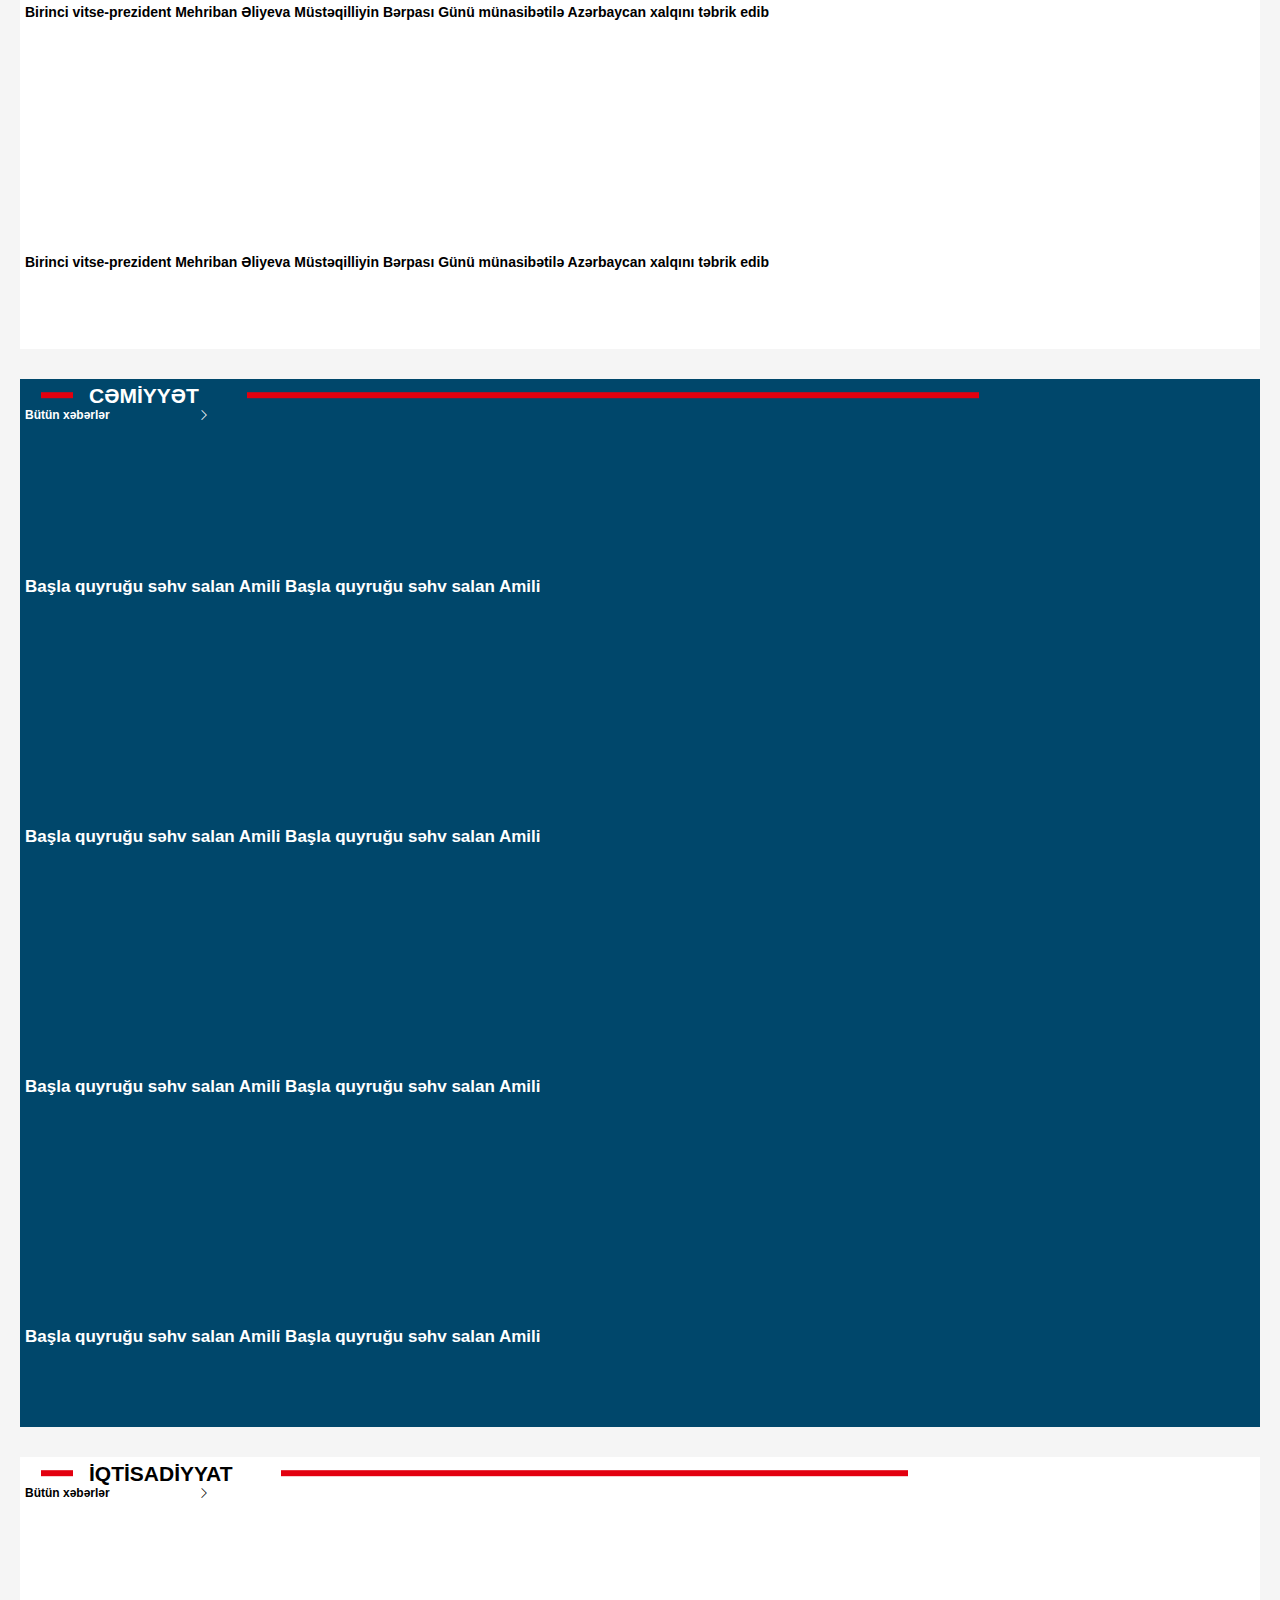
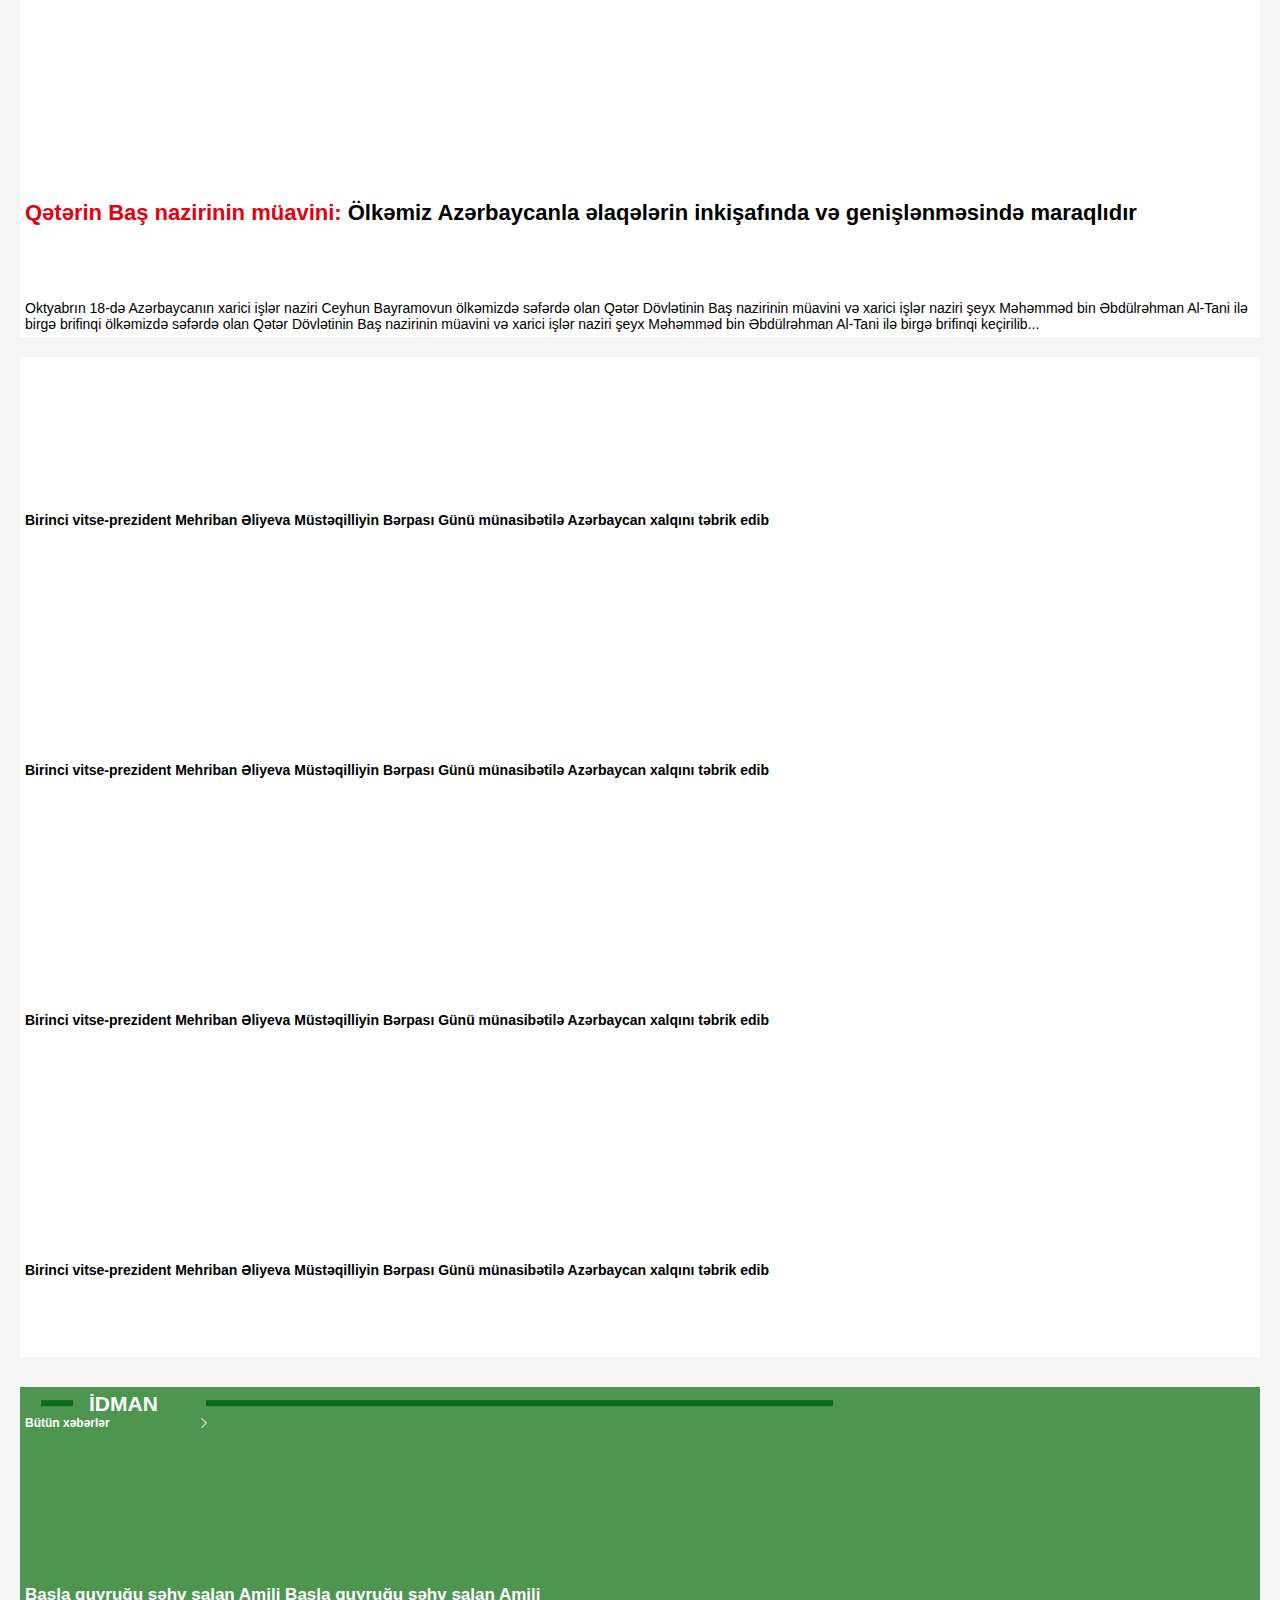
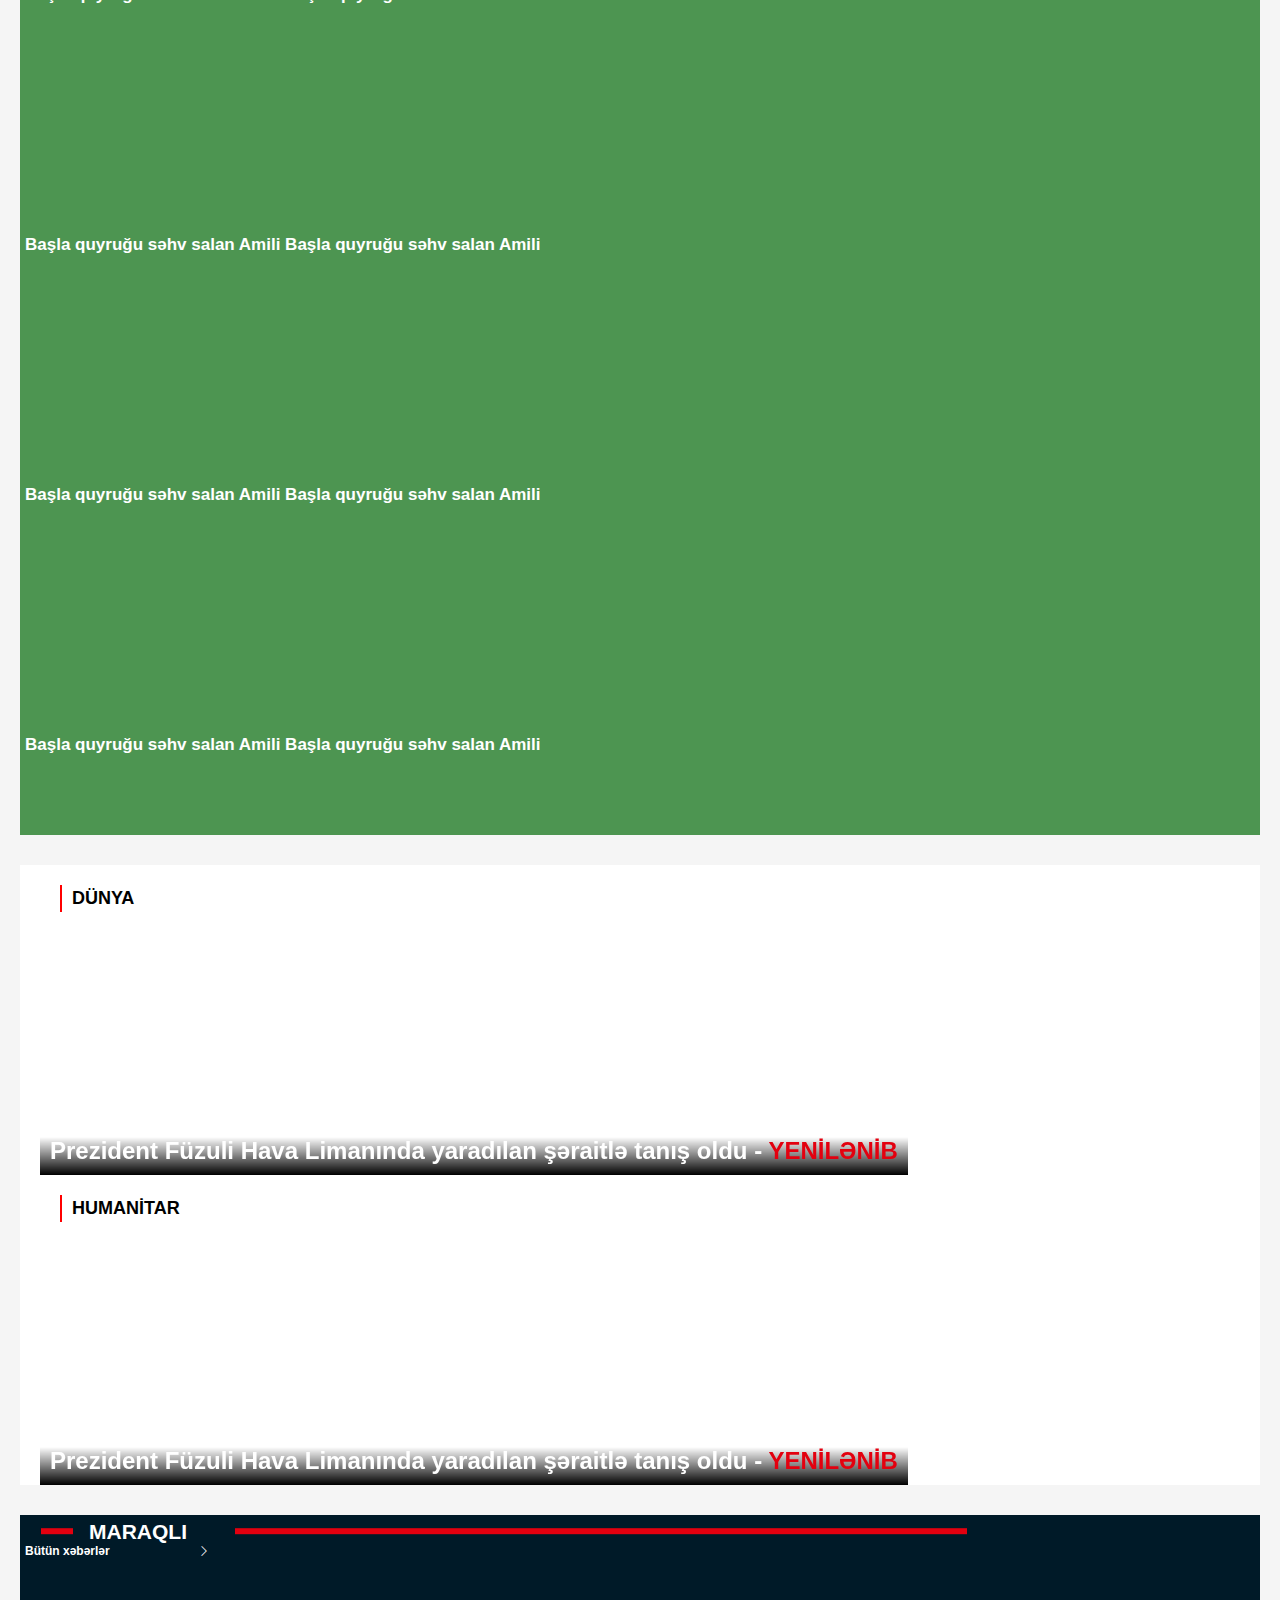
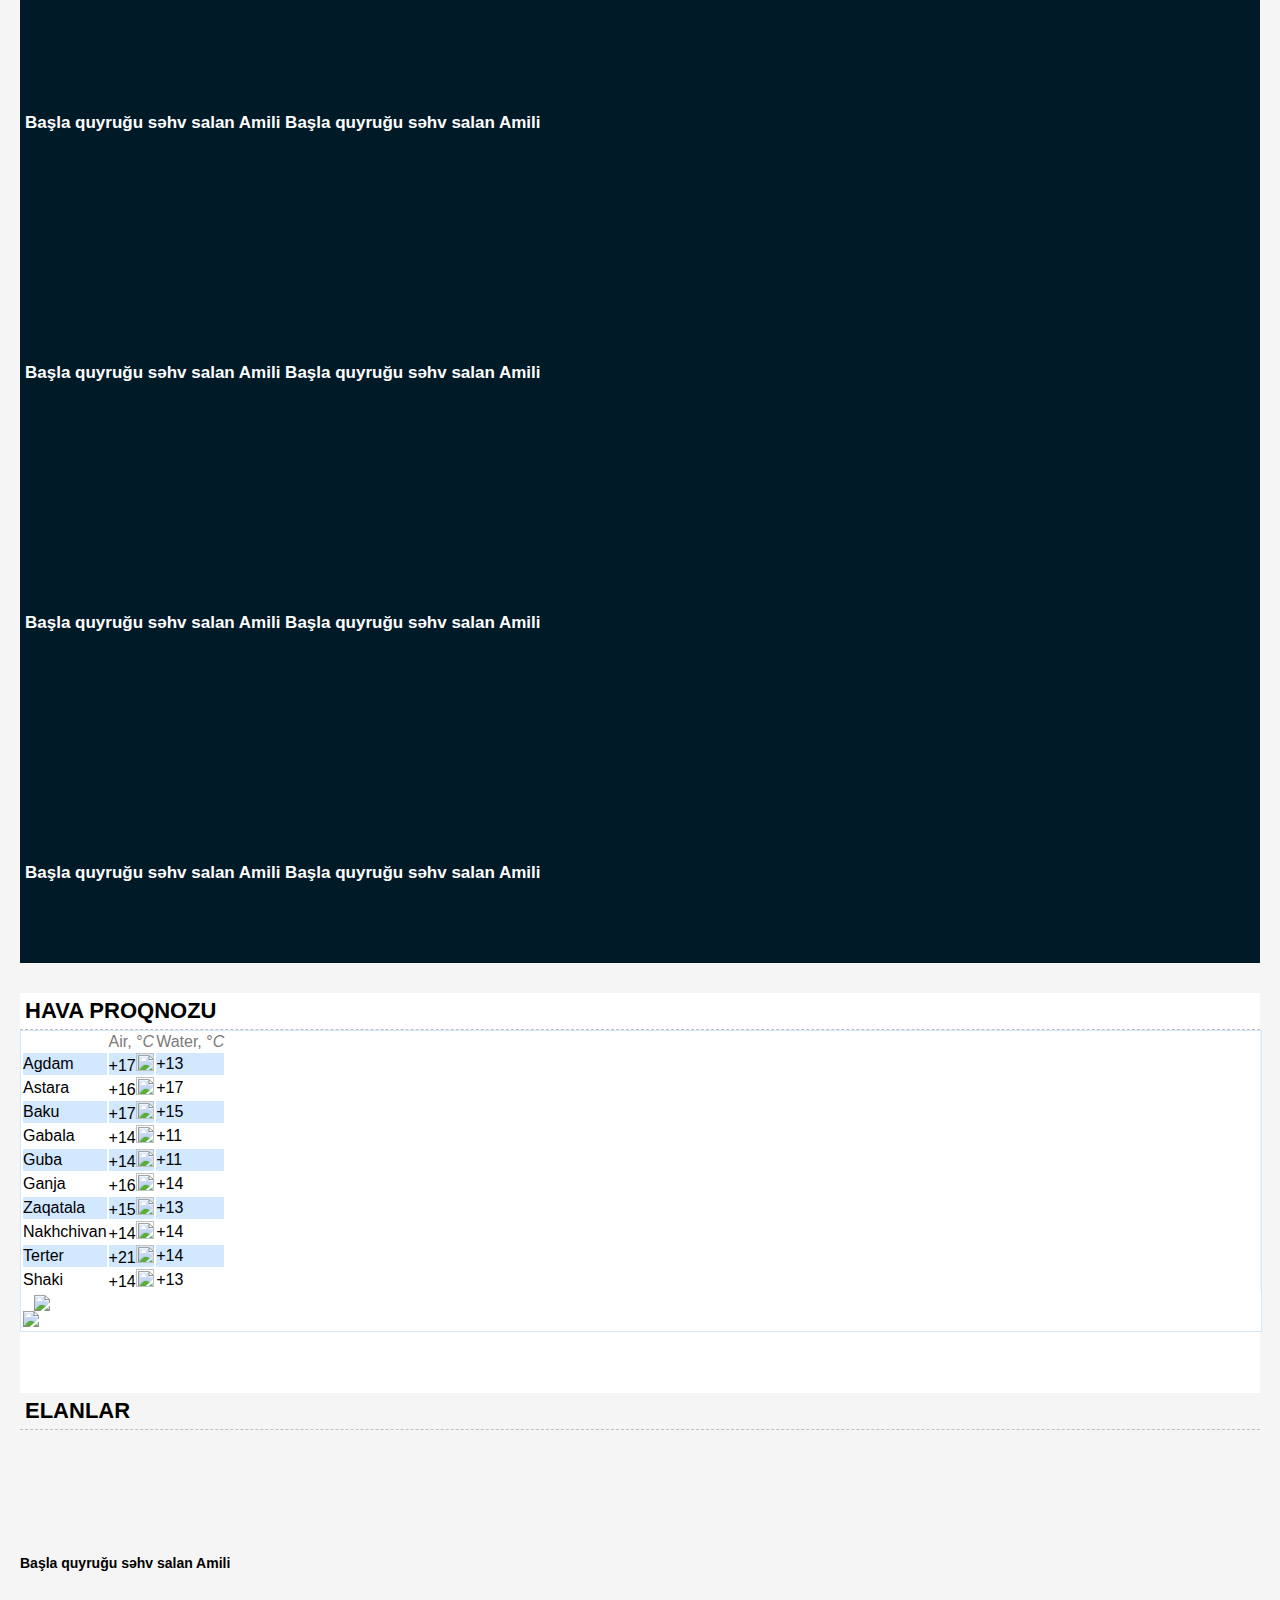
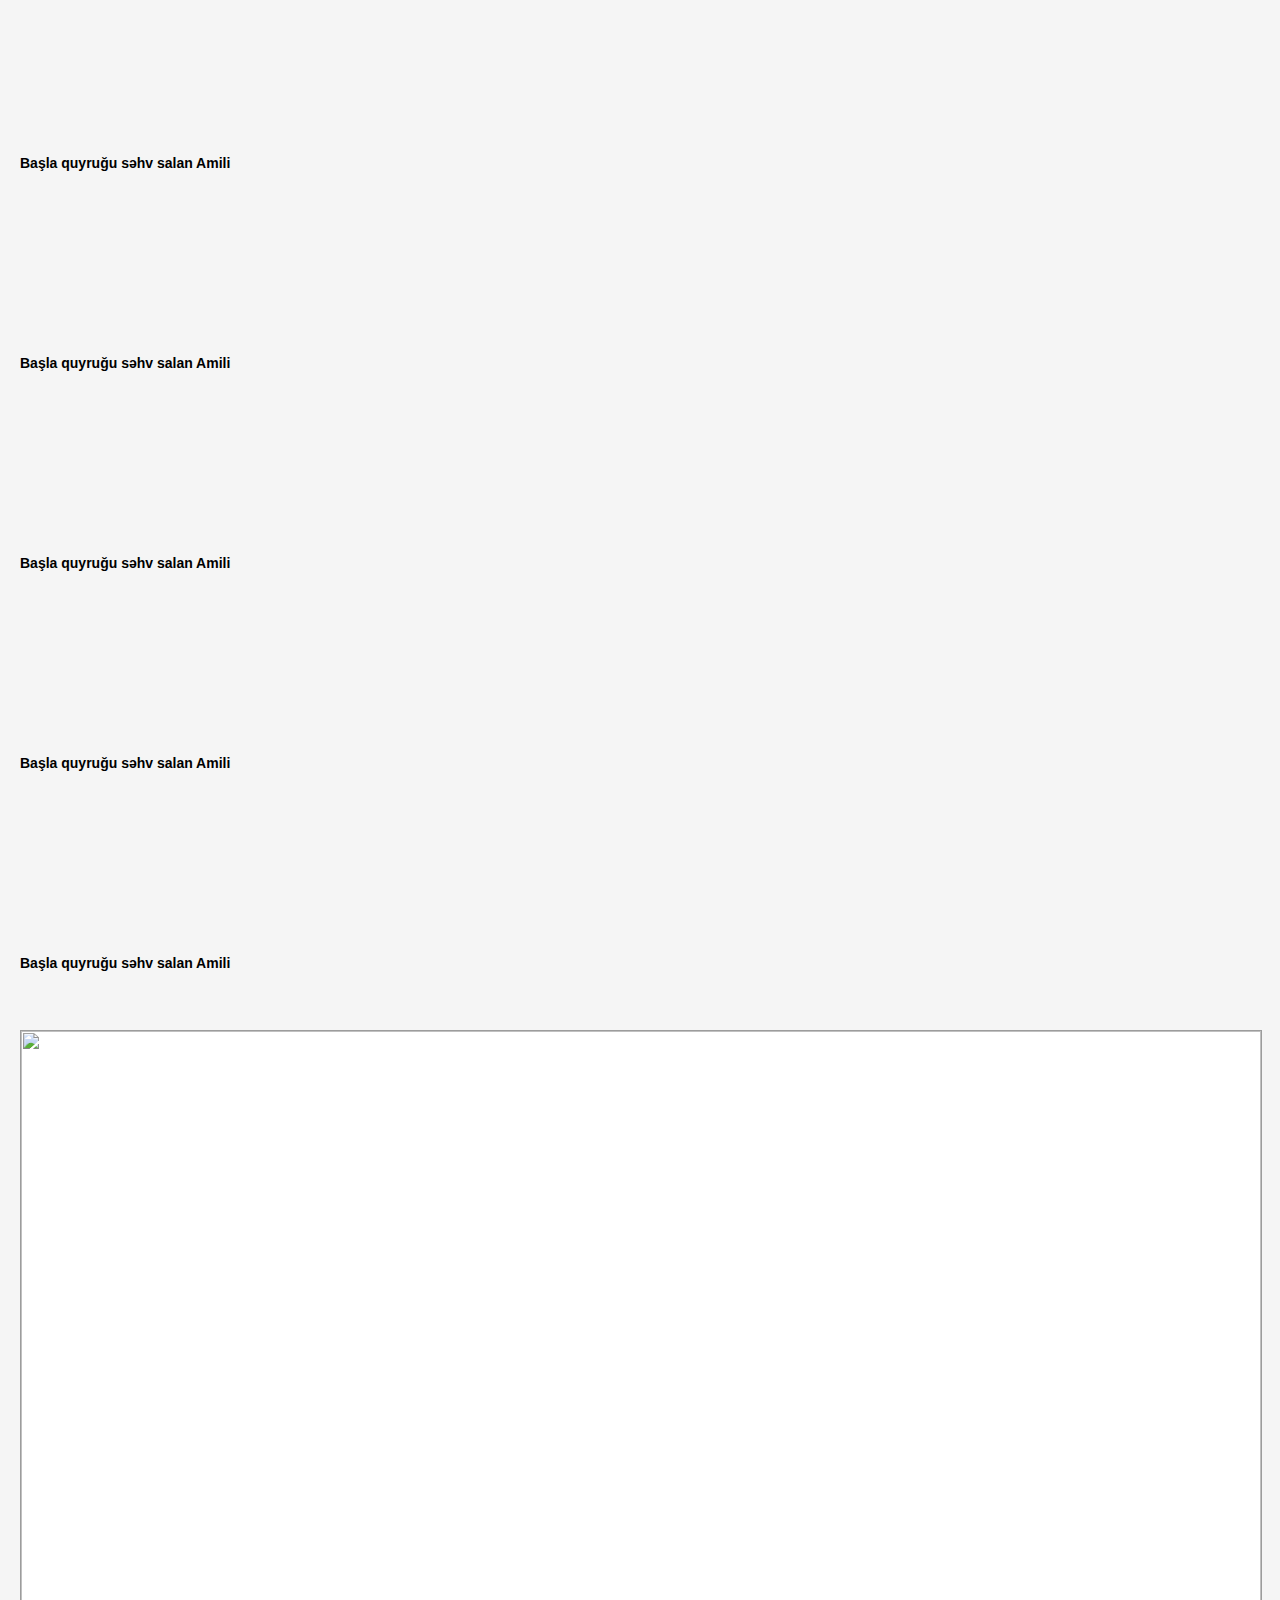
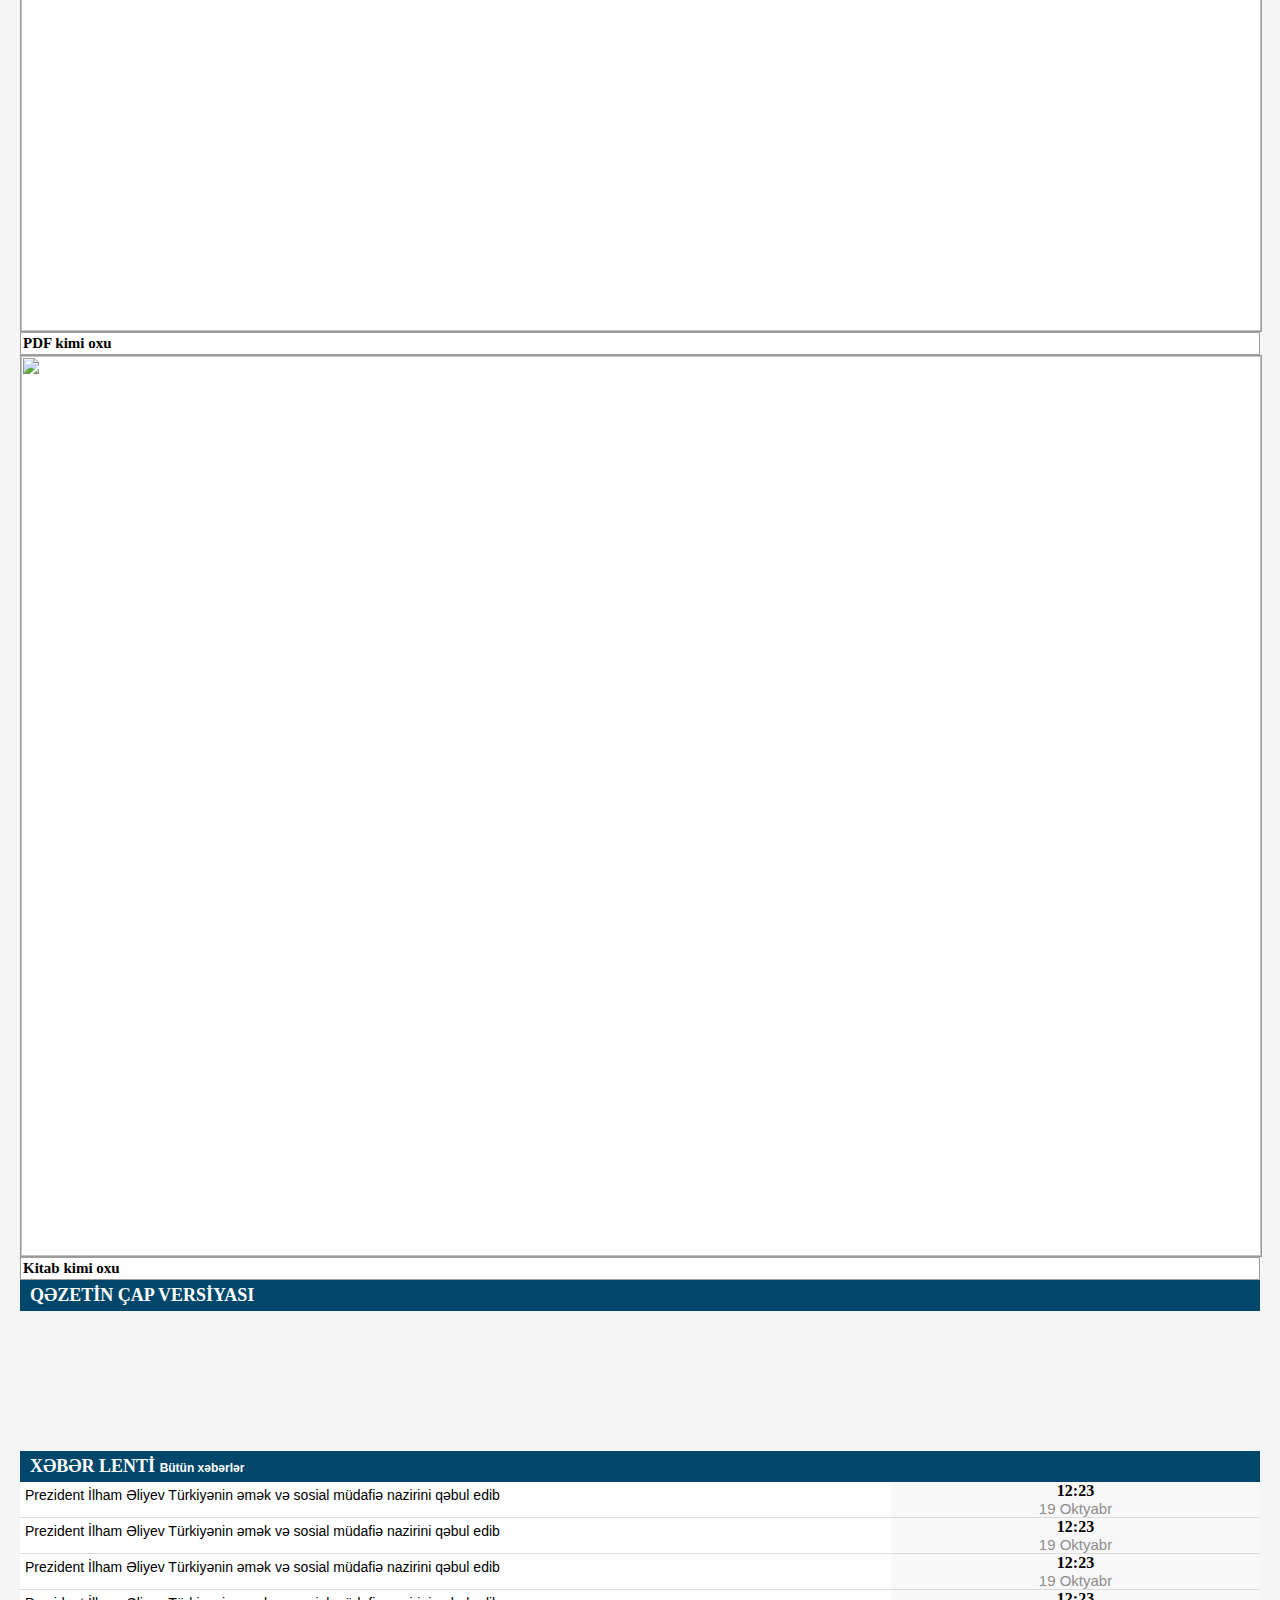
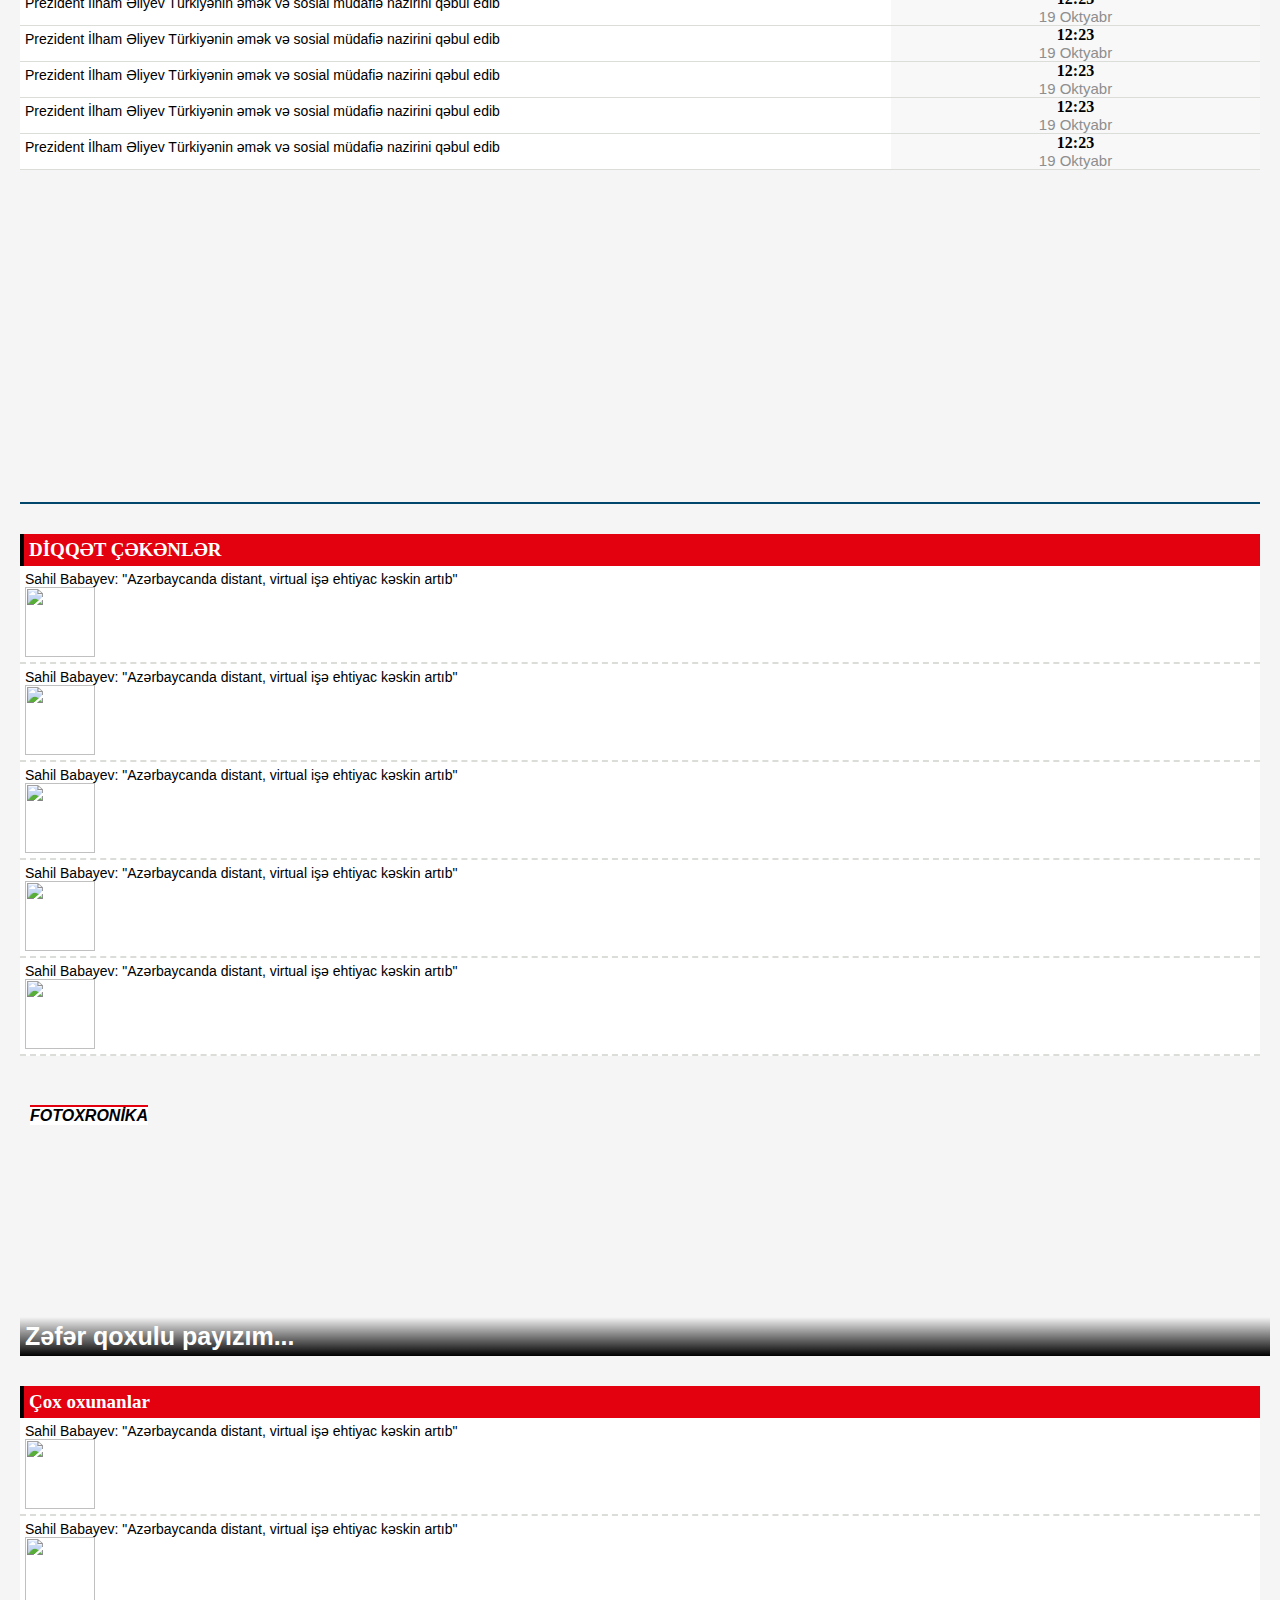
==== commit 20931268: "new pages" ====
--- a/index.html
+++ b/index.html
@@ -53,22 +53,22 @@
                 <div class="header-img">
                     <div class="row">
                         <div class="col-3 col-sm-3 col-lg-3 header-img-flash">
-                            <a href="/">
+                            <a href="./index.html">
                                 <div id="flag-swf"></div>
                             </a>
                         </div>
                         <div class="col-6 col-sm-6 col-lg-6  d-flex align-items-center">
-                            <a href="https://www.azerbaijan-news.az">
+                            <a href="./index.html">
                                 <img class="w-100" src="https://www.azerbaijan-news.az/uploads/img/logo.png" class="">
                             </a>
                         </div>
                         <div class="col-3 col-sm-3 col-lg-3 d-flex align-items-center justify-content-end">
                             <div class="d-flex flex-column">
                                 <div class="social d-flex">
-                                    <a class="social-fb"></a>
-                                    <a class="social-youtube"></a>
-                                    <a class="social-fb"></a>
-                                    <a class="social-youtube"></a>
+                                    <a class="social-fb" href="#"></a>
+                                    <a class="social-youtube" href="#"></a>
+                                    <a class="social-fb" href="#"></a>
+                                    <a class="social-youtube" href="#"></a>
                                 </div>
                                 <div class="menu-about d-flex justify-content-center">
                                     <a>Haqqımızda</a>
@@ -92,19 +92,21 @@
 
                             <li class="nav-item">
                                 <a class="nav-link"
-                                    href="https://www.azerbaijan-news.az/category/parlament-15">PARLAMENT
+                                    href="./news.html">PARLAMENT
                                 </a>
                             </li>
 
+                          
+                         
+
                             <li class="nav-item">
                                 <a class="nav-link"
-                                    href="https://www.azerbaijan-news.az/category/parlament-15">PARLAMENT
+                                    href="./news-detail.html">PARLAMENT
                                 </a>
                             </li>
-                           
                             <li class="nav-item">
                                 <a class="nav-link"
-                                    href="https://www.azerbaijan-news.az/category/iqtisadiyyat-14">İQTİSADİYYAT
+                                    href="iqtisadiyyat-14">İQTİSADİYYAT
                                 </a>
                             </li>
                             <li class="nav-item dropdown">
@@ -114,38 +116,38 @@
                                 </a>
                                 <div class="dropdown-menu drop_item" aria-labelledby="navbarDropdown">
                                     <a class="dropdown-item"
-                                        href="https://www.azerbaijan-news.az/category/medeniyyet-13">Mədəniyyət</a>
+                                        href="medeniyyet-13">Mədəniyyət</a>
                                     <a class="dropdown-item"
-                                        href="https://www.azerbaijan-news.az/category/tehsil-12">Təhsil</a>
+                                        href="tehsil-12">Təhsil</a>
                                     <a class="dropdown-item"
-                                        href="https://www.azerbaijan-news.az/category/sehiyye-11">Səhiyyə</a>
+                                        href="sehiyye-11">Səhiyyə</a>
                                     <a class="dropdown-item"
-                                        href="https://www.azerbaijan-news.az/category/elm-ve-texnika-10">Elm və
+                                        href="elm-ve-texnika-10">Elm və
                                         texnika</a>
                                     <a class="dropdown-item"
-                                        href="https://www.azerbaijan-news.az/category/turizm-9">Turizm</a>
+                                        href="turizm-9">Turizm</a>
                                     <a class="dropdown-item"
-                                        href="https://www.azerbaijan-news.az/category/oxucu-mektublari-8">Oxucu
+                                        href="oxucu-mektublari-8">Oxucu
                                         məktubları</a>
                                     <a class="dropdown-item"
-                                        href="https://www.azerbaijan-news.az/category/huquq-mesleheti-7">Hüquq
+                                        href="huquq-mesleheti-7">Hüquq
                                         məsləhəti</a>
                                 </div>
                             </li>
                             <li class="nav-item">
-                                <a class="nav-link" href="https://www.azerbaijan-news.az/category/dunya-6">DÜNYA </a>
+                                <a class="nav-link" href="dunya-6">DÜNYA </a>
                             </li>
                             <li class="nav-item">
-                                <a class="nav-link" href="https://www.azerbaijan-news.az/category/idman-5">İDMAN </a>
+                                <a class="nav-link" href="idman-5">İDMAN </a>
                             </li>
 
                             <li class="nav-item">
-                                <a class="nav-link" href="https://www.azerbaijan-news.az/category/cemiyyet-4">CƏMİYYƏT
+                                <a class="nav-link" href="cemiyyet-4">CƏMİYYƏT
                                 </a>
                             </li>
                             <li class="nav-item">
                                 <a class="nav-link"
-                                    href="https://www.azerbaijan-news.az/category/fotoxronaka-3">FOTOXRONIKA
+                                    href="fotoxronaka-3">FOTOXRONIKA
                                 </a>
                             </li>
                             <li class="nav-item dropdown others">
@@ -155,21 +157,21 @@
                                 </a>
                                 <div class="dropdown-menu drop_item" aria-labelledby="navbarDropdown">
                                     <a class="dropdown-item"
-                                        href="https://www.azerbaijan-news.az/category/medeniyyet-13">Mədəniyyət</a>
+                                        href="medeniyyet-13">Mədəniyyət</a>
                                     <a class="dropdown-item"
-                                        href="https://www.azerbaijan-news.az/category/tehsil-12">Təhsil</a>
+                                        href="tehsil-12">Təhsil</a>
                                     <a class="dropdown-item"
-                                        href="https://www.azerbaijan-news.az/category/sehiyye-11">Səhiyyə</a>
+                                        href="sehiyye-11">Səhiyyə</a>
                                     <a class="dropdown-item"
-                                        href="https://www.azerbaijan-news.az/category/elm-ve-texnika-10">Elm və
+                                        href="elm-ve-texnika-10">Elm və
                                         texnika</a>
                                     <a class="dropdown-item"
-                                        href="https://www.azerbaijan-news.az/category/turizm-9">Turizm</a>
+                                        href="turizm-9">Turizm</a>
                                     <a class="dropdown-item"
-                                        href="https://www.azerbaijan-news.az/category/oxucu-mektublari-8">Oxucu
+                                        href="oxucu-mektublari-8">Oxucu
                                         məktubları</a>
                                     <a class="dropdown-item"
-                                        href="https://www.azerbaijan-news.az/category/huquq-mesleheti-7">Hüquq
+                                        href="huquq-mesleheti-7">Hüquq
                                         məsləhəti</a>
                                 </div>
                             </li>
@@ -180,1305 +182,1308 @@
         </div>
 
     </header>
-    <div class="container">
-        <main>
-            <section id="main_slider">
-                <div class="owl-carousel ">
-                    <div class="main_slider_img" data-hash="one">
-                        <img src="./image/13.png">
-                        <a href="">
-                            <h2 class="m-0">Elə güclü Azərbaycan qurdu ki... <span>- FOTOLAR</span>
-                            </h2>
+    <div class="main">
+        <div class="container">
+         <main>
+             <section id="main_slider">
+                 <div class="owl-carousel ">
+                     <div class="main_slider_img" data-hash="one">
+                         <img src="./image/13.png">
+                         <a href="">
+                             <h2 class="m-0">Elə güclü Azərbaycan qurdu ki... <span>- FOTOLAR</span>
+                             </h2>
+                         </a>
+                     </div>
+                     <div class="main_slider_img" data-hash="one">
+                         <img src="./image/13.png">
+                         <a href="#">
+                             <h2 class="m-0"><span>- İlham Əliyevin</span>“ASAN” modeli dünyada ən mükəmməl
+                                 nümunələrdəndir
+                             </h2>
+                         </a>
+                     </div>
+                 </div>
+             </section>
+             <!-- <section id="section_slider_one"></section> -->
+             <section id="main_section">
+                 <div class="row">
+                     <div class="col-9">
+                         <section id="slider_two" class="slider_two">
+                             <div class="row">
+                                 <div class="col-8">
+                                     <div class="slider_two_content">
+                                         <div class="owl-carousel">
+                                             <a href="#">
+                                                 <div class="slider_two_content_img"
+                                                     style="background-image: url(./image/s1.jpg);">
+                                                     <h2>Prezident Füzuli Hava Limanında yaradılan şəraitlə tanış oldu -
+                                                         <span>YENİLƏNİB</span>
+                                                     </h2>
+                                                 </div>
+                                             </a>
+                                             <a href="#">
+                                                 <div class="slider_two_content_img"
+                                                     style="background-image: url(./image/s1.jpg);">
+                                                     <h2>Prezident Füzuli Hava Limanında yaradılan şəraitlə tanış oldu -
+                                                         <span>YENİLƏNİB</span>
+                                                     </h2>
+                                                 </div>
+                                             </a>
+                                             <a href="#">
+                                                 <div class="slider_two_content_img"
+                                                     style="background-image: url(./image/s1.jpg);">
+                                                     <h2>Prezident Füzuli Hava Limanında yaradılan şəraitlə tanış oldu -
+                                                         <span>YENİLƏNİB</span>
+                                                     </h2>
+                                                 </div>
+                                             </a>
+ 
+                                         </div>
+                                     </div>
+                                 </div>
+                                 <div class="col-4 ps-0">
+                                     <div class="serencam">
+                                         <a href="#">
+                                             <h4 class="serencam_title">Sərəncamlar</h4>
+                                         </a>
+                                         <div class="serencam_body">
+                                             <a href="#">
+                                                 <div class="serencam_item">
+                                                     Umayra Tağıyeva: “Sentyabrda havanın temperaturu 17 gün normadan
+                                                     yüksək
+                                                     olub"
+                                                 </div>
+                                             </a>
+                                             <a href="#">
+                                                 <div class="serencam_item">
+                                                     Umayra Tağıyeva: “Sentyabrda havanın temperaturu 17 gün normadan
+                                                     yüksək
+                                                     olub"
+                                                 </div>
+                                             </a>
+                                             <a href="#">
+                                                 <div class="serencam_item">
+                                                     Umayra Tağıyeva: “Sentyabrda havanın temperaturu 17 gün normadan
+                                                     yüksək
+                                                     olub"
+                                                 </div>
+                                             </a>
+ 
+                                         </div>
+                                     </div>
+                                 </div>
+                             </div>
+                         </section>
+                         <section id="banner_one"></section>
+                         <section id="resmi">
+                             <div class="resmi_title d-flex align-items-center justify-content-between mb-2">
+                                 <h2>RƏSMİ</h2>
+                                 <a href="#">Bütün xəbərlər
+                                     <i class="bi bi-chevron-right"></i> </a>
+                             </div>
+                             <div class="row">
+                                 <div class="col-8">
+                                     <a href="#">
+                                         <div class="slider_two_content_img"
+                                             style="background-image: url(./image/resmi.png);">
+                                             <h2>Birinci vitse-prezident Mehriban Əliyeva Müstəqilliyin Bərpası Günü
+                                                 münasibətilə
+                                                 Azərbaycan xalqını təbrik edib
+                                             </h2>
+                                         </div>
+                                     </a>
+                                 </div>
+                                 <div class="col-4 ps-0">
+                                     <a href="#">
+                                         <div class="resmi_div" style="background-image: url(./image/2.png);">
+                                             <h2>Prezident İlham Əliyev Türkiyənin əmək və sosial müdafiə nazirini qəbul
+                                                 edib
+                                             </h2>
+                                         </div>
+                                     </a>
+                                     <a href="#">
+                                         <div class="resmi_div" style="background-image: url(./image/2.png);">
+                                             <h2>Prezident İlham Əliyev Türkiyənin əmək və sosial müdafiə nazirini qəbul
+                                                 edib
+                                             </h2>
+                                         </div>
+                                     </a>
+                                 </div>
+                             </div>
+                         </section>
+                         <section id="parlament">
+                             <div class="resmi_title d-flex align-items-center justify-content-between mb-2">
+                                 <h2>PARLAMENT</h2>
+                                 <a href="#">Bütün xəbərlər
+                                     <i class="bi bi-chevron-right"></i> </a>
+                             </div>
+                             <div class="row">
+                                 <div class="col-6">
+                                     <a href="#">
+                                         <div class="parlament_div" style="background-image: url(./image/3.png);">
+                                             <h2>Azərbaycan və Ukrayna parlamentləri arasında əməkdaşlığın perspektivləri
+                                                 müzakirə edilib
+                                             </h2>
+                                         </div>
+                                     </a>
+                                 </div>
+                                 <div class="col-6">
+                                     <a href="#">
+                                         <div class="parlament_div" style="background-image: url(./image/3.png);">
+                                             <h2>Azərbaycan və Ukrayna parlamentləri arasında əməkdaşlığın perspektivləri
+                                                 müzakirə edilib
+                                             </h2>
+                                         </div>
+                                     </a>
+                                 </div>
+                             </div>
+                         </section>
+                         <section id="parlament_child">
+                             <div class="row">
+                                 <div class="col-6">
+                                     <div class="row">
+                                         <div class="col-6">
+                                             <div class="img"></div>
+                                         </div>
+                                         <div class="col-6 p-0">
+                                             <a href="#">
+                                                 <h2>Milli Məclisin növbəti plenar iclası keçirilir</h2>
+                                             </a>
+                                         </div>
+                                     </div>
+                                 </div>
+                                 <div class="col-6">
+                                     <div class="row">
+                                         <div class="col-6">
+                                             <div class="img"></div>
+                                         </div>
+                                         <div class="col-6">
+                                             <a href="#">
+                                                 <h2>Milli Məclisin növbəti plenar iclası keçirilir</h2>
+                                             </a>
+                                         </div>
+                                     </div>
+                                 </div>
+                             </div>
+                         </section>
+                         <section id="banner_two"></section>
+                         <section id="siyaset">
+                             <div class="resmi_title d-flex align-items-center justify-content-between mb-2">
+                                 <h2>SİYASƏT</h2>
+                                 <a href="#">Bütün xəbərlər
+                                     <i class="bi bi-chevron-right"></i> </a>
+                             </div>
+                             <div class="row">
+                                 <div class="col-6">
+                                     <a href="#">
+                                         <div class="parlament_div" style="background-image: url(./image/5.png);">
+ 
+                                         </div>
+                                     </a>
+                                 </div>
+                                 <div class="col-6">
+                                     <div class="siyaset_div">
+                                         <a href="#">
+                                             <h2><span>Qətərin Baş nazirinin müavini:</span>
+                                                 Ölkəmiz Azərbaycanla əlaqələrin inkişafında və genişlənməsində
+                                                 maraqlıdır
+                                             </h2>
+                                         </a>
+                                         <p>
+                                             Oktyabrın 18-də Azərbaycanın xarici işlər naziri Ceyhun Bayramovun ölkəmizdə
+                                             səfərdə olan Qətər Dövlətinin Baş nazirinin müavini və xarici işlər naziri
+                                             şeyx
+                                             Məhəmməd bin Əbdülrəhman Al-Tani ilə birgə brifinqi ölkəmizdə səfərdə olan
+                                             Qətər
+                                             Dövlətinin Baş nazirinin müavini və xarici işlər naziri şeyx Məhəmməd bin
+                                             Əbdülrəhman Al-Tani ilə birgə brifinqi keçirilib...
+ 
+                                         </p>
+                                     </div>
+                                 </div>
+                             </div>
+                         </section>
+                         <section id="siyaset_child">
+                             <div class="row">
+                                 <div class="col-3">
+                                     <a href="#">
+                                         <div class="div_detail">
+                                             <div class="img"></div>
+                                             <h2>
+                                                 Birinci vitse-prezident Mehriban Əliyeva Müstəqilliyin Bərpası Günü
+                                                 münasibətilə
+                                                 Azərbaycan xalqını təbrik edib
+                                             </h2>
+                                         </div>
+                                     </a>
+                                 </div>
+                                 <div class="col-3">
+                                     <a href="#">
+                                         <div class="div_detail">
+                                             <div class="img"></div>
+                                             <h2>
+                                                 Birinci vitse-prezident Mehriban Əliyeva Müstəqilliyin Bərpası Günü
+                                                 münasibətilə
+                                                 Azərbaycan xalqını təbrik edib
+                                             </h2>
+                                         </div>
+                                     </a>
+                                 </div>
+                                 <div class="col-3">
+                                     <a href="#">
+                                         <div class="div_detail">
+                                             <div class="img"></div>
+                                             <h2>
+                                                 Birinci vitse-prezident Mehriban Əliyeva Müstəqilliyin Bərpası Günü
+                                                 münasibətilə
+                                                 Azərbaycan xalqını təbrik edib
+                                             </h2>
+                                         </div>
+                                     </a>
+                                 </div>
+                                 <div class="col-3">
+                                     <a href="#">
+                                         <div class="div_detail">
+                                             <div class="img"></div>
+                                             <h2>
+                                                 Birinci vitse-prezident Mehriban Əliyeva Müstəqilliyin Bərpası Günü
+                                                 münasibətilə
+                                                 Azərbaycan xalqını təbrik edib
+                                             </h2>
+                                         </div>
+                                     </a>
+                                 </div>
+                             </div>
+                         </section>
+                         <section id="cemiyyet">
+                             <div class="cemiyyet_title d-flex align-items-center justify-content-between mb-2">
+                                 <h2>CƏMİYYƏT</h2>
+                                 <a href="#">Bütün xəbərlər
+                                     <i class="bi bi-chevron-right"></i> </a>
+                             </div>
+                             <div class="row">
+                                 <div class="col-3">
+                                     <a href="#">
+                                         <div class="div_detail">
+                                             <div class="img"></div>
+                                             <h2>
+                                                 Başla quyruğu səhv salan Amili Başla quyruğu səhv salan Amili
+                                             </h2>
+                                         </div>
+                                     </a>
+                                 </div>
+                                 <div class="col-3">
+                                     <a href="#">
+                                         <div class="div_detail">
+                                             <div class="img"></div>
+                                             <h2>
+                                                 Başla quyruğu səhv salan Amili Başla quyruğu səhv salan Amili
+                                             </h2>
+                                         </div>
+                                     </a>
+                                 </div>
+                                 <div class="col-3">
+                                     <a href="#">
+                                         <div class="div_detail">
+                                             <div class="img"></div>
+                                             <h2>
+                                                 Başla quyruğu səhv salan Amili Başla quyruğu səhv salan Amili
+                                             </h2>
+                                         </div>
+                                     </a>
+                                 </div>
+                                 <div class="col-3">
+                                     <a href="#">
+                                         <div class="div_detail">
+                                             <div class="img"></div>
+                                             <h2>
+                                                 Başla quyruğu səhv salan Amili Başla quyruğu səhv salan Amili
+                                             </h2>
+                                         </div>
+                                     </a>
+                                 </div>
+                             </div>
+                         </section>
+                         <section id="siyaset">
+                             <div class="resmi_title d-flex align-items-center justify-content-between mb-2">
+                                 <h2>İqtisadiyyat</h2>
+                                 <a href="#">Bütün xəbərlər
+                                     <i class="bi bi-chevron-right"></i> </a>
+                             </div>
+                             <div class="row">
+                                 <div class="col-6">
+                                     <a href="#">
+                                         <div class="parlament_div" style="background-image: url(./image/5.png);">
+ 
+                                         </div>
+                                     </a>
+                                 </div>
+                                 <div class="col-6">
+                                     <div class="siyaset_div">
+                                         <h2><span>Qətərin Baş nazirinin müavini:</span>
+                                             Ölkəmiz Azərbaycanla əlaqələrin inkişafında və genişlənməsində maraqlıdır
+                                         </h2>
+                                         <p>
+                                             Oktyabrın 18-də Azərbaycanın xarici işlər naziri Ceyhun Bayramovun ölkəmizdə
+                                             səfərdə olan Qətər Dövlətinin Baş nazirinin müavini və xarici işlər naziri
+                                             şeyx
+                                             Məhəmməd bin Əbdülrəhman Al-Tani ilə birgə brifinqi ölkəmizdə səfərdə olan
+                                             Qətər
+                                             Dövlətinin Baş nazirinin müavini və xarici işlər naziri şeyx Məhəmməd bin
+                                             Əbdülrəhman Al-Tani ilə birgə brifinqi keçirilib...
+ 
+                                         </p>
+                                     </div>
+                                 </div>
+                             </div>
+                         </section>
+                         <section id="siyaset_child">
+                             <div class="row">
+                                 <div class="col-3">
+                                     <a href="#">
+                                         <div class="div_detail">
+                                             <div class="img"></div>
+                                             <h2>
+                                                 Birinci vitse-prezident Mehriban Əliyeva Müstəqilliyin Bərpası Günü
+                                                 münasibətilə
+                                                 Azərbaycan xalqını təbrik edib
+                                             </h2>
+                                         </div>
+                                     </a>
+                                 </div>
+                                 <div class="col-3">
+                                     <a href="#">
+                                         <div class="div_detail">
+                                             <div class="img"></div>
+                                             <h2>
+                                                 Birinci vitse-prezident Mehriban Əliyeva Müstəqilliyin Bərpası Günü
+                                                 münasibətilə
+                                                 Azərbaycan xalqını təbrik edib
+                                             </h2>
+                                         </div>
+                                     </a>
+                                 </div>
+                                 <div class="col-3">
+                                     <a href="#">
+                                         <div class="div_detail">
+                                             <div class="img"></div>
+                                             <h2>
+                                                 Birinci vitse-prezident Mehriban Əliyeva Müstəqilliyin Bərpası Günü
+                                                 münasibətilə
+                                                 Azərbaycan xalqını təbrik edib
+                                             </h2>
+                                         </div>
+                                     </a>
+                                 </div>
+                                 <div class="col-3">
+                                     <a href="#">
+                                         <div class="div_detail">
+                                             <div class="img"></div>
+                                             <h2>
+                                                 Birinci vitse-prezident Mehriban Əliyeva Müstəqilliyin Bərpası Günü
+                                                 münasibətilə
+                                                 Azərbaycan xalqını təbrik edib
+                                             </h2>
+                                         </div>
+                                     </a>
+                                 </div>
+                             </div>
+                         </section>
+                         <section id="idman">
+                             <div class="idman_title d-flex align-items-center justify-content-between mb-2">
+                                 <h2>idman</h2>
+                                 <a href="#">Bütün xəbərlər
+                                     <i class="bi bi-chevron-right"></i> </a>
+                             </div>
+                             <div class="row">
+                                 <div class="col-3">
+                                     <a href="#">
+                                         <div class="div_detail">
+                                             <div class="img"></div>
+                                             <h2>
+                                                 Başla quyruğu səhv salan Amili Başla quyruğu səhv salan Amili
+                                             </h2>
+                                         </div>
+                                     </a>
+                                 </div>
+                                 <div class="col-3">
+                                     <a href="#">
+                                         <div class="div_detail">
+                                             <div class="img"></div>
+                                             <h2>
+                                                 Başla quyruğu səhv salan Amili Başla quyruğu səhv salan Amili
+                                             </h2>
+                                         </div>
+                                     </a>
+                                 </div>
+                                 <div class="col-3">
+                                     <a href="#">
+                                         <div class="div_detail">
+                                             <div class="img"></div>
+                                             <h2>
+                                                 Başla quyruğu səhv salan Amili Başla quyruğu səhv salan Amili
+                                             </h2>
+                                         </div>
+                                     </a>
+                                 </div>
+                                 <div class="col-3">
+                                     <a href="#">
+                                         <div class="div_detail">
+                                             <div class="img"></div>
+                                             <h2>
+                                                 Başla quyruğu səhv salan Amili Başla quyruğu səhv salan Amili
+                                             </h2>
+                                         </div>
+                                     </a>
+                                 </div>
+                             </div>
+                         </section>
+                         <section id="slider_fifth">
+                             <div class="row">
+                                 <div class="col-6">
+                                     <a href="#">
+                                         <div class="slider_two_content">
+                                             <div class="owl-carousel">
+                                                 <div class="slider_two_content_img"
+                                                     style="background-image: url(./image/s1.jpg);">
+                                                     <div class="badge">Dünya</div>
+                                                     <h2>Prezident Füzuli Hava Limanında yaradılan şəraitlə tanış oldu -
+                                                         <span>YENİLƏNİB</span>
+                                                     </h2>
+                                                 </div>
+                                             </div>
+                                         </div>
+                                     </a>
+                                 </div>
+                                 <div class="col-6">
+                                     <a href="#">
+                                         <div class="slider_two_content">
+                                             <div class="owl-carousel">
+                                                 <div class="slider_two_content_img"
+                                                     style="background-image: url(./image/s1.jpg);">
+                                                     <div class="badge">Humanitar</div>
+                                                     <h2>Prezident Füzuli Hava Limanında yaradılan şəraitlə tanış oldu -
+                                                         <span>YENİLƏNİB</span>
+                                                     </h2>
+                                                 </div>
+                                             </div>
+                                         </div>
+                                     </a>
+                                 </div>
+                             </div>
+                         </section>
+ 
+                         <section id="interest">
+                             <div class="interest_title d-flex align-items-center justify-content-between mb-2">
+                                 <h2>Maraqlı</h2>
+                                 <a href="#">Bütün xəbərlər
+                                     <i class="bi bi-chevron-right"></i> </a>
+                             </div>
+                             <div class="row">
+                                 <div class="col-3">
+                                     <a href="#">
+                                         <div class="div_detail">
+                                             <div class="img"></div>
+                                             <h2>
+                                                 Başla quyruğu səhv salan Amili Başla quyruğu səhv salan Amili
+                                             </h2>
+                                         </div>
+                                     </a>
+                                 </div>
+                                 <div class="col-3">
+                                     <a href="#">
+                                         <div class="div_detail">
+                                             <div class="img"></div>
+                                             <h2>
+                                                 Başla quyruğu səhv salan Amili Başla quyruğu səhv salan Amili
+                                             </h2>
+                                         </div>
+                                     </a>
+                                 </div>
+                                 <div class="col-3">
+                                     <a href="#">
+                                         <div class="div_detail">
+                                             <div class="img"></div>
+                                             <h2>
+                                                 Başla quyruğu səhv salan Amili Başla quyruğu səhv salan Amili
+                                             </h2>
+                                         </div>
+                                     </a>
+                                 </div>
+                                 <div class="col-3">
+                                     <a href="#">
+                                         <div class="div_detail">
+                                             <div class="img"></div>
+                                             <h2>
+                                                 Başla quyruğu səhv salan Amili Başla quyruğu səhv salan Amili
+                                             </h2>
+                                         </div>
+                                     </a>
+                                 </div>
+                             </div>
+                         </section>
+                         <section id="elan">
+                             <div class="row">
+                                 <div class="col-4">
+                                     <div class="weather_daily">
+ 
+                                         <h2>HAVA PROQNOZU</h2>
+                                         <link rel="stylesheet" type="text/css"
+                                             href="https://ost1.gismeteo.ru/assets/flat-ui/legacy/css/informer.min.css">
+                                         <div id="gsInformerID-nQKQ2y2A5WN5yT" class="gsInformer"
+                                             style="width: 100%; height: auto; font-family: Arial; border: 1px solid rgb(210, 232, 255);">
+                                             <div class="gsIContent">
+                                                 <div id="gs-moduleTourismBlock">
+                                                     <table class="tourism" id="tourismT">
+                                                         <tbody>
+                                                             <tr id="tHead" style="color: rgb(122, 122, 122);">
+                                                                 <td id="tCity"></td>
+                                                                 <td id="tTempAir" class="cTempA"><span><span
+                                                                             class="airW">Air</span>, °<em
+                                                                             class="tempEd">C</em></span></td>
+                                                                 <td id="tTempWater" class="cTempW"><span><span
+                                                                             class="waterW">Water</span>, °<em
+                                                                             class="tempEd">C</em></span></td>
+                                                             </tr>
+                                                             <tr class="ru tr-1"
+                                                                 style="background-color: rgb(210, 232, 255); color: rgb(0, 0, 0);">
+                                                                 <td class="tCityTD"><span class="tCityDiv"><a
+                                                                             href="https://www.gismeteo.com/weather-agdam-296736/"
+                                                                             target="_blank" class="ru link-a-1"
+                                                                             style="color: rgb(0, 0, 0);">Agdam</a></span>
+                                                                 </td>
+                                                                 <td class="tTempAirTD cTempA"><span><span
+                                                                             class="tTempAirSpan">+17</span><span
+                                                                             class="tTempAirSpanImg"><img
+                                                                                 src="https://nst1.gismeteo.ru/assets/flat-ui/img/icons/weather/standart/smallx18/d.sun.c2.png"
+                                                                                 height="18px" width="18px"
+                                                                                 alt="Partly cloudy"
+                                                                                 title="Partly cloudy"></span></span>
+                                                                 </td>
+                                                                 <td class="tTempWaterTD cTempW"><span
+                                                                         class="tTempWaterSpan">+13</span></td>
+                                                             </tr>
+                                                             <tr class="ru tr-2"
+                                                                 style="background-color: rgb(255, 255, 255); color: rgb(0, 0, 0);">
+                                                                 <td class="tCityTD"><span class="tCityDiv"><a
+                                                                             href="https://www.gismeteo.com/weather-astara-296741/"
+                                                                             target="_blank" class="ru link-a-2"
+                                                                             style="color: rgb(0, 0, 0);">Astara</a></span>
+                                                                 </td>
+                                                                 <td class="tTempAirTD cTempA"><span><span
+                                                                             class="tTempAirSpan">+16</span><span
+                                                                             class="tTempAirSpanImg"><img
+                                                                                 src="https://nst1.gismeteo.ru/assets/flat-ui/img/icons/weather/standart/smallx18/d.sun.png"
+                                                                                 height="18px" width="18px" alt="Fair"
+                                                                                 title="Fair"></span></span></td>
+                                                                 <td class="tTempWaterTD cTempW"><span
+                                                                         class="tTempWaterSpan">+17</span></td>
+                                                             </tr>
+                                                             <tr class="ru tr-1"
+                                                                 style="background-color: rgb(210, 232, 255); color: rgb(0, 0, 0);">
+                                                                 <td class="tCityTD"><span class="tCityDiv"><a
+                                                                             href="https://www.gismeteo.com/weather-baku-5302/"
+                                                                             target="_blank" class="ru link-a-1"
+                                                                             style="color: rgb(0, 0, 0);">Baku</a></span>
+                                                                 </td>
+                                                                 <td class="tTempAirTD cTempA"><span><span
+                                                                             class="tTempAirSpan">+17</span><span
+                                                                             class="tTempAirSpanImg"><img
+                                                                                 src="https://nst1.gismeteo.ru/assets/flat-ui/img/icons/weather/standart/smallx18/n.moon.png"
+                                                                                 height="18px" width="18px" alt="Fair"
+                                                                                 title="Fair"></span></span></td>
+                                                                 <td class="tTempWaterTD cTempW"><span
+                                                                         class="tTempWaterSpan">+15</span></td>
+                                                             </tr>
+                                                             <tr class="ru tr-2"
+                                                                 style="background-color: rgb(255, 255, 255); color: rgb(0, 0, 0);">
+                                                                 <td class="tCityTD"><span class="tCityDiv"><a
+                                                                             href="https://www.gismeteo.com/weather-gabala-296746/"
+                                                                             target="_blank" class="ru link-a-2"
+                                                                             style="color: rgb(0, 0, 0);">Gabala</a></span>
+                                                                 </td>
+                                                                 <td class="tTempAirTD cTempA"><span><span
+                                                                             class="tTempAirSpan">+14</span><span
+                                                                             class="tTempAirSpanImg"><img
+                                                                                 src="https://nst1.gismeteo.ru/assets/flat-ui/img/icons/weather/standart/smallx18/d.sun.c3.png"
+                                                                                 height="18px" width="18px" alt="Cloudy"
+                                                                                 title="Cloudy"></span></span></td>
+                                                                 <td class="tTempWaterTD cTempW"><span
+                                                                         class="tTempWaterSpan">+11</span></td>
+                                                             </tr>
+                                                             <tr class="ru tr-1"
+                                                                 style="background-color: rgb(210, 232, 255); color: rgb(0, 0, 0);">
+                                                                 <td class="tCityTD"><span class="tCityDiv"><a
+                                                                             href="https://www.gismeteo.com/weather-guba-296765/"
+                                                                             target="_blank" class="ru link-a-1"
+                                                                             style="color: rgb(0, 0, 0);">Guba</a></span>
+                                                                 </td>
+                                                                 <td class="tTempAirTD cTempA"><span><span
+                                                                             class="tTempAirSpan">+14</span><span
+                                                                             class="tTempAirSpanImg"><img
+                                                                                 src="https://nst1.gismeteo.ru/assets/flat-ui/img/icons/weather/standart/smallx18/d.sun.c4.png"
+                                                                                 height="18px" width="18px"
+                                                                                 alt="Mainly cloudy"
+                                                                                 title="Mainly cloudy"></span></span>
+                                                                 </td>
+                                                                 <td class="tTempWaterTD cTempW"><span
+                                                                         class="tTempWaterSpan">+11</span></td>
+                                                             </tr>
+                                                             <tr class="ru tr-2"
+                                                                 style="background-color: rgb(255, 255, 255); color: rgb(0, 0, 0);">
+                                                                 <td class="tCityTD"><span class="tCityDiv"><a
+                                                                             href="https://www.gismeteo.com/weather-ganja-5292/"
+                                                                             target="_blank" class="ru link-a-2"
+                                                                             style="color: rgb(0, 0, 0);">Ganja</a></span>
+                                                                 </td>
+                                                                 <td class="tTempAirTD cTempA"><span><span
+                                                                             class="tTempAirSpan">+16</span><span
+                                                                             class="tTempAirSpanImg"><img
+                                                                                 src="https://nst1.gismeteo.ru/assets/flat-ui/img/icons/weather/standart/smallx18/d.sun.c2.png"
+                                                                                 height="18px" width="18px"
+                                                                                 alt="Partly cloudy"
+                                                                                 title="Partly cloudy"></span></span>
+                                                                 </td>
+                                                                 <td class="tTempWaterTD cTempW"><span
+                                                                         class="tTempWaterSpan">+14</span></td>
+                                                             </tr>
+                                                             <tr class="ru tr-1"
+                                                                 style="background-color: rgb(210, 232, 255); color: rgb(0, 0, 0);">
+                                                                 <td class="tCityTD"><span class="tCityDiv"><a
+                                                                             href="https://www.gismeteo.com/weather-zaqatala-296758/"
+                                                                             target="_blank" class="ru link-a-1"
+                                                                             style="color: rgb(0, 0, 0);">Zaqatala</a></span>
+                                                                 </td>
+                                                                 <td class="tTempAirTD cTempA"><span><span
+                                                                             class="tTempAirSpan">+15</span><span
+                                                                             class="tTempAirSpanImg"><img
+                                                                                 src="https://nst1.gismeteo.ru/assets/flat-ui/img/icons/weather/standart/smallx18/d.sun.c4.png"
+                                                                                 height="18px" width="18px"
+                                                                                 alt="Mainly cloudy"
+                                                                                 title="Mainly cloudy"></span></span>
+                                                                 </td>
+                                                                 <td class="tTempWaterTD cTempW"><span
+                                                                         class="tTempWaterSpan">+13</span></td>
+                                                             </tr>
+                                                             <tr class="ru tr-2"
+                                                                 style="background-color: rgb(255, 255, 255); color: rgb(0, 0, 0);">
+                                                                 <td class="tCityTD"><span class="tCityDiv"><a
+                                                                             href="https://www.gismeteo.com/weather-nakhchivan-5308/"
+                                                                             target="_blank" class="ru link-a-2"
+                                                                             style="color: rgb(0, 0, 0);">Nakhchivan</a></span>
+                                                                 </td>
+                                                                 <td class="tTempAirTD cTempA"><span><span
+                                                                             class="tTempAirSpan">+14</span><span
+                                                                             class="tTempAirSpanImg"><img
+                                                                                 src="https://nst1.gismeteo.ru/assets/flat-ui/img/icons/weather/standart/smallx18/d.sun.png"
+                                                                                 height="18px" width="18px" alt="Fair"
+                                                                                 title="Fair"></span></span></td>
+                                                                 <td class="tTempWaterTD cTempW"><span
+                                                                         class="tTempWaterSpan">+14</span></td>
+                                                             </tr>
+                                                             <tr class="ru tr-1"
+                                                                 style="background-color: rgb(210, 232, 255); color: rgb(0, 0, 0);">
+                                                                 <td class="tCityTD"><span class="tCityDiv"><a
+                                                                             href="https://www.gismeteo.com/weather-terter-296783/"
+                                                                             target="_blank" class="ru link-a-1"
+                                                                             style="color: rgb(0, 0, 0);">Terter</a></span>
+                                                                 </td>
+                                                                 <td class="tTempAirTD cTempA"><span><span
+                                                                             class="tTempAirSpan">+21</span><span
+                                                                             class="tTempAirSpanImg"><img
+                                                                                 src="https://nst1.gismeteo.ru/assets/flat-ui/img/icons/weather/standart/smallx18/d.sun.png"
+                                                                                 height="18px" width="18px" alt="Fair"
+                                                                                 title="Fair"></span></span></td>
+                                                                 <td class="tTempWaterTD cTempW"><span
+                                                                         class="tTempWaterSpan">+14</span></td>
+                                                             </tr>
+                                                             <tr class="ru tr-2"
+                                                                 style="background-color: rgb(255, 255, 255); color: rgb(0, 0, 0);">
+                                                                 <td class="tCityTD"><span class="tCityDiv"><a
+                                                                             href="https://www.gismeteo.com/weather-shaki-296795/"
+                                                                             target="_blank" class="ru link-a-2"
+                                                                             style="color: rgb(0, 0, 0);">Shaki</a></span>
+                                                                 </td>
+                                                                 <td class="tTempAirTD cTempA"><span><span
+                                                                             class="tTempAirSpan">+14</span><span
+                                                                             class="tTempAirSpanImg"><img
+                                                                                 src="https://nst1.gismeteo.ru/assets/flat-ui/img/icons/weather/standart/smallx18/d.sun.c3.png"
+                                                                                 height="18px" width="18px" alt="Cloudy"
+                                                                                 title="Cloudy"></span></span></td>
+                                                                 <td class="tTempWaterTD cTempW"><span
+                                                                         class="tTempWaterSpan">+13</span></td>
+                                                             </tr>
+                                                         </tbody>
+                                                     </table>
+                                                 </div>
+                                                 <div class="gsLinks" style="background-color: rgb(255, 255, 255);">
+                                                     <table>
+                                                         <tbody>
+                                                             <tr>
+                                                                 <td>
+                                                                     <div class="leftCol"><a
+                                                                             href="https://www.gismeteo.com/"
+                                                                             target="_blank"
+                                                                             title="Weather in Agdam"><img
+                                                                                 alt="Weather in Agdam"
+                                                                                 src="https://nst1.gismeteo.ru/assets/flat-ui/img/logo-mini2.png"
+                                                                                 align="middle" border="0" width="11"
+                                                                                 height="16"><img
+                                                                                 src="https://nst1.gismeteo.ru/assets/flat-ui/img/informer/gismeteo.svg"
+                                                                                 border="0" align="middle"
+                                                                                 style="left: 5px; top:1px"></a></div>
+                                                                     <div class="rightCol"><a
+                                                                             href="https://www.gismeteo.com/weather-agdam-296736/2-weeks/"
+                                                                             target="_blank"
+                                                                             title="Weather in Agdam for 2-week forecast"><img
+                                                                                 src="https://nst1.gismeteo.ru/assets/flat-ui/img/informer/forecast-2weeks.en.svg"
+                                                                                 border="0" align="middle"
+                                                                                 style="top:auto"
+                                                                                 alt="Weather in Agdam for 2-week forecast"></a>
+                                                                     </div>
+                                                                 </td>
+                                                             </tr>
+                                                         </tbody>
+                                                     </table>
+                                                 </div>
+                                             </div>
+                                         </div>
+                                         <script async=""
+                                             src="https://www.gismeteo.ru/api/informer/getinformer/?hash=nQKQ2y2A5WN5yT"
+                                             type="text/javascript"></script>
+ 
+                                     </div>
+ 
+                                 </div>
+                                 <div class="col-8">
+                                     <h2>ELANLAR</h2>
+                                     <div class="row">
+                                         <div class="col-4">
+                                             <a href="#">
+                                                 <div class="div_detail">
+                                                     <div class="img"></div>
+                                                     <h2>
+                                                         Başla quyruğu səhv salan Amili
+                                                     </h2>
+                                                 </div>
+                                             </a>
+                                         </div>
+                                         <div class="col-4">
+                                             <a href="#">
+                                                 <div class="div_detail">
+                                                     <div class="img"></div>
+                                                     <h2>
+                                                         Başla quyruğu səhv salan Amili
+                                                     </h2>
+                                                 </div>
+                                             </a>
+                                         </div>
+                                         <div class="col-4">
+                                             <a href="#">
+                                                 <div class="div_detail">
+                                                     <div class="img"></div>
+                                                     <h2>
+                                                         Başla quyruğu səhv salan Amili
+                                                     </h2>
+                                                 </div>
+                                             </a>
+                                         </div>
+                                         <div class="col-4">
+                                             <a href="#">
+                                                 <div class="div_detail">
+                                                     <div class="img"></div>
+                                                     <h2>
+                                                         Başla quyruğu səhv salan Amili
+                                                     </h2>
+                                                 </div>
+                                             </a>
+                                         </div>
+                                         <div class="col-4">
+                                             <a href="#">
+                                                 <div class="div_detail">
+                                                     <div class="img"></div>
+                                                     <h2>
+                                                         Başla quyruğu səhv salan Amili
+                                                     </h2>
+                                                 </div>
+                                             </a>
+                                         </div>
+                                         <div class="col-4">
+                                             <a href="#">
+                                                 <div class="div_detail">
+                                                     <div class="img"></div>
+                                                     <h2>
+                                                         Başla quyruğu səhv salan Amili
+                                                     </h2>
+                                                 </div>
+                                             </a>
+                                         </div>
+                                     </div>
+                                 </div>
+                             </div>
+                         </section>
+                     </div>
+                     <div class="col-3">
+                         <div class="d-flex">
+                             <a href="#">
+                                 <div class="news">
+                                     <img src="./image/news.png">
+                                     <h3>PDF kimi oxu</h3>
+                                 </div>
+                             </a>
+                             <a href="#">
+                                 <div class="news">
+                                     <img src="./image/news.png">
+                                     <h3>Kitab kimi oxu</h3>
+                                 </div>
+                             </a>
+                         </div>
+                         <a href="#">
+                             <h4 class="serencam_title text-center">QƏZETİN ÇAP VERSİYASI</h4>
+                         </a>
+                         <section id="banner_third"></section>
+                         <section id="xeber_lenti">
+                             <h4 class="serencam_title d-flex  justify-content-between align-items-center m-0">XƏBƏR
+                                 LENTİ
+                                 <a href="#">Bütün xəbərlər</a>
+                             </h4>
+                             <div class="all_news">
+                                 <a href="#">
+                                     <div class="news_item">
+                                         <p>Prezident İlham Əliyev Türkiyənin əmək və sosial müdafiə nazirini qəbul edib
+                                         </p>
+                                         <div class="date">
+                                             <b>12:23</b>
+                                             <br>
+                                             <span>19 Oktyabr</span>
+                                         </div>
+                                     </div>
+                                 </a>
+ 
+                                 <a href="#">
+                                     <div class="news_item">
+                                         <p>Prezident İlham Əliyev Türkiyənin əmək və sosial müdafiə nazirini qəbul edib
+                                         </p>
+                                         <div class="date">
+                                             <b>12:23</b>
+                                             <br>
+                                             <span>19 Oktyabr</span>
+                                         </div>
+                                     </div>
+                                 </a>
+                                 <a href="#">
+                                     <div class="news_item">
+                                         <p>Prezident İlham Əliyev Türkiyənin əmək və sosial müdafiə nazirini qəbul edib
+                                         </p>
+                                         <div class="date">
+                                             <b>12:23</b>
+                                             <br>
+                                             <span>19 Oktyabr</span>
+                                         </div>
+                                     </div>
+                                 </a>
+                                 <a href="#">
+                                     <div class="news_item">
+                                         <p>Prezident İlham Əliyev Türkiyənin əmək və sosial müdafiə nazirini qəbul edib
+                                         </p>
+                                         <div class="date">
+                                             <b>12:23</b>
+                                             <br>
+                                             <span>19 Oktyabr</span>
+                                         </div>
+                                     </div>
+                                 </a>
+                                 <a href="#">
+                                     <div class="news_item">
+                                         <p>Prezident İlham Əliyev Türkiyənin əmək və sosial müdafiə nazirini qəbul edib
+                                         </p>
+                                         <div class="date">
+                                             <b>12:23</b>
+                                             <br>
+                                             <span>19 Oktyabr</span>
+                                         </div>
+                                     </div>
+                                 </a> <a href="#">
+                                     <div class="news_item">
+                                         <p>Prezident İlham Əliyev Türkiyənin əmək və sosial müdafiə nazirini qəbul edib
+                                         </p>
+                                         <div class="date">
+                                             <b>12:23</b>
+                                             <br>
+                                             <span>19 Oktyabr</span>
+                                         </div>
+                                     </div>
+                                 </a>
+                                 <a href="#">
+                                     <div class="news_item">
+                                         <p>Prezident İlham Əliyev Türkiyənin əmək və sosial müdafiə nazirini qəbul edib
+                                         </p>
+                                         <div class="date">
+                                             <b>12:23</b>
+                                             <br>
+                                             <span>19 Oktyabr</span>
+                                         </div>
+                                     </div>
+                                 </a>
+                                 <a href="#">
+                                     <div class="news_item">
+                                         <p>Prezident İlham Əliyev Türkiyənin əmək və sosial müdafiə nazirini qəbul edib
+                                         </p>
+                                         <div class="date">
+                                             <b>12:23</b>
+                                             <br>
+                                             <span>19 Oktyabr</span>
+                                         </div>
+                                     </div>
+                                 </a>
+ 
+ 
+                             </div>
+                         </section>
+                         <section id="diqqet_cekenler">
+                             <a href="#">
+                                 <h4 class="diqqet_title">DİQQƏT ÇƏKƏNLƏR</h4>
+                             </a>
+                             <div class="diqqet_divs">
+                                 <a href="#">
+                                     <div class="diqqet_item d-flex justify-content-between">
+                                         <p>Sahil Babayev:
+                                             "Azərbaycanda
+                                             distant, virtual işə
+                                             ehtiyac kəskin artıb"</p>
+                                         <img src="./image/10.png">
+                                     </div>
+                                 </a>
+                                 <a href="#">
+                                     <div class="diqqet_item d-flex justify-content-between">
+                                         <p>Sahil Babayev:
+                                             "Azərbaycanda
+                                             distant, virtual işə
+                                             ehtiyac kəskin artıb"</p>
+                                         <img src="./image/10.png">
+                                     </div>
+                                 </a>
+                                 <a href="#">
+                                     <div class="diqqet_item d-flex justify-content-between">
+                                         <p>Sahil Babayev:
+                                             "Azərbaycanda
+                                             distant, virtual işə
+                                             ehtiyac kəskin artıb"</p>
+                                         <img src="./image/10.png">
+                                     </div>
+                                 </a>
+                                 <a href="#">
+                                     <div class="diqqet_item d-flex justify-content-between">
+                                         <p>Sahil Babayev:
+                                             "Azərbaycanda
+                                             distant, virtual işə
+                                             ehtiyac kəskin artıb"</p>
+                                         <img src="./image/10.png">
+                                     </div>
+                                 </a>
+                                 <a href="#">
+                                     <div class="diqqet_item d-flex justify-content-between">
+                                         <p>Sahil Babayev:
+                                             "Azərbaycanda
+                                             distant, virtual işə
+                                             ehtiyac kəskin artıb"</p>
+                                         <img src="./image/10.png">
+                                     </div>
+                                 </a>
+ 
+                             </div>
+                         </section>
+                         <section id="banner_four">
+                             <div class="badge">FOTOXRONİKA</div>
+                             <p class="badge_text">Zəfər qoxulu payızım...</p>
+                         </section>
+                         <section id="diqqet_cekenler">
+                             <h4 class="diqqet_title">Çox oxunanlar
+                             </h4>
+                             <div class="diqqet_divs">
+                                 <a href="#">
+                                     <div class="diqqet_item d-flex justify-content-between">
+                                         <p>Sahil Babayev:
+                                             "Azərbaycanda
+                                             distant, virtual işə
+                                             ehtiyac kəskin artıb"</p>
+                                         <img src="./image/10.png">
+                                     </div>
+                                 </a>
+                                 <a href="#">
+                                     <div class="diqqet_item d-flex justify-content-between">
+                                         <p>Sahil Babayev:
+                                             "Azərbaycanda
+                                             distant, virtual işə
+                                             ehtiyac kəskin artıb"</p>
+                                         <img src="./image/10.png">
+                                     </div>
+                                 </a>
+                                 <a href="#">
+                                     <div class="diqqet_item d-flex justify-content-between">
+                                         <p>Sahil Babayev:
+                                             "Azərbaycanda
+                                             distant, virtual işə
+                                             ehtiyac kəskin artıb"</p>
+                                         <img src="./image/10.png">
+                                     </div>
+                                 </a>
+                                 <a href="#">
+                                     <div class="diqqet_item d-flex justify-content-between">
+                                         <p>Sahil Babayev:
+                                             "Azərbaycanda
+                                             distant, virtual işə
+                                             ehtiyac kəskin artıb"</p>
+                                         <img src="./image/10.png">
+                                     </div>
+                                 </a>
+                                 <a href="#">
+                                     <div class="diqqet_item d-flex justify-content-between">
+                                         <p>Sahil Babayev:
+                                             "Azərbaycanda
+                                             distant, virtual işə
+                                             ehtiyac kəskin artıb"</p>
+                                         <img src="./image/10.png">
+                                     </div>
+                                 </a>
+                                 <a href="#">
+                                     <div class="diqqet_item d-flex justify-content-between">
+                                         <p>Sahil Babayev:
+                                             "Azərbaycanda
+                                             distant, virtual işə
+                                             ehtiyac kəskin artıb"</p>
+                                         <img src="./image/10.png">
+                                     </div>
+                                 </a>
+ 
+                             </div>
+                         </section>
+                         <section id="diqqet_cekenler">
+                             <a href="#">
+                                 <h4 class="diqqet_title m-0">OXUCU MƏKTUBLARI
+                                 </h4>
+                             </a>
+                             <div class="banner">
+                                 <p class="m-0 p-0">Məktublar: <br>
+                                     problemlər, rəylər, təkliflər...
+                                 </p>
+                             </div>
+                             <div class="diqqet_divs">
+                                 <a href="#">
+                                     <div class="diqqet_item d-flex justify-content-between">
+                                         <p>Digahlıların arzusu həyata
+                                             keçir</p>
+                                         <img src="./image/11.png">
+                                     </div>
+                                 </a>
+                                 <a href="#">
+                                     <div class="diqqet_item d-flex justify-content-between">
+                                         <p>Digahlıların arzusu həyata
+                                             keçir</p>
+                                         <img src="./image/11.png">
+                                     </div>
+                                 </a>
+                                 <a href="#">
+                                     <div class="diqqet_item d-flex justify-content-between">
+                                         <p>Digahlıların arzusu həyata
+                                             keçir</p>
+                                         <img src="./image/11.png">
+                                     </div>
+                                 </a>
+                                 
+ 
+                             </div>
+                         </section>
+                         <section id="nesrlerimiz">
+                             <h2>NƏŞRLƏRİMİZ</h2>
+                             <div class="owl-carousel">
+                                 <a href="#">
+                                     <div class="slider_img" style="background-image: url(./image/12.png);">
+ 
+                                     </div>
+                                 </a>
+                             </div>
+                         </section>
+                         <section id="main_redaktor">
+                             <h2>BAŞ REDAKTORDAN</h2>
+                             <p>Hamımızın Azərbaycan adlı bir Vətəni var! Qoynunda dünyaya göz açdığımız, minbir
+                                 nemətindən
+                                 dadıb isti qucağında boya-başa çatdığımız bu əvəzolunmaz diyar azərbaycanlı adını qürur
+                                 və
+                                 iftixarla daşıyan hər kəs üçün müqəddəs və ülvidir.
+                                 Müzəffər Ali Baş Komandan İlham Əliyevin rəhbərliyi ilə Azərbaycan Ordusu Vətən
+                                 müharibəsində zəfər çalaraq erməni işğalçılarını kapitulyasiyaya məcbur etdi, düşməni
+                                 qovaraq ərazi bütövlüyünə nail oldu.
+                                 Bununla da Azərbaycan yeni inkişaf dövrünə qədəm qoydu.
+                                 Bu dövrdə dünyada mürəkkəb və ziddiyyətli proseslər davam etməkdədir!
+                                 Hələ də dünyada ədalətsizliklər mövcuddur!
+                                 Hələ də dünyada ikili standartlar var!
+                                 Hələ də dünyada güclülər zəiflərin haqqını tapdalamaq istəyir!
+                                 Odur ki, biz daima güclü olmalıyıq.
+                                 Güclü olmağın əsas şərti isə bizim birliyimizdir!
+                                 Dünyanın harasında yaşamağımızdan, hansı sahədə çalışmağımızdan asılı olmayaraq, əlbir
+                                 və
+                                 əlaqəli fəaliyyət göstərməyi bacarmalıyıq.
+                                 Azərbaycan naminə, onun dünyada yeri, yüksək nüfuzu uğrunda daim birlikdə mübarizə
+                                 aparmalıyıq.
+                                 Yalnız bu halda anamız Azərbaycanı qoruya, yüksəldə və hamımız üçün qürur mənbəyinə
+                                 çevirə
+                                 bilərik.
+                                 Ulu yurdumuzun adını daşıyan "Azərbaycan" qəzeti də bu amala xidmət edir.
+                                 Əziz azərbaycanlılar! Sizi Azərbaycan naminə, övladlarımızın firavan və xoşbəxt gələcəyi
+                                 uğrunda əlbir və əlaqəli fəaliyyətə çağırıram!</p>
+                         </section>
+                         <section id="teqvim">
+                             <h2>TƏQVİM / ARXİV</h2>
+                             <div id="caleandar"></div>
+                         </section>
+                     </div>
+                 </div>
+ 
+             </section>
+ 
+ 
+ 
+         </main>
+         <section id="video">
+             <div class="video_title">
+                 <img src="./image/mp4.png"> Video
+             </div>
+             <div class="row">
+                 <div class="col-4">
+                    <a href="#">
+                     <div class="video_item" style="background-image: url(./image/9.png);">
+                         <div class="text">Zəngilanda radio və televiziya yayımı təmin olunub</div>
+                     </div>
+                    </a>
+                 </div>
+                 <div class="col-4">
+                     <a href="#">
+                         <div class="video_item" style="background-image: url(./image/9.png);">
+                             <div class="text">Zəngilanda radio və televiziya yayımı təmin olunub</div>
+                         </div>
                         </a>
+                 </div>
+                 <div class="col-4">
+                     <a href="#">
+                         <div class="video_item" style="background-image: url(./image/9.png);">
+                             <div class="text">Zəngilanda radio və televiziya yayımı təmin olunub</div>
+                         </div>
+                        </a>
+                 </div>
+             </div>
+         </section>
+        </div>
+        <section id="slider_footer" class="slider_footer">
+            <div class="container">
+                <div class="owl-carousel">
+                   <a href="#">
+                    <div class="slider_footer_img">
+                        <img src="./image/2.png">
                     </div>
-                    <div class="main_slider_img" data-hash="one">
-                        <img src="./image/13.png">
-                        <a href="#">
-                            <h2 class="m-0"><span>- İlham Əliyevin</span>“ASAN” modeli dünyada ən mükəmməl
-                                nümunələrdəndir
-                            </h2>
-                        </a>
+                   </a>
+                   <a href="#">
+                    <div class="slider_footer_img">
+                        <img src="./image/2.png">
                     </div>
-                </div>
-            </section>
-            <!-- <section id="section_slider_one"></section> -->
-            <section id="main_section">
-                <div class="row">
-                    <div class="col-9">
-                        <section id="slider_two" class="slider_two">
-                            <div class="row">
-                                <div class="col-8">
-                                    <div class="slider_two_content">
-                                        <div class="owl-carousel">
-                                            <a href="#">
-                                                <div class="slider_two_content_img"
-                                                    style="background-image: url(./image/s1.jpg);">
-                                                    <h2>Prezident Füzuli Hava Limanında yaradılan şəraitlə tanış oldu -
-                                                        <span>YENİLƏNİB</span>
-                                                    </h2>
-                                                </div>
-                                            </a>
-                                            <a href="#">
-                                                <div class="slider_two_content_img"
-                                                    style="background-image: url(./image/s1.jpg);">
-                                                    <h2>Prezident Füzuli Hava Limanında yaradılan şəraitlə tanış oldu -
-                                                        <span>YENİLƏNİB</span>
-                                                    </h2>
-                                                </div>
-                                            </a>
-                                            <a href="#">
-                                                <div class="slider_two_content_img"
-                                                    style="background-image: url(./image/s1.jpg);">
-                                                    <h2>Prezident Füzuli Hava Limanında yaradılan şəraitlə tanış oldu -
-                                                        <span>YENİLƏNİB</span>
-                                                    </h2>
-                                                </div>
-                                            </a>
-
-                                        </div>
-                                    </div>
-                                </div>
-                                <div class="col-4 ps-0">
-                                    <div class="serencam">
-                                        <a href="#">
-                                            <h4 class="serencam_title">Sərəncamlar</h4>
-                                        </a>
-                                        <div class="serencam_body">
-                                            <a href="#">
-                                                <div class="serencam_item">
-                                                    Umayra Tağıyeva: “Sentyabrda havanın temperaturu 17 gün normadan
-                                                    yüksək
-                                                    olub"
-                                                </div>
-                                            </a>
-                                            <a href="#">
-                                                <div class="serencam_item">
-                                                    Umayra Tağıyeva: “Sentyabrda havanın temperaturu 17 gün normadan
-                                                    yüksək
-                                                    olub"
-                                                </div>
-                                            </a>
-                                            <a href="#">
-                                                <div class="serencam_item">
-                                                    Umayra Tağıyeva: “Sentyabrda havanın temperaturu 17 gün normadan
-                                                    yüksək
-                                                    olub"
-                                                </div>
-                                            </a>
-
-                                        </div>
-                                    </div>
-                                </div>
-                            </div>
-                        </section>
-                        <section id="banner_one"></section>
-                        <section id="resmi">
-                            <div class="resmi_title d-flex align-items-center justify-content-between mb-2">
-                                <h2>RƏSMİ</h2>
-                                <a href="#">Bütün xəbərlər
-                                    <i class="bi bi-chevron-right"></i> </a>
-                            </div>
-                            <div class="row">
-                                <div class="col-8">
-                                    <a href="#">
-                                        <div class="slider_two_content_img"
-                                            style="background-image: url(./image/resmi.png);">
-                                            <h2>Birinci vitse-prezident Mehriban Əliyeva Müstəqilliyin Bərpası Günü
-                                                münasibətilə
-                                                Azərbaycan xalqını təbrik edib
-                                            </h2>
-                                        </div>
-                                    </a>
-                                </div>
-                                <div class="col-4 ps-0">
-                                    <a href="#">
-                                        <div class="resmi_div" style="background-image: url(./image/2.png);">
-                                            <h2>Prezident İlham Əliyev Türkiyənin əmək və sosial müdafiə nazirini qəbul
-                                                edib
-                                            </h2>
-                                        </div>
-                                    </a>
-                                    <a href="#">
-                                        <div class="resmi_div" style="background-image: url(./image/2.png);">
-                                            <h2>Prezident İlham Əliyev Türkiyənin əmək və sosial müdafiə nazirini qəbul
-                                                edib
-                                            </h2>
-                                        </div>
-                                    </a>
-                                </div>
-                            </div>
-                        </section>
-                        <section id="parlament">
-                            <div class="resmi_title d-flex align-items-center justify-content-between mb-2">
-                                <h2>PARLAMENT</h2>
-                                <a href="#">Bütün xəbərlər
-                                    <i class="bi bi-chevron-right"></i> </a>
-                            </div>
-                            <div class="row">
-                                <div class="col-6">
-                                    <a href="#">
-                                        <div class="parlament_div" style="background-image: url(./image/3.png);">
-                                            <h2>Azərbaycan və Ukrayna parlamentləri arasında əməkdaşlığın perspektivləri
-                                                müzakirə edilib
-                                            </h2>
-                                        </div>
-                                    </a>
-                                </div>
-                                <div class="col-6">
-                                    <a href="#">
-                                        <div class="parlament_div" style="background-image: url(./image/3.png);">
-                                            <h2>Azərbaycan və Ukrayna parlamentləri arasında əməkdaşlığın perspektivləri
-                                                müzakirə edilib
-                                            </h2>
-                                        </div>
-                                    </a>
-                                </div>
-                            </div>
-                        </section>
-                        <section id="parlament_child">
-                            <div class="row">
-                                <div class="col-6">
-                                    <div class="row">
-                                        <div class="col-6">
-                                            <div class="img"></div>
-                                        </div>
-                                        <div class="col-6 p-0">
-                                            <a href="#">
-                                                <h2>Milli Məclisin növbəti plenar iclası keçirilir</h2>
-                                            </a>
-                                        </div>
-                                    </div>
-                                </div>
-                                <div class="col-6">
-                                    <div class="row">
-                                        <div class="col-6">
-                                            <div class="img"></div>
-                                        </div>
-                                        <div class="col-6">
-                                            <a href="#">
-                                                <h2>Milli Məclisin növbəti plenar iclası keçirilir</h2>
-                                            </a>
-                                        </div>
-                                    </div>
-                                </div>
-                            </div>
-                        </section>
-                        <section id="banner_two"></section>
-                        <section id="siyaset">
-                            <div class="resmi_title d-flex align-items-center justify-content-between mb-2">
-                                <h2>SİYASƏT</h2>
-                                <a href="#">Bütün xəbərlər
-                                    <i class="bi bi-chevron-right"></i> </a>
-                            </div>
-                            <div class="row">
-                                <div class="col-6">
-                                    <a href="#">
-                                        <div class="parlament_div" style="background-image: url(./image/5.png);">
-
-                                        </div>
-                                    </a>
-                                </div>
-                                <div class="col-6">
-                                    <div class="siyaset_div">
-                                        <a href="#">
-                                            <h2><span>Qətərin Baş nazirinin müavini:</span>
-                                                Ölkəmiz Azərbaycanla əlaqələrin inkişafında və genişlənməsində
-                                                maraqlıdır
-                                            </h2>
-                                        </a>
-                                        <p>
-                                            Oktyabrın 18-də Azərbaycanın xarici işlər naziri Ceyhun Bayramovun ölkəmizdə
-                                            səfərdə olan Qətər Dövlətinin Baş nazirinin müavini və xarici işlər naziri
-                                            şeyx
-                                            Məhəmməd bin Əbdülrəhman Al-Tani ilə birgə brifinqi ölkəmizdə səfərdə olan
-                                            Qətər
-                                            Dövlətinin Baş nazirinin müavini və xarici işlər naziri şeyx Məhəmməd bin
-                                            Əbdülrəhman Al-Tani ilə birgə brifinqi keçirilib...
-
-                                        </p>
-                                    </div>
-                                </div>
-                            </div>
-                        </section>
-                        <section id="siyaset_child">
-                            <div class="row">
-                                <div class="col-3">
-                                    <a href="#">
-                                        <div class="div_detail">
-                                            <div class="img"></div>
-                                            <h2>
-                                                Birinci vitse-prezident Mehriban Əliyeva Müstəqilliyin Bərpası Günü
-                                                münasibətilə
-                                                Azərbaycan xalqını təbrik edib
-                                            </h2>
-                                        </div>
-                                    </a>
-                                </div>
-                                <div class="col-3">
-                                    <a href="#">
-                                        <div class="div_detail">
-                                            <div class="img"></div>
-                                            <h2>
-                                                Birinci vitse-prezident Mehriban Əliyeva Müstəqilliyin Bərpası Günü
-                                                münasibətilə
-                                                Azərbaycan xalqını təbrik edib
-                                            </h2>
-                                        </div>
-                                    </a>
-                                </div>
-                                <div class="col-3">
-                                    <a href="#">
-                                        <div class="div_detail">
-                                            <div class="img"></div>
-                                            <h2>
-                                                Birinci vitse-prezident Mehriban Əliyeva Müstəqilliyin Bərpası Günü
-                                                münasibətilə
-                                                Azərbaycan xalqını təbrik edib
-                                            </h2>
-                                        </div>
-                                    </a>
-                                </div>
-                                <div class="col-3">
-                                    <a href="#">
-                                        <div class="div_detail">
-                                            <div class="img"></div>
-                                            <h2>
-                                                Birinci vitse-prezident Mehriban Əliyeva Müstəqilliyin Bərpası Günü
-                                                münasibətilə
-                                                Azərbaycan xalqını təbrik edib
-                                            </h2>
-                                        </div>
-                                    </a>
-                                </div>
-                            </div>
-                        </section>
-                        <section id="cemiyyet">
-                            <div class="cemiyyet_title d-flex align-items-center justify-content-between mb-2">
-                                <h2>CƏMİYYƏT</h2>
-                                <a href="#">Bütün xəbərlər
-                                    <i class="bi bi-chevron-right"></i> </a>
-                            </div>
-                            <div class="row">
-                                <div class="col-3">
-                                    <a href="#">
-                                        <div class="div_detail">
-                                            <div class="img"></div>
-                                            <h2>
-                                                Başla quyruğu səhv salan Amili Başla quyruğu səhv salan Amili
-                                            </h2>
-                                        </div>
-                                    </a>
-                                </div>
-                                <div class="col-3">
-                                    <a href="#">
-                                        <div class="div_detail">
-                                            <div class="img"></div>
-                                            <h2>
-                                                Başla quyruğu səhv salan Amili Başla quyruğu səhv salan Amili
-                                            </h2>
-                                        </div>
-                                    </a>
-                                </div>
-                                <div class="col-3">
-                                    <a href="#">
-                                        <div class="div_detail">
-                                            <div class="img"></div>
-                                            <h2>
-                                                Başla quyruğu səhv salan Amili Başla quyruğu səhv salan Amili
-                                            </h2>
-                                        </div>
-                                    </a>
-                                </div>
-                                <div class="col-3">
-                                    <a href="#">
-                                        <div class="div_detail">
-                                            <div class="img"></div>
-                                            <h2>
-                                                Başla quyruğu səhv salan Amili Başla quyruğu səhv salan Amili
-                                            </h2>
-                                        </div>
-                                    </a>
-                                </div>
-                            </div>
-                        </section>
-                        <section id="siyaset">
-                            <div class="resmi_title d-flex align-items-center justify-content-between mb-2">
-                                <h2>İqtisadiyyat</h2>
-                                <a href="#">Bütün xəbərlər
-                                    <i class="bi bi-chevron-right"></i> </a>
-                            </div>
-                            <div class="row">
-                                <div class="col-6">
-                                    <a href="#">
-                                        <div class="parlament_div" style="background-image: url(./image/5.png);">
-
-                                        </div>
-                                    </a>
-                                </div>
-                                <div class="col-6">
-                                    <div class="siyaset_div">
-                                        <h2><span>Qətərin Baş nazirinin müavini:</span>
-                                            Ölkəmiz Azərbaycanla əlaqələrin inkişafında və genişlənməsində maraqlıdır
-                                        </h2>
-                                        <p>
-                                            Oktyabrın 18-də Azərbaycanın xarici işlər naziri Ceyhun Bayramovun ölkəmizdə
-                                            səfərdə olan Qətər Dövlətinin Baş nazirinin müavini və xarici işlər naziri
-                                            şeyx
-                                            Məhəmməd bin Əbdülrəhman Al-Tani ilə birgə brifinqi ölkəmizdə səfərdə olan
-                                            Qətər
-                                            Dövlətinin Baş nazirinin müavini və xarici işlər naziri şeyx Məhəmməd bin
-                                            Əbdülrəhman Al-Tani ilə birgə brifinqi keçirilib...
-
-                                        </p>
-                                    </div>
-                                </div>
-                            </div>
-                        </section>
-                        <section id="siyaset_child">
-                            <div class="row">
-                                <div class="col-3">
-                                    <a href="#">
-                                        <div class="div_detail">
-                                            <div class="img"></div>
-                                            <h2>
-                                                Birinci vitse-prezident Mehriban Əliyeva Müstəqilliyin Bərpası Günü
-                                                münasibətilə
-                                                Azərbaycan xalqını təbrik edib
-                                            </h2>
-                                        </div>
-                                    </a>
-                                </div>
-                                <div class="col-3">
-                                    <a href="#">
-                                        <div class="div_detail">
-                                            <div class="img"></div>
-                                            <h2>
-                                                Birinci vitse-prezident Mehriban Əliyeva Müstəqilliyin Bərpası Günü
-                                                münasibətilə
-                                                Azərbaycan xalqını təbrik edib
-                                            </h2>
-                                        </div>
-                                    </a>
-                                </div>
-                                <div class="col-3">
-                                    <a href="#">
-                                        <div class="div_detail">
-                                            <div class="img"></div>
-                                            <h2>
-                                                Birinci vitse-prezident Mehriban Əliyeva Müstəqilliyin Bərpası Günü
-                                                münasibətilə
-                                                Azərbaycan xalqını təbrik edib
-                                            </h2>
-                                        </div>
-                                    </a>
-                                </div>
-                                <div class="col-3">
-                                    <a href="#">
-                                        <div class="div_detail">
-                                            <div class="img"></div>
-                                            <h2>
-                                                Birinci vitse-prezident Mehriban Əliyeva Müstəqilliyin Bərpası Günü
-                                                münasibətilə
-                                                Azərbaycan xalqını təbrik edib
-                                            </h2>
-                                        </div>
-                                    </a>
-                                </div>
-                            </div>
-                        </section>
-                        <section id="idman">
-                            <div class="idman_title d-flex align-items-center justify-content-between mb-2">
-                                <h2>idman</h2>
-                                <a href="#">Bütün xəbərlər
-                                    <i class="bi bi-chevron-right"></i> </a>
-                            </div>
-                            <div class="row">
-                                <div class="col-3">
-                                    <a href="#">
-                                        <div class="div_detail">
-                                            <div class="img"></div>
-                                            <h2>
-                                                Başla quyruğu səhv salan Amili Başla quyruğu səhv salan Amili
-                                            </h2>
-                                        </div>
-                                    </a>
-                                </div>
-                                <div class="col-3">
-                                    <a href="#">
-                                        <div class="div_detail">
-                                            <div class="img"></div>
-                                            <h2>
-                                                Başla quyruğu səhv salan Amili Başla quyruğu səhv salan Amili
-                                            </h2>
-                                        </div>
-                                    </a>
-                                </div>
-                                <div class="col-3">
-                                    <a href="#">
-                                        <div class="div_detail">
-                                            <div class="img"></div>
-                                            <h2>
-                                                Başla quyruğu səhv salan Amili Başla quyruğu səhv salan Amili
-                                            </h2>
-                                        </div>
-                                    </a>
-                                </div>
-                                <div class="col-3">
-                                    <a href="#">
-                                        <div class="div_detail">
-                                            <div class="img"></div>
-                                            <h2>
-                                                Başla quyruğu səhv salan Amili Başla quyruğu səhv salan Amili
-                                            </h2>
-                                        </div>
-                                    </a>
-                                </div>
-                            </div>
-                        </section>
-                        <section id="slider_fifth">
-                            <div class="row">
-                                <div class="col-6">
-                                    <a href="#">
-                                        <div class="slider_two_content">
-                                            <div class="owl-carousel">
-                                                <div class="slider_two_content_img"
-                                                    style="background-image: url(./image/s1.jpg);">
-                                                    <div class="badge">Dünya</div>
-                                                    <h2>Prezident Füzuli Hava Limanında yaradılan şəraitlə tanış oldu -
-                                                        <span>YENİLƏNİB</span>
-                                                    </h2>
-                                                </div>
-                                            </div>
-                                        </div>
-                                    </a>
-                                </div>
-                                <div class="col-6">
-                                    <a href="#">
-                                        <div class="slider_two_content">
-                                            <div class="owl-carousel">
-                                                <div class="slider_two_content_img"
-                                                    style="background-image: url(./image/s1.jpg);">
-                                                    <div class="badge">Humanitar</div>
-                                                    <h2>Prezident Füzuli Hava Limanında yaradılan şəraitlə tanış oldu -
-                                                        <span>YENİLƏNİB</span>
-                                                    </h2>
-                                                </div>
-                                            </div>
-                                        </div>
-                                    </a>
-                                </div>
-                            </div>
-                        </section>
-
-                        <section id="interest">
-                            <div class="interest_title d-flex align-items-center justify-content-between mb-2">
-                                <h2>Maraqlı</h2>
-                                <a href="#">Bütün xəbərlər
-                                    <i class="bi bi-chevron-right"></i> </a>
-                            </div>
-                            <div class="row">
-                                <div class="col-3">
-                                    <a href="#">
-                                        <div class="div_detail">
-                                            <div class="img"></div>
-                                            <h2>
-                                                Başla quyruğu səhv salan Amili Başla quyruğu səhv salan Amili
-                                            </h2>
-                                        </div>
-                                    </a>
-                                </div>
-                                <div class="col-3">
-                                    <a href="#">
-                                        <div class="div_detail">
-                                            <div class="img"></div>
-                                            <h2>
-                                                Başla quyruğu səhv salan Amili Başla quyruğu səhv salan Amili
-                                            </h2>
-                                        </div>
-                                    </a>
-                                </div>
-                                <div class="col-3">
-                                    <a href="#">
-                                        <div class="div_detail">
-                                            <div class="img"></div>
-                                            <h2>
-                                                Başla quyruğu səhv salan Amili Başla quyruğu səhv salan Amili
-                                            </h2>
-                                        </div>
-                                    </a>
-                                </div>
-                                <div class="col-3">
-                                    <a href="#">
-                                        <div class="div_detail">
-                                            <div class="img"></div>
-                                            <h2>
-                                                Başla quyruğu səhv salan Amili Başla quyruğu səhv salan Amili
-                                            </h2>
-                                        </div>
-                                    </a>
-                                </div>
-                            </div>
-                        </section>
-                        <section id="elan">
-                            <div class="row">
-                                <div class="col-4">
-                                    <div class="weather_daily">
-
-                                        <h2>HAVA PROQNOZU</h2>
-                                        <link rel="stylesheet" type="text/css"
-                                            href="https://ost1.gismeteo.ru/assets/flat-ui/legacy/css/informer.min.css">
-                                        <div id="gsInformerID-nQKQ2y2A5WN5yT" class="gsInformer"
-                                            style="width: 100%; height: auto; font-family: Arial; border: 1px solid rgb(210, 232, 255);">
-                                            <div class="gsIContent">
-                                                <div id="gs-moduleTourismBlock">
-                                                    <table class="tourism" id="tourismT">
-                                                        <tbody>
-                                                            <tr id="tHead" style="color: rgb(122, 122, 122);">
-                                                                <td id="tCity"></td>
-                                                                <td id="tTempAir" class="cTempA"><span><span
-                                                                            class="airW">Air</span>, °<em
-                                                                            class="tempEd">C</em></span></td>
-                                                                <td id="tTempWater" class="cTempW"><span><span
-                                                                            class="waterW">Water</span>, °<em
-                                                                            class="tempEd">C</em></span></td>
-                                                            </tr>
-                                                            <tr class="ru tr-1"
-                                                                style="background-color: rgb(210, 232, 255); color: rgb(0, 0, 0);">
-                                                                <td class="tCityTD"><span class="tCityDiv"><a
-                                                                            href="https://www.gismeteo.com/weather-agdam-296736/"
-                                                                            target="_blank" class="ru link-a-1"
-                                                                            style="color: rgb(0, 0, 0);">Agdam</a></span>
-                                                                </td>
-                                                                <td class="tTempAirTD cTempA"><span><span
-                                                                            class="tTempAirSpan">+17</span><span
-                                                                            class="tTempAirSpanImg"><img
-                                                                                src="https://nst1.gismeteo.ru/assets/flat-ui/img/icons/weather/standart/smallx18/d.sun.c2.png"
-                                                                                height="18px" width="18px"
-                                                                                alt="Partly cloudy"
-                                                                                title="Partly cloudy"></span></span>
-                                                                </td>
-                                                                <td class="tTempWaterTD cTempW"><span
-                                                                        class="tTempWaterSpan">+13</span></td>
-                                                            </tr>
-                                                            <tr class="ru tr-2"
-                                                                style="background-color: rgb(255, 255, 255); color: rgb(0, 0, 0);">
-                                                                <td class="tCityTD"><span class="tCityDiv"><a
-                                                                            href="https://www.gismeteo.com/weather-astara-296741/"
-                                                                            target="_blank" class="ru link-a-2"
-                                                                            style="color: rgb(0, 0, 0);">Astara</a></span>
-                                                                </td>
-                                                                <td class="tTempAirTD cTempA"><span><span
-                                                                            class="tTempAirSpan">+16</span><span
-                                                                            class="tTempAirSpanImg"><img
-                                                                                src="https://nst1.gismeteo.ru/assets/flat-ui/img/icons/weather/standart/smallx18/d.sun.png"
-                                                                                height="18px" width="18px" alt="Fair"
-                                                                                title="Fair"></span></span></td>
-                                                                <td class="tTempWaterTD cTempW"><span
-                                                                        class="tTempWaterSpan">+17</span></td>
-                                                            </tr>
-                                                            <tr class="ru tr-1"
-                                                                style="background-color: rgb(210, 232, 255); color: rgb(0, 0, 0);">
-                                                                <td class="tCityTD"><span class="tCityDiv"><a
-                                                                            href="https://www.gismeteo.com/weather-baku-5302/"
-                                                                            target="_blank" class="ru link-a-1"
-                                                                            style="color: rgb(0, 0, 0);">Baku</a></span>
-                                                                </td>
-                                                                <td class="tTempAirTD cTempA"><span><span
-                                                                            class="tTempAirSpan">+17</span><span
-                                                                            class="tTempAirSpanImg"><img
-                                                                                src="https://nst1.gismeteo.ru/assets/flat-ui/img/icons/weather/standart/smallx18/n.moon.png"
-                                                                                height="18px" width="18px" alt="Fair"
-                                                                                title="Fair"></span></span></td>
-                                                                <td class="tTempWaterTD cTempW"><span
-                                                                        class="tTempWaterSpan">+15</span></td>
-                                                            </tr>
-                                                            <tr class="ru tr-2"
-                                                                style="background-color: rgb(255, 255, 255); color: rgb(0, 0, 0);">
-                                                                <td class="tCityTD"><span class="tCityDiv"><a
-                                                                            href="https://www.gismeteo.com/weather-gabala-296746/"
-                                                                            target="_blank" class="ru link-a-2"
-                                                                            style="color: rgb(0, 0, 0);">Gabala</a></span>
-                                                                </td>
-                                                                <td class="tTempAirTD cTempA"><span><span
-                                                                            class="tTempAirSpan">+14</span><span
-                                                                            class="tTempAirSpanImg"><img
-                                                                                src="https://nst1.gismeteo.ru/assets/flat-ui/img/icons/weather/standart/smallx18/d.sun.c3.png"
-                                                                                height="18px" width="18px" alt="Cloudy"
-                                                                                title="Cloudy"></span></span></td>
-                                                                <td class="tTempWaterTD cTempW"><span
-                                                                        class="tTempWaterSpan">+11</span></td>
-                                                            </tr>
-                                                            <tr class="ru tr-1"
-                                                                style="background-color: rgb(210, 232, 255); color: rgb(0, 0, 0);">
-                                                                <td class="tCityTD"><span class="tCityDiv"><a
-                                                                            href="https://www.gismeteo.com/weather-guba-296765/"
-                                                                            target="_blank" class="ru link-a-1"
-                                                                            style="color: rgb(0, 0, 0);">Guba</a></span>
-                                                                </td>
-                                                                <td class="tTempAirTD cTempA"><span><span
-                                                                            class="tTempAirSpan">+14</span><span
-                                                                            class="tTempAirSpanImg"><img
-                                                                                src="https://nst1.gismeteo.ru/assets/flat-ui/img/icons/weather/standart/smallx18/d.sun.c4.png"
-                                                                                height="18px" width="18px"
-                                                                                alt="Mainly cloudy"
-                                                                                title="Mainly cloudy"></span></span>
-                                                                </td>
-                                                                <td class="tTempWaterTD cTempW"><span
-                                                                        class="tTempWaterSpan">+11</span></td>
-                                                            </tr>
-                                                            <tr class="ru tr-2"
-                                                                style="background-color: rgb(255, 255, 255); color: rgb(0, 0, 0);">
-                                                                <td class="tCityTD"><span class="tCityDiv"><a
-                                                                            href="https://www.gismeteo.com/weather-ganja-5292/"
-                                                                            target="_blank" class="ru link-a-2"
-                                                                            style="color: rgb(0, 0, 0);">Ganja</a></span>
-                                                                </td>
-                                                                <td class="tTempAirTD cTempA"><span><span
-                                                                            class="tTempAirSpan">+16</span><span
-                                                                            class="tTempAirSpanImg"><img
-                                                                                src="https://nst1.gismeteo.ru/assets/flat-ui/img/icons/weather/standart/smallx18/d.sun.c2.png"
-                                                                                height="18px" width="18px"
-                                                                                alt="Partly cloudy"
-                                                                                title="Partly cloudy"></span></span>
-                                                                </td>
-                                                                <td class="tTempWaterTD cTempW"><span
-                                                                        class="tTempWaterSpan">+14</span></td>
-                                                            </tr>
-                                                            <tr class="ru tr-1"
-                                                                style="background-color: rgb(210, 232, 255); color: rgb(0, 0, 0);">
-                                                                <td class="tCityTD"><span class="tCityDiv"><a
-                                                                            href="https://www.gismeteo.com/weather-zaqatala-296758/"
-                                                                            target="_blank" class="ru link-a-1"
-                                                                            style="color: rgb(0, 0, 0);">Zaqatala</a></span>
-                                                                </td>
-                                                                <td class="tTempAirTD cTempA"><span><span
-                                                                            class="tTempAirSpan">+15</span><span
-                                                                            class="tTempAirSpanImg"><img
-                                                                                src="https://nst1.gismeteo.ru/assets/flat-ui/img/icons/weather/standart/smallx18/d.sun.c4.png"
-                                                                                height="18px" width="18px"
-                                                                                alt="Mainly cloudy"
-                                                                                title="Mainly cloudy"></span></span>
-                                                                </td>
-                                                                <td class="tTempWaterTD cTempW"><span
-                                                                        class="tTempWaterSpan">+13</span></td>
-                                                            </tr>
-                                                            <tr class="ru tr-2"
-                                                                style="background-color: rgb(255, 255, 255); color: rgb(0, 0, 0);">
-                                                                <td class="tCityTD"><span class="tCityDiv"><a
-                                                                            href="https://www.gismeteo.com/weather-nakhchivan-5308/"
-                                                                            target="_blank" class="ru link-a-2"
-                                                                            style="color: rgb(0, 0, 0);">Nakhchivan</a></span>
-                                                                </td>
-                                                                <td class="tTempAirTD cTempA"><span><span
-                                                                            class="tTempAirSpan">+14</span><span
-                                                                            class="tTempAirSpanImg"><img
-                                                                                src="https://nst1.gismeteo.ru/assets/flat-ui/img/icons/weather/standart/smallx18/d.sun.png"
-                                                                                height="18px" width="18px" alt="Fair"
-                                                                                title="Fair"></span></span></td>
-                                                                <td class="tTempWaterTD cTempW"><span
-                                                                        class="tTempWaterSpan">+14</span></td>
-                                                            </tr>
-                                                            <tr class="ru tr-1"
-                                                                style="background-color: rgb(210, 232, 255); color: rgb(0, 0, 0);">
-                                                                <td class="tCityTD"><span class="tCityDiv"><a
-                                                                            href="https://www.gismeteo.com/weather-terter-296783/"
-                                                                            target="_blank" class="ru link-a-1"
-                                                                            style="color: rgb(0, 0, 0);">Terter</a></span>
-                                                                </td>
-                                                                <td class="tTempAirTD cTempA"><span><span
-                                                                            class="tTempAirSpan">+21</span><span
-                                                                            class="tTempAirSpanImg"><img
-                                                                                src="https://nst1.gismeteo.ru/assets/flat-ui/img/icons/weather/standart/smallx18/d.sun.png"
-                                                                                height="18px" width="18px" alt="Fair"
-                                                                                title="Fair"></span></span></td>
-                                                                <td class="tTempWaterTD cTempW"><span
-                                                                        class="tTempWaterSpan">+14</span></td>
-                                                            </tr>
-                                                            <tr class="ru tr-2"
-                                                                style="background-color: rgb(255, 255, 255); color: rgb(0, 0, 0);">
-                                                                <td class="tCityTD"><span class="tCityDiv"><a
-                                                                            href="https://www.gismeteo.com/weather-shaki-296795/"
-                                                                            target="_blank" class="ru link-a-2"
-                                                                            style="color: rgb(0, 0, 0);">Shaki</a></span>
-                                                                </td>
-                                                                <td class="tTempAirTD cTempA"><span><span
-                                                                            class="tTempAirSpan">+14</span><span
-                                                                            class="tTempAirSpanImg"><img
-                                                                                src="https://nst1.gismeteo.ru/assets/flat-ui/img/icons/weather/standart/smallx18/d.sun.c3.png"
-                                                                                height="18px" width="18px" alt="Cloudy"
-                                                                                title="Cloudy"></span></span></td>
-                                                                <td class="tTempWaterTD cTempW"><span
-                                                                        class="tTempWaterSpan">+13</span></td>
-                                                            </tr>
-                                                        </tbody>
-                                                    </table>
-                                                </div>
-                                                <div class="gsLinks" style="background-color: rgb(255, 255, 255);">
-                                                    <table>
-                                                        <tbody>
-                                                            <tr>
-                                                                <td>
-                                                                    <div class="leftCol"><a
-                                                                            href="https://www.gismeteo.com/"
-                                                                            target="_blank"
-                                                                            title="Weather in Agdam"><img
-                                                                                alt="Weather in Agdam"
-                                                                                src="https://nst1.gismeteo.ru/assets/flat-ui/img/logo-mini2.png"
-                                                                                align="middle" border="0" width="11"
-                                                                                height="16"><img
-                                                                                src="https://nst1.gismeteo.ru/assets/flat-ui/img/informer/gismeteo.svg"
-                                                                                border="0" align="middle"
-                                                                                style="left: 5px; top:1px"></a></div>
-                                                                    <div class="rightCol"><a
-                                                                            href="https://www.gismeteo.com/weather-agdam-296736/2-weeks/"
-                                                                            target="_blank"
-                                                                            title="Weather in Agdam for 2-week forecast"><img
-                                                                                src="https://nst1.gismeteo.ru/assets/flat-ui/img/informer/forecast-2weeks.en.svg"
-                                                                                border="0" align="middle"
-                                                                                style="top:auto"
-                                                                                alt="Weather in Agdam for 2-week forecast"></a>
-                                                                    </div>
-                                                                </td>
-                                                            </tr>
-                                                        </tbody>
-                                                    </table>
-                                                </div>
-                                            </div>
-                                        </div>
-                                        <script async=""
-                                            src="https://www.gismeteo.ru/api/informer/getinformer/?hash=nQKQ2y2A5WN5yT"
-                                            type="text/javascript"></script>
-
-                                    </div>
-
-                                </div>
-                                <div class="col-8">
-                                    <h2>ELANLAR</h2>
-                                    <div class="row">
-                                        <div class="col-4">
-                                            <a href="#">
-                                                <div class="div_detail">
-                                                    <div class="img"></div>
-                                                    <h2>
-                                                        Başla quyruğu səhv salan Amili
-                                                    </h2>
-                                                </div>
-                                            </a>
-                                        </div>
-                                        <div class="col-4">
-                                            <a href="#">
-                                                <div class="div_detail">
-                                                    <div class="img"></div>
-                                                    <h2>
-                                                        Başla quyruğu səhv salan Amili
-                                                    </h2>
-                                                </div>
-                                            </a>
-                                        </div>
-                                        <div class="col-4">
-                                            <a href="#">
-                                                <div class="div_detail">
-                                                    <div class="img"></div>
-                                                    <h2>
-                                                        Başla quyruğu səhv salan Amili
-                                                    </h2>
-                                                </div>
-                                            </a>
-                                        </div>
-                                        <div class="col-4">
-                                            <a href="#">
-                                                <div class="div_detail">
-                                                    <div class="img"></div>
-                                                    <h2>
-                                                        Başla quyruğu səhv salan Amili
-                                                    </h2>
-                                                </div>
-                                            </a>
-                                        </div>
-                                        <div class="col-4">
-                                            <a href="#">
-                                                <div class="div_detail">
-                                                    <div class="img"></div>
-                                                    <h2>
-                                                        Başla quyruğu səhv salan Amili
-                                                    </h2>
-                                                </div>
-                                            </a>
-                                        </div>
-                                        <div class="col-4">
-                                            <a href="#">
-                                                <div class="div_detail">
-                                                    <div class="img"></div>
-                                                    <h2>
-                                                        Başla quyruğu səhv salan Amili
-                                                    </h2>
-                                                </div>
-                                            </a>
-                                        </div>
-                                    </div>
-                                </div>
-                            </div>
-                        </section>
+                   </a>
+                   <a href="#">
+                    <div class="slider_footer_img">
+                        <img src="./image/2.png">
                     </div>
-                    <div class="col-3">
-                        <div class="d-flex">
-                            <a href="#">
-                                <div class="news">
-                                    <img src="./image/news.png">
-                                    <h3>PDF kimi oxu</h3>
-                                </div>
-                            </a>
-                            <a href="#">
-                                <div class="news">
-                                    <img src="./image/news.png">
-                                    <h3>Kitab kimi oxu</h3>
-                                </div>
-                            </a>
-                        </div>
-                        <a href="#">
-                            <h4 class="serencam_title text-center">QƏZETİN ÇAP VERSİYASI</h4>
-                        </a>
-                        <section id="banner_third"></section>
-                        <section id="xeber_lenti">
-                            <h4 class="serencam_title d-flex  justify-content-between align-items-center m-0">XƏBƏR
-                                LENTİ
-                                <a href="#">Bütün xəbərlər</a>
-                            </h4>
-                            <div class="all_news">
-                                <a href="#">
-                                    <div class="news_item">
-                                        <p>Prezident İlham Əliyev Türkiyənin əmək və sosial müdafiə nazirini qəbul edib
-                                        </p>
-                                        <div class="date">
-                                            <b>12:23</b>
-                                            <br>
-                                            <span>19 Oktyabr</span>
-                                        </div>
-                                    </div>
-                                </a>
-
-                                <a href="#">
-                                    <div class="news_item">
-                                        <p>Prezident İlham Əliyev Türkiyənin əmək və sosial müdafiə nazirini qəbul edib
-                                        </p>
-                                        <div class="date">
-                                            <b>12:23</b>
-                                            <br>
-                                            <span>19 Oktyabr</span>
-                                        </div>
-                                    </div>
-                                </a>
-                                <a href="#">
-                                    <div class="news_item">
-                                        <p>Prezident İlham Əliyev Türkiyənin əmək və sosial müdafiə nazirini qəbul edib
-                                        </p>
-                                        <div class="date">
-                                            <b>12:23</b>
-                                            <br>
-                                            <span>19 Oktyabr</span>
-                                        </div>
-                                    </div>
-                                </a>
-                                <a href="#">
-                                    <div class="news_item">
-                                        <p>Prezident İlham Əliyev Türkiyənin əmək və sosial müdafiə nazirini qəbul edib
-                                        </p>
-                                        <div class="date">
-                                            <b>12:23</b>
-                                            <br>
-                                            <span>19 Oktyabr</span>
-                                        </div>
-                                    </div>
-                                </a>
-                                <a href="#">
-                                    <div class="news_item">
-                                        <p>Prezident İlham Əliyev Türkiyənin əmək və sosial müdafiə nazirini qəbul edib
-                                        </p>
-                                        <div class="date">
-                                            <b>12:23</b>
-                                            <br>
-                                            <span>19 Oktyabr</span>
-                                        </div>
-                                    </div>
-                                </a> <a href="#">
-                                    <div class="news_item">
-                                        <p>Prezident İlham Əliyev Türkiyənin əmək və sosial müdafiə nazirini qəbul edib
-                                        </p>
-                                        <div class="date">
-                                            <b>12:23</b>
-                                            <br>
-                                            <span>19 Oktyabr</span>
-                                        </div>
-                                    </div>
-                                </a>
-                                <a href="#">
-                                    <div class="news_item">
-                                        <p>Prezident İlham Əliyev Türkiyənin əmək və sosial müdafiə nazirini qəbul edib
-                                        </p>
-                                        <div class="date">
-                                            <b>12:23</b>
-                                            <br>
-                                            <span>19 Oktyabr</span>
-                                        </div>
-                                    </div>
-                                </a>
-                                <a href="#">
-                                    <div class="news_item">
-                                        <p>Prezident İlham Əliyev Türkiyənin əmək və sosial müdafiə nazirini qəbul edib
-                                        </p>
-                                        <div class="date">
-                                            <b>12:23</b>
-                                            <br>
-                                            <span>19 Oktyabr</span>
-                                        </div>
-                                    </div>
-                                </a>
-
-
-                            </div>
-                        </section>
-                        <section id="diqqet_cekenler">
-                            <a href="#">
-                                <h4 class="diqqet_title">DİQQƏT ÇƏKƏNLƏR</h4>
-                            </a>
-                            <div class="diqqet_divs">
-                                <a href="#">
-                                    <div class="diqqet_item d-flex justify-content-between">
-                                        <p>Sahil Babayev:
-                                            "Azərbaycanda
-                                            distant, virtual işə
-                                            ehtiyac kəskin artıb"</p>
-                                        <img src="./image/10.png">
-                                    </div>
-                                </a>
-                                <a href="#">
-                                    <div class="diqqet_item d-flex justify-content-between">
-                                        <p>Sahil Babayev:
-                                            "Azərbaycanda
-                                            distant, virtual işə
-                                            ehtiyac kəskin artıb"</p>
-                                        <img src="./image/10.png">
-                                    </div>
-                                </a>
-                                <a href="#">
-                                    <div class="diqqet_item d-flex justify-content-between">
-                                        <p>Sahil Babayev:
-                                            "Azərbaycanda
-                                            distant, virtual işə
-                                            ehtiyac kəskin artıb"</p>
-                                        <img src="./image/10.png">
-                                    </div>
-                                </a>
-                                <a href="#">
-                                    <div class="diqqet_item d-flex justify-content-between">
-                                        <p>Sahil Babayev:
-                                            "Azərbaycanda
-                                            distant, virtual işə
-                                            ehtiyac kəskin artıb"</p>
-                                        <img src="./image/10.png">
-                                    </div>
-                                </a>
-                                <a href="#">
-                                    <div class="diqqet_item d-flex justify-content-between">
-                                        <p>Sahil Babayev:
-                                            "Azərbaycanda
-                                            distant, virtual işə
-                                            ehtiyac kəskin artıb"</p>
-                                        <img src="./image/10.png">
-                                    </div>
-                                </a>
-
-                            </div>
-                        </section>
-                        <section id="banner_four">
-                            <div class="badge">FOTOXRONİKA</div>
-                            <p class="badge_text">Zəfər qoxulu payızım...</p>
-                        </section>
-                        <section id="diqqet_cekenler">
-                            <h4 class="diqqet_title">Çox oxunanlar
-                            </h4>
-                            <div class="diqqet_divs">
-                                <a href="#">
-                                    <div class="diqqet_item d-flex justify-content-between">
-                                        <p>Sahil Babayev:
-                                            "Azərbaycanda
-                                            distant, virtual işə
-                                            ehtiyac kəskin artıb"</p>
-                                        <img src="./image/10.png">
-                                    </div>
-                                </a>
-                                <a href="#">
-                                    <div class="diqqet_item d-flex justify-content-between">
-                                        <p>Sahil Babayev:
-                                            "Azərbaycanda
-                                            distant, virtual işə
-                                            ehtiyac kəskin artıb"</p>
-                                        <img src="./image/10.png">
-                                    </div>
-                                </a>
-                                <a href="#">
-                                    <div class="diqqet_item d-flex justify-content-between">
-                                        <p>Sahil Babayev:
-                                            "Azərbaycanda
-                                            distant, virtual işə
-                                            ehtiyac kəskin artıb"</p>
-                                        <img src="./image/10.png">
-                                    </div>
-                                </a>
-                                <a href="#">
-                                    <div class="diqqet_item d-flex justify-content-between">
-                                        <p>Sahil Babayev:
-                                            "Azərbaycanda
-                                            distant, virtual işə
-                                            ehtiyac kəskin artıb"</p>
-                                        <img src="./image/10.png">
-                                    </div>
-                                </a>
-                                <a href="#">
-                                    <div class="diqqet_item d-flex justify-content-between">
-                                        <p>Sahil Babayev:
-                                            "Azərbaycanda
-                                            distant, virtual işə
-                                            ehtiyac kəskin artıb"</p>
-                                        <img src="./image/10.png">
-                                    </div>
-                                </a>
-                                <a href="#">
-                                    <div class="diqqet_item d-flex justify-content-between">
-                                        <p>Sahil Babayev:
-                                            "Azərbaycanda
-                                            distant, virtual işə
-                                            ehtiyac kəskin artıb"</p>
-                                        <img src="./image/10.png">
-                                    </div>
-                                </a>
-
-                            </div>
-                        </section>
-                        <section id="diqqet_cekenler">
-                            <a href="#">
-                                <h4 class="diqqet_title m-0">OXUCU MƏKTUBLARI
-                                </h4>
-                            </a>
-                            <div class="banner">
-                                <p class="m-0 p-0">Məktublar: <br>
-                                    problemlər, rəylər, təkliflər...
-                                </p>
-                            </div>
-                            <div class="diqqet_divs">
-                                <a href="#">
-                                    <div class="diqqet_item d-flex justify-content-between">
-                                        <p>Digahlıların arzusu həyata
-                                            keçir</p>
-                                        <img src="./image/11.png">
-                                    </div>
-                                </a>
-                                <a href="#">
-                                    <div class="diqqet_item d-flex justify-content-between">
-                                        <p>Digahlıların arzusu həyata
-                                            keçir</p>
-                                        <img src="./image/11.png">
-                                    </div>
-                                </a>
-                                <a href="#">
-                                    <div class="diqqet_item d-flex justify-content-between">
-                                        <p>Digahlıların arzusu həyata
-                                            keçir</p>
-                                        <img src="./image/11.png">
-                                    </div>
-                                </a>
-                                
-
-                            </div>
-                        </section>
-                        <section id="nesrlerimiz">
-                            <h2>NƏŞRLƏRİMİZ</h2>
-                            <div class="owl-carousel">
-                                <a href="#">
-                                    <div class="slider_img" style="background-image: url(./image/12.png);">
-
-                                    </div>
-                                </a>
-                            </div>
-                        </section>
-                        <section id="main_redaktor">
-                            <h2>BAŞ REDAKTORDAN</h2>
-                            <p>Hamımızın Azərbaycan adlı bir Vətəni var! Qoynunda dünyaya göz açdığımız, minbir
-                                nemətindən
-                                dadıb isti qucağında boya-başa çatdığımız bu əvəzolunmaz diyar azərbaycanlı adını qürur
-                                və
-                                iftixarla daşıyan hər kəs üçün müqəddəs və ülvidir.
-                                Müzəffər Ali Baş Komandan İlham Əliyevin rəhbərliyi ilə Azərbaycan Ordusu Vətən
-                                müharibəsində zəfər çalaraq erməni işğalçılarını kapitulyasiyaya məcbur etdi, düşməni
-                                qovaraq ərazi bütövlüyünə nail oldu.
-                                Bununla da Azərbaycan yeni inkişaf dövrünə qədəm qoydu.
-                                Bu dövrdə dünyada mürəkkəb və ziddiyyətli proseslər davam etməkdədir!
-                                Hələ də dünyada ədalətsizliklər mövcuddur!
-                                Hələ də dünyada ikili standartlar var!
-                                Hələ də dünyada güclülər zəiflərin haqqını tapdalamaq istəyir!
-                                Odur ki, biz daima güclü olmalıyıq.
-                                Güclü olmağın əsas şərti isə bizim birliyimizdir!
-                                Dünyanın harasında yaşamağımızdan, hansı sahədə çalışmağımızdan asılı olmayaraq, əlbir
-                                və
-                                əlaqəli fəaliyyət göstərməyi bacarmalıyıq.
-                                Azərbaycan naminə, onun dünyada yeri, yüksək nüfuzu uğrunda daim birlikdə mübarizə
-                                aparmalıyıq.
-                                Yalnız bu halda anamız Azərbaycanı qoruya, yüksəldə və hamımız üçün qürur mənbəyinə
-                                çevirə
-                                bilərik.
-                                Ulu yurdumuzun adını daşıyan "Azərbaycan" qəzeti də bu amala xidmət edir.
-                                Əziz azərbaycanlılar! Sizi Azərbaycan naminə, övladlarımızın firavan və xoşbəxt gələcəyi
-                                uğrunda əlbir və əlaqəli fəaliyyətə çağırıram!</p>
-                        </section>
-                        <section id="teqvim">
-                            <h2>TƏQVİM / ARXİV</h2>
-                            <div id="caleandar"></div>
-                        </section>
+                   </a>
+                   <a href="#">
+                    <div class="slider_footer_img">
+                        <img src="./image/2.png">
                     </div>
-                </div>
-
-            </section>
-
-
-
-        </main>
-        <section id="video">
-            <div class="video_title">
-                <img src="./image/mp4.png"> Video
-            </div>
-            <div class="row">
-                <div class="col-4">
+                   </a>
                    <a href="#">
-                    <div class="video_item" style="background-image: url(./image/9.png);">
-                        <div class="text">Zəngilanda radio və televiziya yayımı təmin olunub</div>
+                    <div class="slider_footer_img">
+                        <img src="./image/2.png">
+                    </div>
+                   </a>
+                   <a href="#">
+                    <div class="slider_footer_img">
+                        <img src="./image/2.png">
+                    </div>
+                   </a>
+                   <a href="#">
+                    <div class="slider_footer_img">
+                        <img src="./image/2.png">
+                    </div>
+                   </a>
+    
+                    <a href="#">
+                    <div class="slider_footer_img">
+                        <img src="./image/2.png">
                     </div>
                    </a>
                 </div>
-                <div class="col-4">
-                    <a href="#">
-                        <div class="video_item" style="background-image: url(./image/9.png);">
-                            <div class="text">Zəngilanda radio və televiziya yayımı təmin olunub</div>
-                        </div>
-                       </a>
-                </div>
-                <div class="col-4">
-                    <a href="#">
-                        <div class="video_item" style="background-image: url(./image/9.png);">
-                            <div class="text">Zəngilanda radio və televiziya yayımı təmin olunub</div>
-                        </div>
-                       </a>
-                </div>
             </div>
         </section>
+        <section id="footer_nav">
+            <nav class="navbar navbar-expand navbar-dark pb-0">
+                <button class="navbar-toggler" type="button" data-toggle="collapse" data-target="#navbarsExampleDefault"
+                    aria-controls="navbarsExampleDefault" aria-expanded="false" aria-label="Toggle navigation">
+                    <span class="navbar-toggler-icon"></span>
+                </button>
+                <div class="collapse navbar-collapse justify-content-center" id="navbarsExampleDefault">
+                    <ul class="navbar-nav mr-auto">
+                        <li class="nav-item"><a class="nav-link" href="/">ANA SƏHİFƏ </a></li>
+    
+    
+                        <li class="nav-item">
+                            <a class="nav-link" href="parlament-15">PARLAMENT
+                            </a>
+                        </li>
+                        <li class="nav-item">
+                            <a class="nav-link" href="parlament-15">PARLAMENT
+                            </a>
+                        </li>
+                        <li class="nav-item">
+                            <a class="nav-link" href="parlament-15">PARLAMENT
+                            </a>
+                        </li>
+                        <li class="nav-item">
+                            <a class="nav-link" href="siyaset-1">SİYASƏT </a>
+                        </li>
+                        <li class="nav-item">
+                            <a class="nav-link" href="iqtisadiyyat-14">İQTİSADİYYAT
+                            </a>
+                        </li>
+    
+                        <li class="nav-item">
+                            <a class="nav-link" href="idman-5">İDMAN </a>
+                        </li>
+                        <li class="nav-item">
+                            <a class="nav-link" href="idman-5">İDMAN </a>
+                        </li>
+                        <li class="nav-item">
+                            <a class="nav-link" href="cemiyyet-4">CƏMİYYƏT </a>
+                        </li>
+                        <li class="nav-item">
+                            <a class="nav-link" href="idman-5">İDMAN </a>
+                        </li>
+                        <li class="nav-item">
+                            <a class="nav-link" href="idman-5">İDMAN </a>
+                        </li>
+                        <li class="nav-item">
+                            <a class="nav-link" href="cemiyyet-4">CƏMİYYƏT </a>
+                        </li>
+                        <li class="nav-item">
+                            <a class="nav-link" href="fotoxronaka-3">FOTOXRONIKA
+                            </a>
+                        </li>
+                        <li class="nav-item">
+                            <a class="nav-link" href="elanlar-2">ELANLAR </a>
+                        </li>
+                    </ul>
+                </div>
+            </nav>
+        </section>
     </div>
 
-    <section id="slider_footer" class="slider_footer">
-        <div class="container">
-            <div class="owl-carousel">
-               <a href="#">
-                <div class="slider_footer_img">
-                    <img src="./image/2.png">
-                </div>
-               </a>
-               <a href="#">
-                <div class="slider_footer_img">
-                    <img src="./image/2.png">
-                </div>
-               </a>
-               <a href="#">
-                <div class="slider_footer_img">
-                    <img src="./image/2.png">
-                </div>
-               </a>
-               <a href="#">
-                <div class="slider_footer_img">
-                    <img src="./image/2.png">
-                </div>
-               </a>
-               <a href="#">
-                <div class="slider_footer_img">
-                    <img src="./image/2.png">
-                </div>
-               </a>
-               <a href="#">
-                <div class="slider_footer_img">
-                    <img src="./image/2.png">
-                </div>
-               </a>
-               <a href="#">
-                <div class="slider_footer_img">
-                    <img src="./image/2.png">
-                </div>
-               </a>
-
-                <a href="#">
-                <div class="slider_footer_img">
-                    <img src="./image/2.png">
-                </div>
-               </a>
-            </div>
-        </div>
-    </section>
-    <section id="footer_nav">
-        <nav class="navbar navbar-expand navbar-dark pb-0">
-            <button class="navbar-toggler" type="button" data-toggle="collapse" data-target="#navbarsExampleDefault"
-                aria-controls="navbarsExampleDefault" aria-expanded="false" aria-label="Toggle navigation">
-                <span class="navbar-toggler-icon"></span>
-            </button>
-            <div class="collapse navbar-collapse justify-content-center" id="navbarsExampleDefault">
-                <ul class="navbar-nav mr-auto">
-                    <li class="nav-item"><a class="nav-link" href="/">ANA SƏHİFƏ </a></li>
-
-
-                    <li class="nav-item">
-                        <a class="nav-link" href="https://www.azerbaijan-news.az/category/parlament-15">PARLAMENT
-                        </a>
-                    </li>
-                    <li class="nav-item">
-                        <a class="nav-link" href="https://www.azerbaijan-news.az/category/parlament-15">PARLAMENT
-                        </a>
-                    </li>
-                    <li class="nav-item">
-                        <a class="nav-link" href="https://www.azerbaijan-news.az/category/parlament-15">PARLAMENT
-                        </a>
-                    </li>
-                    <li class="nav-item">
-                        <a class="nav-link" href="https://www.azerbaijan-news.az/category/siyaset-1">SİYASƏT </a>
-                    </li>
-                    <li class="nav-item">
-                        <a class="nav-link" href="https://www.azerbaijan-news.az/category/iqtisadiyyat-14">İQTİSADİYYAT
-                        </a>
-                    </li>
-
-                    <li class="nav-item">
-                        <a class="nav-link" href="https://www.azerbaijan-news.az/category/idman-5">İDMAN </a>
-                    </li>
-                    <li class="nav-item">
-                        <a class="nav-link" href="https://www.azerbaijan-news.az/category/idman-5">İDMAN </a>
-                    </li>
-                    <li class="nav-item">
-                        <a class="nav-link" href="https://www.azerbaijan-news.az/category/cemiyyet-4">CƏMİYYƏT </a>
-                    </li>
-                    <li class="nav-item">
-                        <a class="nav-link" href="https://www.azerbaijan-news.az/category/idman-5">İDMAN </a>
-                    </li>
-                    <li class="nav-item">
-                        <a class="nav-link" href="https://www.azerbaijan-news.az/category/idman-5">İDMAN </a>
-                    </li>
-                    <li class="nav-item">
-                        <a class="nav-link" href="https://www.azerbaijan-news.az/category/cemiyyet-4">CƏMİYYƏT </a>
-                    </li>
-                    <li class="nav-item">
-                        <a class="nav-link" href="https://www.azerbaijan-news.az/category/fotoxronaka-3">FOTOXRONIKA
-                        </a>
-                    </li>
-                    <li class="nav-item">
-                        <a class="nav-link" href="https://www.azerbaijan-news.az/category/elanlar-2">ELANLAR </a>
-                    </li>
-                </ul>
-            </div>
-        </nav>
-    </section>
+   
     <footer>
         <div class="container">
             <div class="row d-flex align-items-center">
--- a/style.css
+++ b/style.css
@@ -166,21 +166,30 @@
     padding: 10px;
     height: 40px;
 }
+.footer_social img:hover{
+    background-color: #babbbb;
+    padding: 10px;
+    height: 40px;
+}
 .header .dropdown-item {
     color: #fff !important;
 }
-header .navbar-collapse{
-    border-top: 1px solid #c9c9c9;
-    border-right: 1px solid #c9c9c9;
-}
+
 header .navbar-nav {
     width: 100%;
-    justify-content: space-between;
+    justify-content: center;
 }
 header .navbar-nav .nav-item {
     border: 1px solid #c9c9c9;
-    border-top: none;
-    border-right: none !important;
+    
+}
+header .navbar-nav .nav-item:hover {
+    background-color: #00476b;
+    
+}
+header .navbar-nav .nav-item .nav-link:hover{
+    color: #fff !important;
+    
 }
 .others .dropdown-toggle::after{
     background-image: url(./image/menu.png);
@@ -237,10 +246,12 @@
 
 }
 main {
+  
+    padding: 20px;
+}
+.main{
     background-color: #f5f5f5;
-    padding: 20px;
-}
-
+}
 .slider_two_content {
     background-color: #fff;
     padding: 5px;
@@ -634,7 +645,34 @@
     margin: 0 1rem;
     transform: translateY(-0.3rem);
 }
-
+#news{
+    padding: 10px;
+    background-color: #fff;
+}
+#news_title::after {
+    display: inline-block;
+    content: "";
+    border-top: .4rem solid #e3000f;
+    width: 70%;
+    margin-left: 3rem;
+    transform: translateY(-0.3rem);
+}
+
+#news_title::before {
+    display: inline-block;
+    content: "";
+    border-top: .4rem solid #e3000f;
+    width: 2rem;
+    margin: 0 1rem;
+    transform: translateY(-0.3rem);
+}
+.page-item.active .page-link{
+    background-color: #337ab7 !important;
+    color: #fff;
+}
+.page-link{
+    color: #000;
+}
 .interest_title a {
     font-size: 12px;
     color: #fff;
@@ -1086,4 +1124,69 @@
 }
 .main_slider_img h2 span{
     color: #e3000f;
+}
+#details .date{
+    background-color: #000;
+    color: #fff;
+    padding: 10px;
+    text-align: center;
+}
+#details .time{
+    background-color: #e3000f;
+    color: #fff;
+    padding: 10px;
+    text-align: center;
+}
+#details .wiew{
+    margin-top: 10px;
+    background-color: #e4e4e4;
+    padding:5px 10px;
+    font-size: 18px;
+    color: #000000;
+    font-family: "Arial";
+    text-align: center;
+    font-weight: 600;
+
+}
+#details .wiew i{
+    color: #ababab;
+}
+#details .type{
+    margin-top: 10px;
+    background-color: #e4e4e4;
+    padding:5px 10px;
+    font-size: 17px;
+    color: #004473;
+    font-family: "Arial";
+    text-align: center;
+
+}
+#details .size a{
+    background-color: #ffff;
+    padding: 10px 25px;
+    font-size: 17px;
+    color: #000;
+    font-weight: 600;
+    font-family: "Arial";
+    text-align: center;
+    
+}
+#details .social .line a{
+    width: 100%;
+}
+#details .social .line img{
+    width: 100%;
+    object-fit: cover;
+}
+#details .banner{
+    margin-top: 10px;
+    height: 500px;
+    background-repeat:no-repeat;
+    background-size: cover;
+}
+#details h2{
+    font-size: 34px;
+    color: #000000;
+    font-weight: bold;
+    font-family: "Arial";
 }